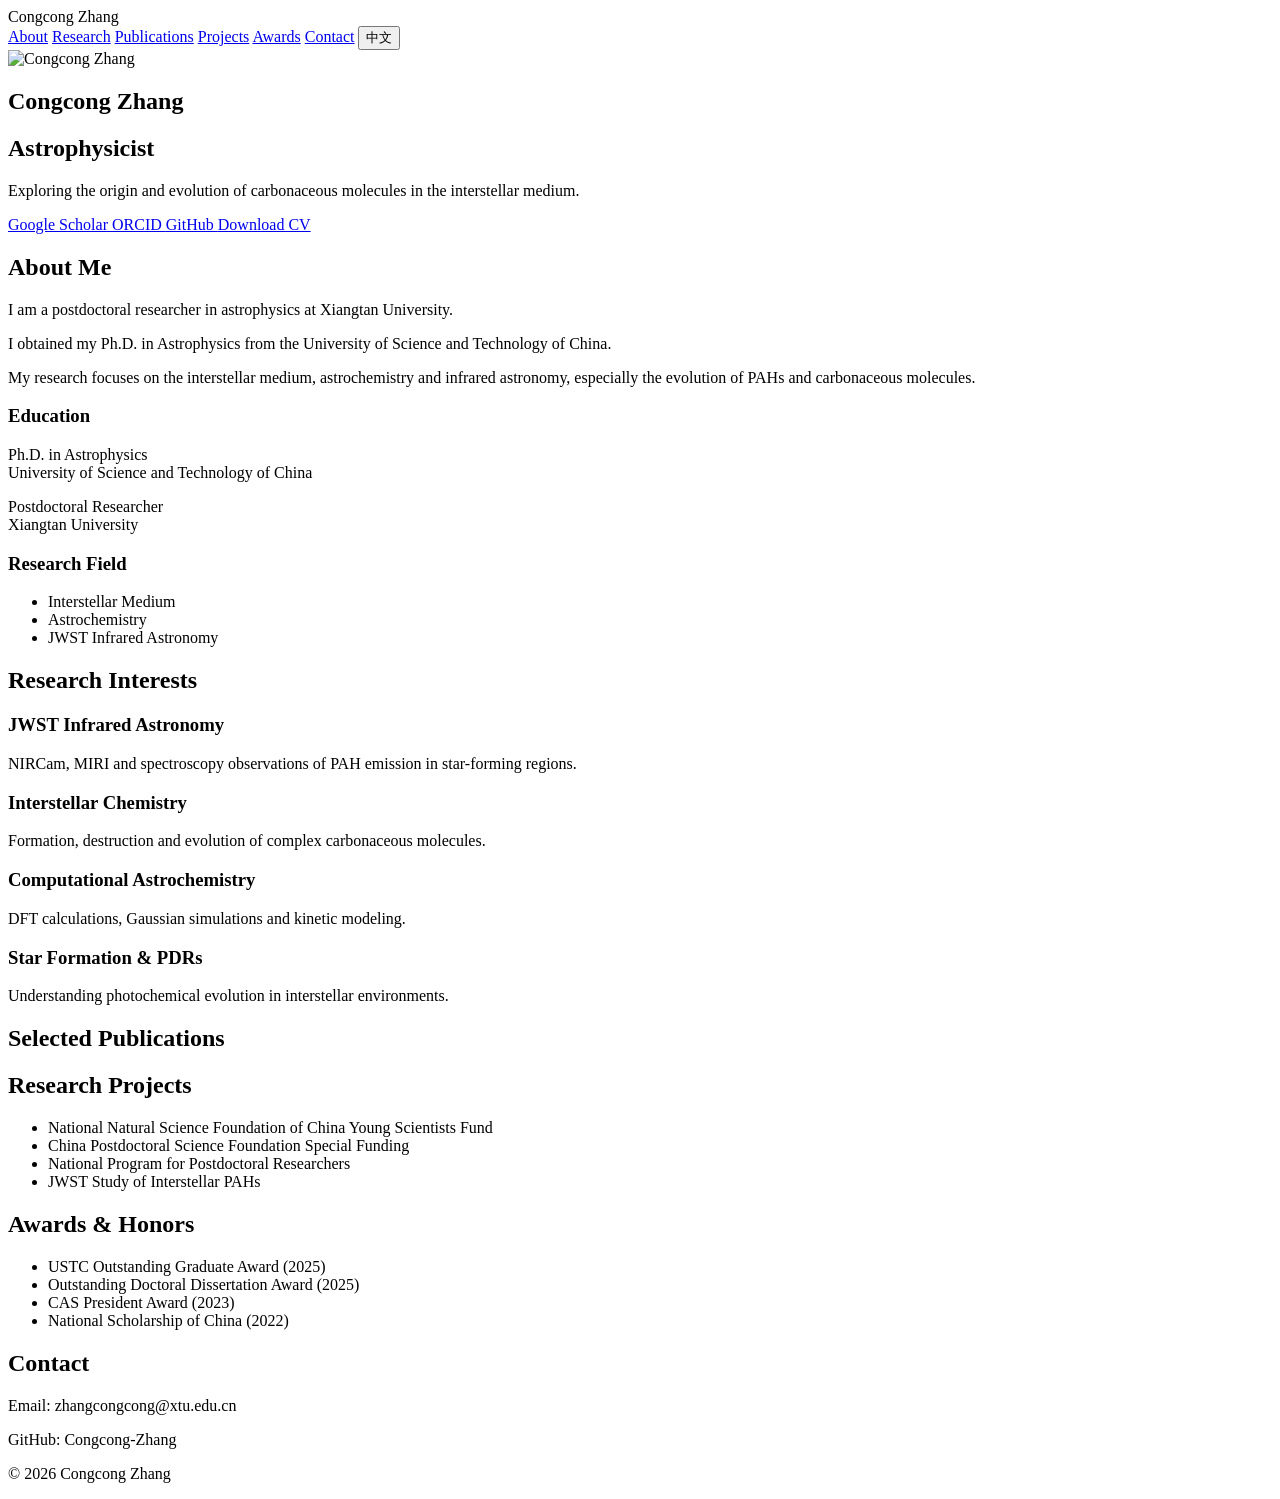
==== index.html @ 0e6c4ac2 "Fix index.html rendering" ====
<!DOCTYPE html>
<html lang="en">

<head>

<meta charset="UTF-8">

<meta name="viewport" content="width=device-width, initial-scale=1.0">

<title>Congcong Zhang | Astrophysicist</title>

<meta name="description"
content="Congcong Zhang - Astrophysicist studying the interstellar medium, astrochemistry and infrared astronomy.">

<link rel="stylesheet" href="style.css">

</head>


<body>


<header>

<nav class="navbar">

<div class="logo">
Congcong Zhang
</div>

<div class="nav-links">

<a href="#about">About</a>

<a href="#research">Research</a>

<a href="#publications">Publications</a>

<a href="#projects">Projects</a>

<a href="#awards">Awards</a>

<a href="#contact">Contact</a>

<button id="languageBtn">
中文
</button>

</div>

</nav>

</header>



<section class="hero">

<div class="hero-overlay"></div>

<div class="hero-content">

<img
src="assets/profile.jpg"
class="profile"
alt="Congcong Zhang">

<div class="intro">

<h1>
Congcong Zhang
</h1>

<h2>
Astrophysicist
</h2>

<p>
Exploring the origin and evolution of carbonaceous molecules in the interstellar medium.
</p>

<div class="links">

<a href="#">
Google Scholar
</a>

<a href="#">
ORCID
</a>

<a href="https://github.com/Congcong-Zhang">
GitHub
</a>

<a href="assets/Congcong_Zhang_CV.pdf">
Download CV
</a>

</div>

</div>

</div>

</section>



<section id="about" class="section">

<h2>
About Me
</h2>

<div class="about-grid">

<div>

<p>
I am a postdoctoral researcher in astrophysics at Xiangtan University.
</p>

<p>
I obtained my Ph.D. in Astrophysics from the University of Science and Technology of China.
</p>

<p>
My research focuses on the interstellar medium, astrochemistry and infrared astronomy, especially the evolution of PAHs and carbonaceous molecules.
</p>

</div>


<div class="info-card">

<h3>
Education
</h3>

<p>
Ph.D. in Astrophysics
<br>
University of Science and Technology of China
</p>

<p>
Postdoctoral Researcher
<br>
Xiangtan University
</p>

<h3>
Research Field
</h3>

<ul>

<li>Interstellar Medium</li>

<li>Astrochemistry</li>

<li>JWST Infrared Astronomy</li>

</ul>

</div>

</div>

</section>



<section id="research" class="section gray">

<h2>
Research Interests
</h2>

<div class="research-grid">


<div class="research-card">

<h3>
JWST Infrared Astronomy
</h3>

<p>
NIRCam, MIRI and spectroscopy observations of PAH emission in star-forming regions.
</p>

</div>


<div class="research-card">

<h3>
Interstellar Chemistry
</h3>

<p>
Formation, destruction and evolution of complex carbonaceous molecules.
</p>

</div>


<div class="research-card">

<h3>
Computational Astrochemistry
</h3>

<p>
DFT calculations, Gaussian simulations and kinetic modeling.
</p>

</div>


<div class="research-card">

<h3>
Star Formation &amp; PDRs
</h3>

<p>
Understanding photochemical evolution in interstellar environments.
</p>

</div>


</div>

</section>



<section id="publications" class="section">

<h2>
Selected Publications
</h2>

<div id="publication-container">

</div>

</section>



<section id="projects" class="section gray">

<h2>
Research Projects
</h2>

<ul class="timeline">

<li>
National Natural Science Foundation of China Young Scientists Fund
</li>

<li>
China Postdoctoral Science Foundation Special Funding
</li>

<li>
National Program for Postdoctoral Researchers
</li>

<li>
JWST Study of Interstellar PAHs
</li>

</ul>

</section>



<section id="awards" class="section">

<h2>
Awards &amp; Honors
</h2>

<ul>

<li>
USTC Outstanding Graduate Award (2025)
</li>

<li>
Outstanding Doctoral Dissertation Award (2025)
</li>

<li>
CAS President Award (2023)
</li>

<li>
National Scholarship of China (2022)
</li>

</ul>

</section>



<section id="contact" class="contact">

<h2>
Contact
</h2>

<p>
Email: zhangcongcong@xtu.edu.cn
</p>

<p>
GitHub: Congcong-Zhang
</p>

</section>



<footer>

<p>
© 2026 Congcong Zhang
</p>

</footer>



<script src="publications.js"></script>

<script src="script.js"></script>

</body>

</html>
---- style.css ----
{\rtf1\ansi\ansicpg936\cocoartf2870
\cocoatextscaling0\cocoaplatform0{\fonttbl\f0\fswiss\fcharset0 Helvetica;}
{\colortbl;\red255\green255\blue255;}
{\*\expandedcolortbl;;}
\paperw11900\paperh16840\margl1440\margr1440\vieww11520\viewh8400\viewkind0
\pard\tx720\tx1440\tx2160\tx2880\tx3600\tx4320\tx5040\tx5760\tx6480\tx7200\tx7920\tx8640\pardirnatural\partightenfactor0

\f0\fs24 \cf0 /* =====================================\
   Congcong Zhang Academic Homepage\
   Academic Minimal Space Theme\
===================================== */\
\
\
* \{\
\
    margin:0;\
    padding:0;\
    box-sizing:border-box;\
\
\}\
\
\
\
html \{\
\
    scroll-behavior:smooth;\
\
\}\
\
\
\
body \{\
\
    font-family:\
\
    "Inter",\
    "Helvetica Neue",\
    Arial,\
    sans-serif;\
\
    color:#1d2a3a;\
\
    background:#ffffff;\
\
    line-height:1.7;\
\
\}\
\
\
\
/* =========================\
 Navigation\
========================= */\
\
\
.navbar \{\
\
    position:fixed;\
\
    top:0;\
\
    width:100%;\
\
    height:70px;\
\
    display:flex;\
\
    justify-content:space-between;\
\
    align-items:center;\
\
    padding:0 8%;\
\
    background:\
\
    rgba(255,255,255,0.92);\
\
    backdrop-filter:blur(12px);\
\
    z-index:1000;\
\
    border-bottom:\
\
    1px solid #e8edf2;\
\
\}\
\
\
\
.logo \{\
\
    font-family:\
    Georgia,serif;\
\
    font-size:24px;\
\
    font-weight:bold;\
\
    color:#12304a;\
\
\}\
\
\
\
.nav-links \{\
\
    display:flex;\
\
    align-items:center;\
\
    gap:28px;\
\
\}\
\
\
\
.nav-links a \{\
\
    text-decoration:none;\
\
    color:#34495e;\
\
    font-size:15px;\
\
\}\
\
\
\
.nav-links a:hover \{\
\
    color:#0d5c8f;\
\
\}\
\
\
\
#languageBtn \{\
\
    border:1px solid #ccd6df;\
\
    background:white;\
\
    padding:6px 12px;\
\
    border-radius:20px;\
\
    cursor:pointer;\
\
\}\
\
\
\
/* =========================\
 Hero\
========================= */\
\
\
.hero \{\
\
\
    height:90vh;\
\
    min-height:650px;\
\
\
    background-image:\
\
    url("assets/nebula.jpg");\
\
\
    background-size:cover;\
\
    background-position:center;\
\
\
    position:relative;\
\
\
    display:flex;\
\
    align-items:center;\
\
\
    color:white;\
\
\}\
\
\
\
.hero-overlay \{\
\
\
    position:absolute;\
\
    inset:0;\
\
\
    background:\
\
    linear-gradient(\
\
    90deg,\
\
    rgba(3,20,38,.9),\
\
    rgba(5,25,45,.55),\
\
    rgba(5,20,35,.25)\
\
    );\
\
\
\}\
\
\
\
.hero-content \{\
\
\
    position:relative;\
\
    z-index:2;\
\
\
    width:84%;\
\
    margin:auto;\
\
\
    display:flex;\
\
    align-items:center;\
\
    gap:60px;\
\
\
\}\
\
\
\
.profile \{\
\
\
    width:210px;\
\
    height:210px;\
\
\
    border-radius:50%;\
\
\
    object-fit:cover;\
\
\
    border:\
\
    6px solid rgba(255,255,255,.3);\
\
\
\}\
\
\
\
.intro h1 \{\
\
\
    font-family:Georgia,serif;\
\
\
    font-size:64px;\
\
\
    margin-bottom:10px;\
\
\
\}\
\
\
\
.intro h2 \{\
\
\
    font-size:28px;\
\
    font-weight:400;\
\
\
\}\
\
\
\
.intro p \{\
\
\
    margin-top:20px;\
\
\
    max-width:600px;\
\
\
    font-size:20px;\
\
\
    font-style:italic;\
\
\
\}\
\
\
\
.links \{\
\
\
    margin-top:30px;\
\
\}\
\
\
\
.links a \{\
\
\
    display:inline-block;\
\
\
    padding:10px 22px;\
\
\
    margin-right:12px;\
\
\
    border-radius:25px;\
\
\
    background:white;\
\
\
    color:#10283d;\
\
\
    text-decoration:none;\
\
\
    font-size:14px;\
\
\
\}\
\
\
\
.links a:hover \{\
\
\
    transform:translateY(-3px);\
\
\
\}\
\
\
\
\
\
/* =========================\
 Section\
========================= */\
\
\
.section \{\
\
\
    padding:90px 10%;\
\
\
\}\
\
\
\
.section h2 \{\
\
\
    font-family:Georgia,serif;\
\
\
    font-size:40px;\
\
\
    margin-bottom:45px;\
\
\
    color:#10283d;\
\
\
\}\
\
\
\
.gray \{\
\
\
    background:#f6f8fa;\
\
\
\}\
\
\
\
\
\
/* =========================\
 About\
========================= */\
\
\
.about-grid \{\
\
\
    display:grid;\
\
\
    grid-template-columns:\
\
    2fr 1fr;\
\
\
    gap:60px;\
\
\
\}\
\
\
\
.about-grid p \{\
\
\
    font-size:18px;\
\
    margin-bottom:20px;\
\
\
\}\
\
\
\
.info-card \{\
\
\
    background:white;\
\
\
    padding:30px;\
\
\
    border-radius:15px;\
\
\
    box-shadow:\
\
    0 10px 30px rgba(0,0,0,.08);\
\
\
\}\
\
\
\
.info-card h3 \{\
\
\
    color:#12304a;\
\
\
    margin-bottom:10px;\
\
\
\}\
\
\
\
\
\
/* =========================\
 Research Cards\
========================= */\
\
\
.research-grid \{\
\
\
    display:grid;\
\
\
    grid-template-columns:\
\
    repeat(4,1fr);\
\
\
    gap:25px;\
\
\
\}\
\
\
\
.research-card \{\
\
\
    background:white;\
\
\
    padding:30px;\
\
\
    border-radius:15px;\
\
\
    border:\
\
    1px solid #e5ebf0;\
\
\
    transition:.3s;\
\
\
\}\
\
\
\
.research-card:hover \{\
\
\
    transform:translateY(-8px);\
\
\
    box-shadow:\
\
    0 15px 35px rgba(0,0,0,.1);\
\
\
\}\
\
\
\
.research-card h3 \{\
\
\
    font-family:Georgia,serif;\
\
\
    color:#173b58;\
\
\
    margin-bottom:15px;\
\
\
\}\
\
\
\
\
\
/* =========================\
 Publications\
========================= */\
\
\
.paper \{\
\
\
    padding:25px 0;\
\
\
    border-bottom:\
\
    1px solid #e5e5e5;\
\
\
\}\
\
\
\
.paper h3 \{\
\
\
    font-size:18px;\
\
\
    color:#173b58;\
\
\
\}\
\
\
\
.paper span \{\
\
\
    color:#777;\
\
\
\}\
\
\
\
\
\
\
/* =========================\
 Projects\
========================= */\
\
\
.timeline \{\
\
\
    list-style:none;\
\
\
\}\
\
\
\
.timeline li \{\
\
\
    background:white;\
\
\
    margin-bottom:15px;\
\
\
    padding:20px;\
\
\
    border-left:\
\
    4px solid #174b73;\
\
\
\}\
\
\
\
\
\
/* =========================\
 Contact\
========================= */\
\
\
.contact \{\
\
\
    padding:80px 10%;\
\
\
    background:#10283d;\
\
\
    color:white;\
\
\
\}\
\
\
\
.contact h2 \{\
\
\
    font-family:Georgia,serif;\
\
\
    font-size:40px;\
\
\
\}\
\
\
\
\
\
footer \{\
\
\
    text-align:center;\
\
\
    padding:25px;\
\
\
    background:#081b2b;\
\
\
    color:white;\
\
\
\}\
\
\
\
\
\
/* =========================\
 Mobile\
========================= */\
\
\
@media(max-width:900px)\{\
\
\
.nav-links a \{\
\
    display:none;\
\
\}\
\
\
.hero-content \{\
\
\
    flex-direction:column;\
\
    text-align:center;\
\
\}\
\
\
\
.intro h1 \{\
\
\
    font-size:42px;\
\
\
\}\
\
\
\
.profile \{\
\
\
    width:150px;\
\
    height:150px;\
\
\
\}\
\
\
\
.about-grid \{\
\
\
    grid-template-columns:1fr;\
\
\
\}\
\
\
\
.research-grid \{\
\
\
    grid-template-columns:1fr;\
\
\
\}\
\
\
\
.section h2 \{\
\
\
    font-size:32px;\
\
\
\}\
\
\
\
\}}
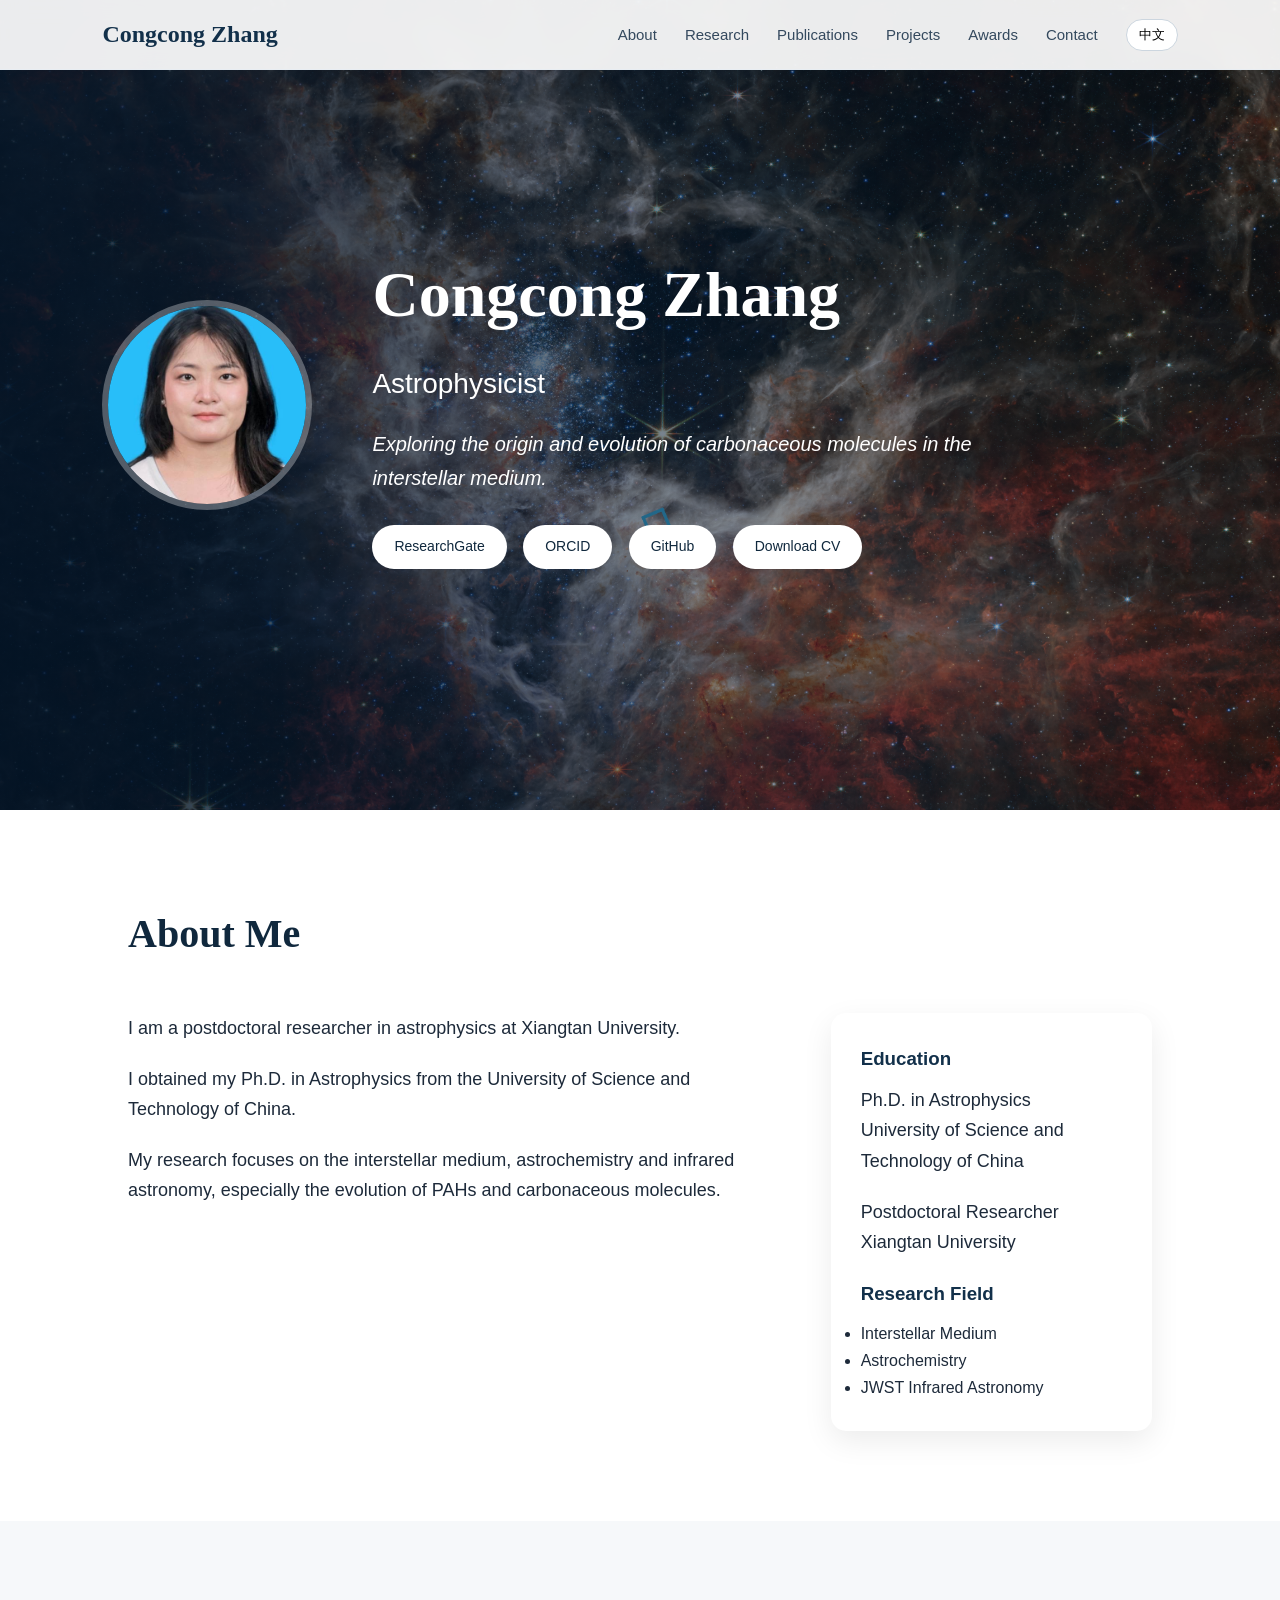
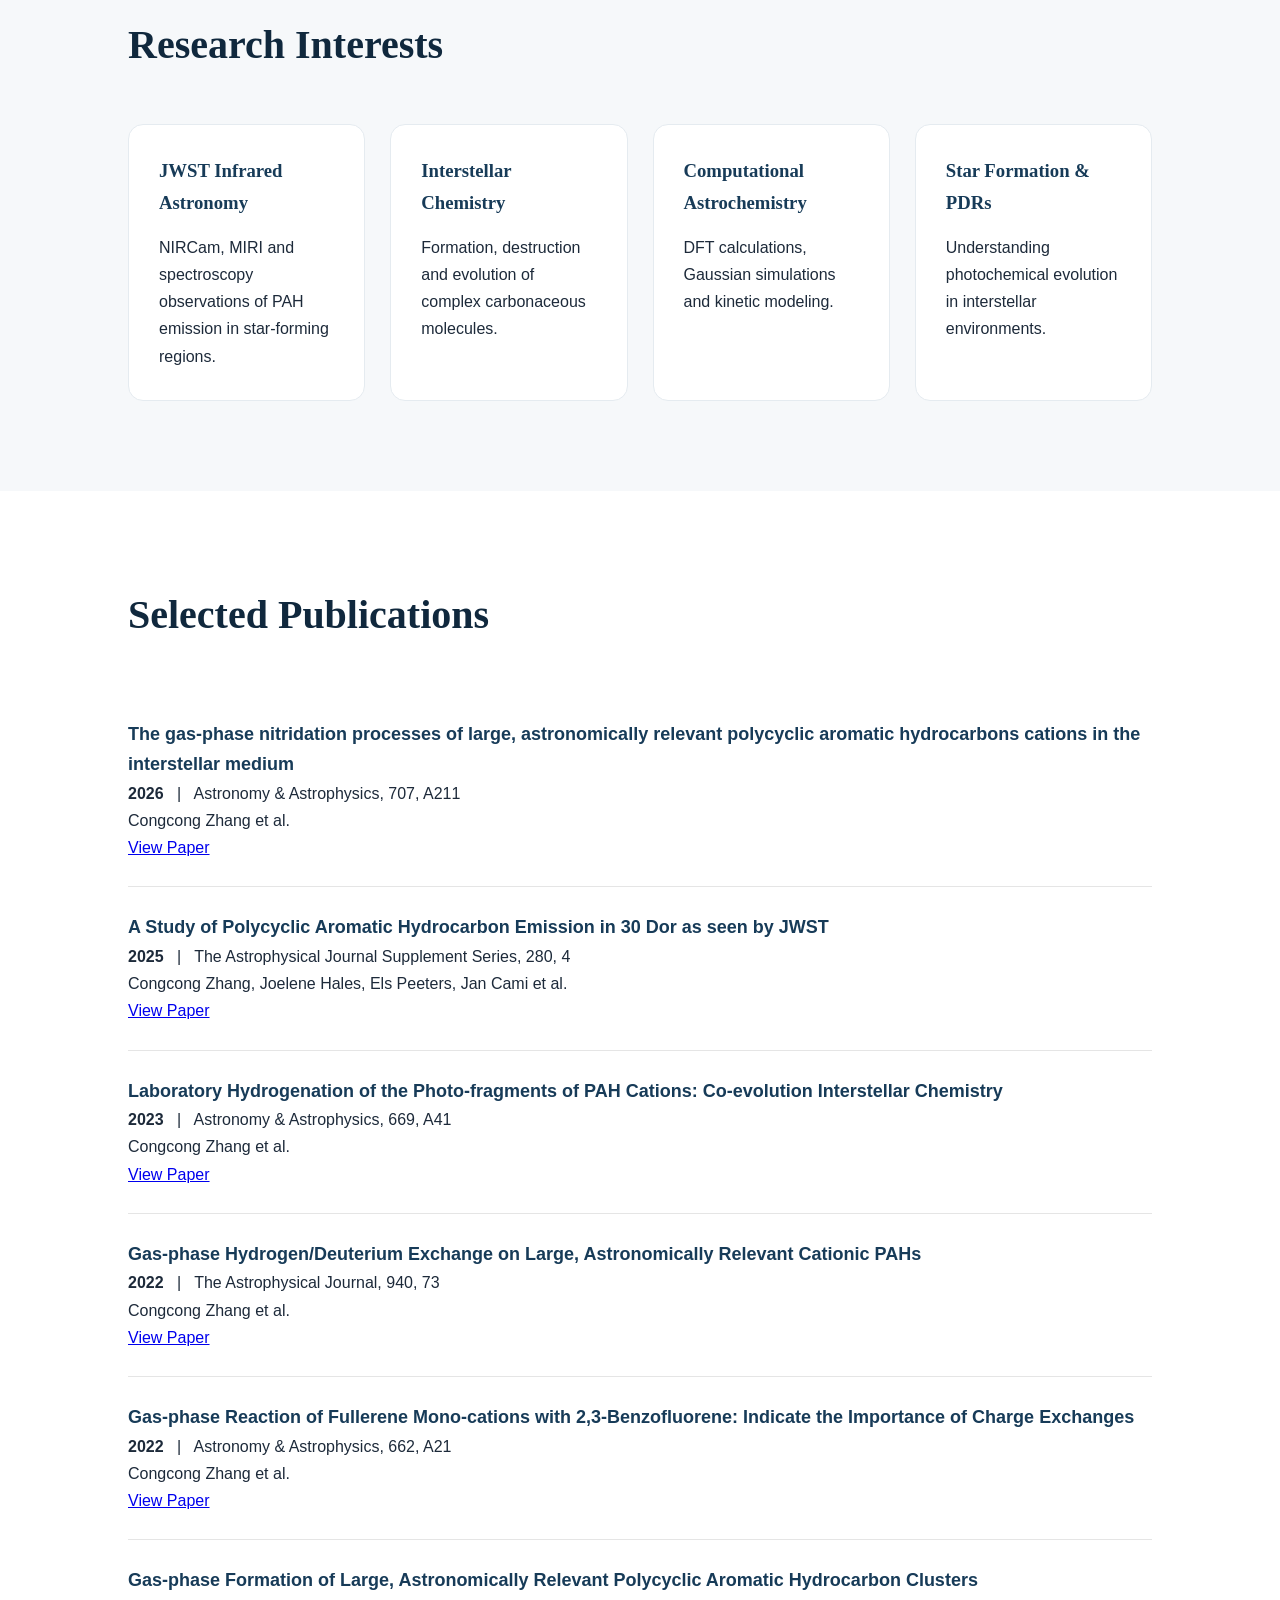
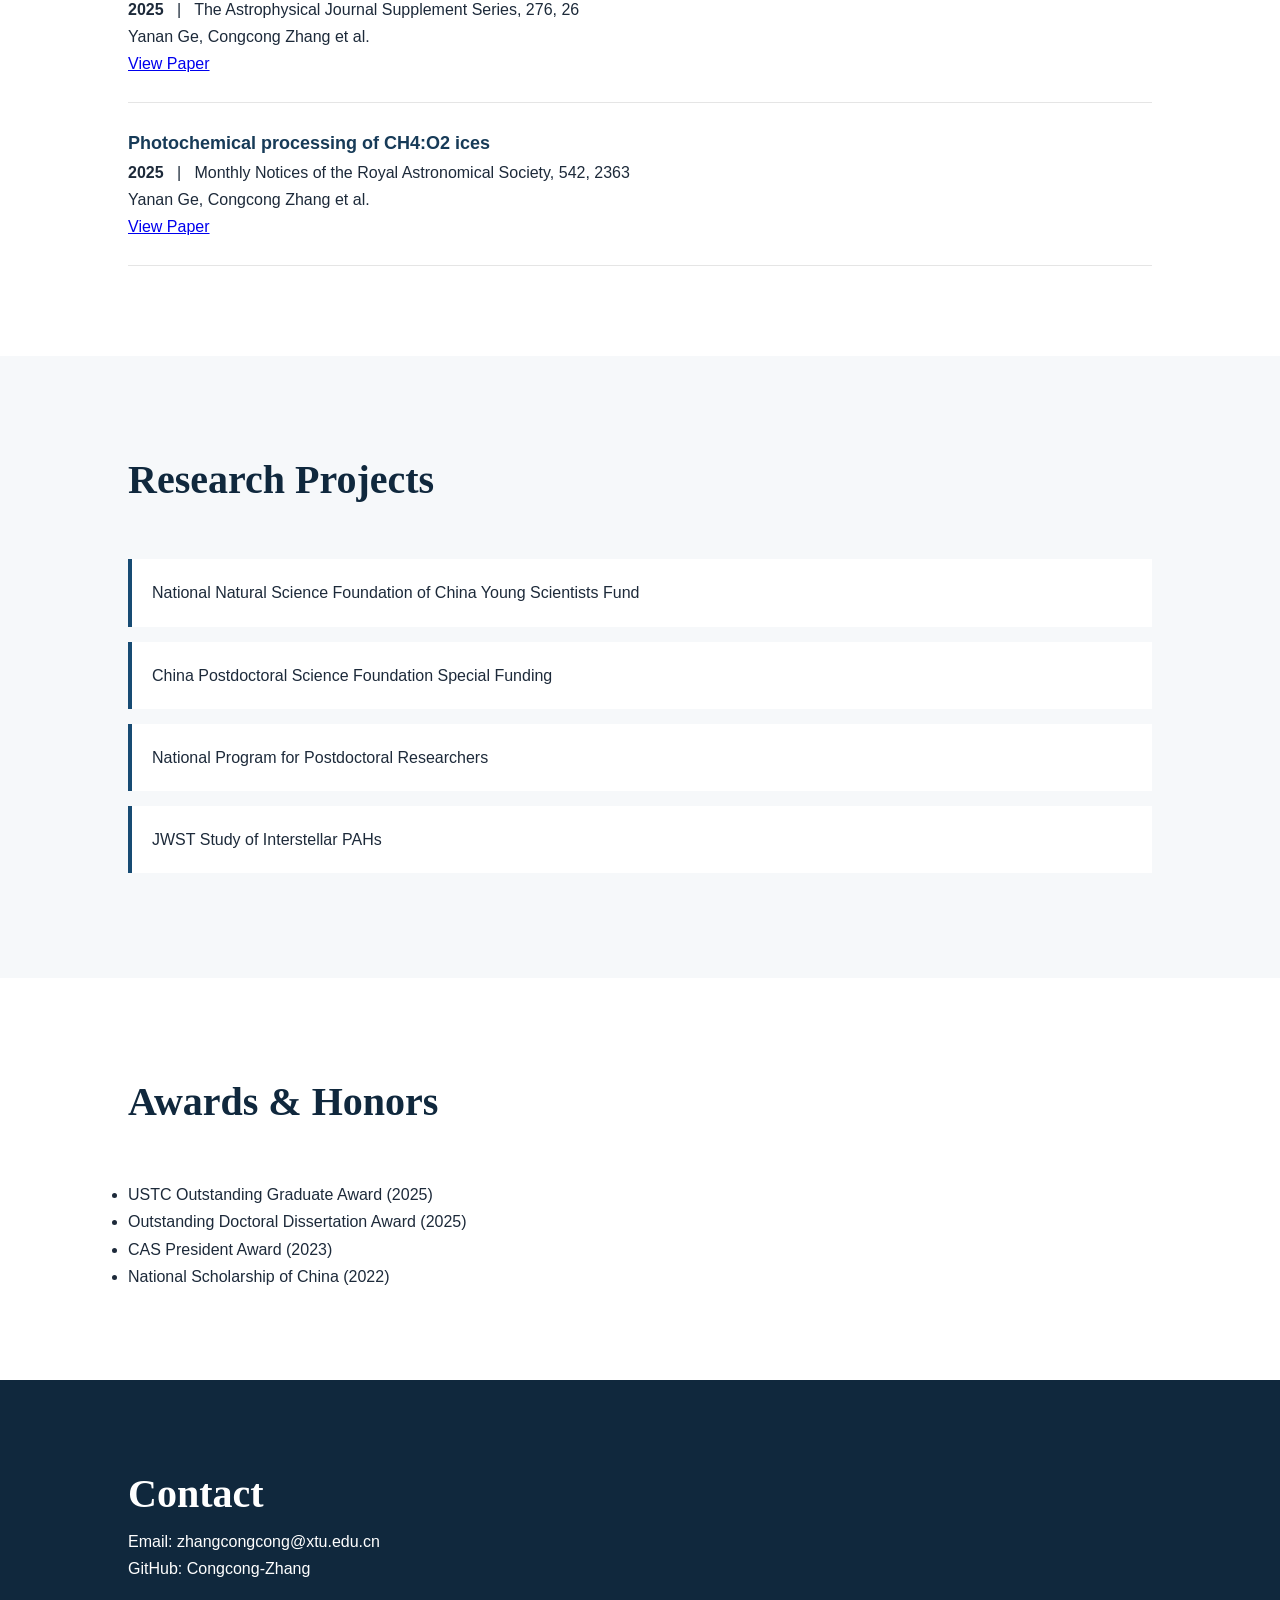
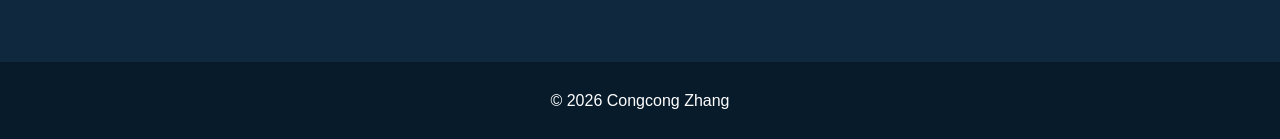
==== commit c41d114d: "Enhance links with target and rel attributes Updated links in the HTML to include target and rel att" ====
--- a/index.html
+++ b/index.html
@@ -81,19 +81,26 @@
 
 <div class="links">
 
-<a href="#">
-Google Scholar
+<a href="https://www.researchgate.net/profile/Zhang-Congcong-10"
+   target="_blank"
+   rel="noopener noreferrer">
+ResearchGate
 </a>
 
-<a href="#">
+<a href="https://orcid.org/0009-0008-6754-8712"
+   target="_blank"
+   rel="noopener noreferrer">
 ORCID
 </a>
 
-<a href="https://github.com/Congcong-Zhang">
+<a href="https://github.com/Congcong-Zhang"
+   target="_blank"
+   rel="noopener noreferrer">
 GitHub
 </a>
 
-<a href="assets/Congcong_Zhang_CV.pdf">
+<a href="assets/Congcong_Zhang_CV.pdf"
+   target="_blank">
 Download CV
 </a>
 
--- a/style.css
+++ b/style.css
@@ -1,779 +1,772 @@
-{\rtf1\ansi\ansicpg936\cocoartf2870
-\cocoatextscaling0\cocoaplatform0{\fonttbl\f0\fswiss\fcharset0 Helvetica;}
-{\colortbl;\red255\green255\blue255;}
-{\*\expandedcolortbl;;}
-\paperw11900\paperh16840\margl1440\margr1440\vieww11520\viewh8400\viewkind0
-\pard\tx720\tx1440\tx2160\tx2880\tx3600\tx4320\tx5040\tx5760\tx6480\tx7200\tx7920\tx8640\pardirnatural\partightenfactor0
-
-\f0\fs24 \cf0 /* =====================================\
-   Congcong Zhang Academic Homepage\
-   Academic Minimal Space Theme\
-===================================== */\
-\
-\
-* \{\
-\
-    margin:0;\
-    padding:0;\
-    box-sizing:border-box;\
-\
-\}\
-\
-\
-\
-html \{\
-\
-    scroll-behavior:smooth;\
-\
-\}\
-\
-\
-\
-body \{\
-\
-    font-family:\
-\
-    "Inter",\
-    "Helvetica Neue",\
-    Arial,\
-    sans-serif;\
-\
-    color:#1d2a3a;\
-\
-    background:#ffffff;\
-\
-    line-height:1.7;\
-\
-\}\
-\
-\
-\
-/* =========================\
- Navigation\
-========================= */\
-\
-\
-.navbar \{\
-\
-    position:fixed;\
-\
-    top:0;\
-\
-    width:100%;\
-\
-    height:70px;\
-\
-    display:flex;\
-\
-    justify-content:space-between;\
-\
-    align-items:center;\
-\
-    padding:0 8%;\
-\
-    background:\
-\
-    rgba(255,255,255,0.92);\
-\
-    backdrop-filter:blur(12px);\
-\
-    z-index:1000;\
-\
-    border-bottom:\
-\
-    1px solid #e8edf2;\
-\
-\}\
-\
-\
-\
-.logo \{\
-\
-    font-family:\
-    Georgia,serif;\
-\
-    font-size:24px;\
-\
-    font-weight:bold;\
-\
-    color:#12304a;\
-\
-\}\
-\
-\
-\
-.nav-links \{\
-\
-    display:flex;\
-\
-    align-items:center;\
-\
-    gap:28px;\
-\
-\}\
-\
-\
-\
-.nav-links a \{\
-\
-    text-decoration:none;\
-\
-    color:#34495e;\
-\
-    font-size:15px;\
-\
-\}\
-\
-\
-\
-.nav-links a:hover \{\
-\
-    color:#0d5c8f;\
-\
-\}\
-\
-\
-\
-#languageBtn \{\
-\
-    border:1px solid #ccd6df;\
-\
-    background:white;\
-\
-    padding:6px 12px;\
-\
-    border-radius:20px;\
-\
-    cursor:pointer;\
-\
-\}\
-\
-\
-\
-/* =========================\
- Hero\
-========================= */\
-\
-\
-.hero \{\
-\
-\
-    height:90vh;\
-\
-    min-height:650px;\
-\
-\
-    background-image:\
-\
-    url("assets/nebula.jpg");\
-\
-\
-    background-size:cover;\
-\
-    background-position:center;\
-\
-\
-    position:relative;\
-\
-\
-    display:flex;\
-\
-    align-items:center;\
-\
-\
-    color:white;\
-\
-\}\
-\
-\
-\
-.hero-overlay \{\
-\
-\
-    position:absolute;\
-\
-    inset:0;\
-\
-\
-    background:\
-\
-    linear-gradient(\
-\
-    90deg,\
-\
-    rgba(3,20,38,.9),\
-\
-    rgba(5,25,45,.55),\
-\
-    rgba(5,20,35,.25)\
-\
-    );\
-\
-\
-\}\
-\
-\
-\
-.hero-content \{\
-\
-\
-    position:relative;\
-\
-    z-index:2;\
-\
-\
-    width:84%;\
-\
-    margin:auto;\
-\
-\
-    display:flex;\
-\
-    align-items:center;\
-\
-    gap:60px;\
-\
-\
-\}\
-\
-\
-\
-.profile \{\
-\
-\
-    width:210px;\
-\
-    height:210px;\
-\
-\
-    border-radius:50%;\
-\
-\
-    object-fit:cover;\
-\
-\
-    border:\
-\
-    6px solid rgba(255,255,255,.3);\
-\
-\
-\}\
-\
-\
-\
-.intro h1 \{\
-\
-\
-    font-family:Georgia,serif;\
-\
-\
-    font-size:64px;\
-\
-\
-    margin-bottom:10px;\
-\
-\
-\}\
-\
-\
-\
-.intro h2 \{\
-\
-\
-    font-size:28px;\
-\
-    font-weight:400;\
-\
-\
-\}\
-\
-\
-\
-.intro p \{\
-\
-\
-    margin-top:20px;\
-\
-\
-    max-width:600px;\
-\
-\
-    font-size:20px;\
-\
-\
-    font-style:italic;\
-\
-\
-\}\
-\
-\
-\
-.links \{\
-\
-\
-    margin-top:30px;\
-\
-\}\
-\
-\
-\
-.links a \{\
-\
-\
-    display:inline-block;\
-\
-\
-    padding:10px 22px;\
-\
-\
-    margin-right:12px;\
-\
-\
-    border-radius:25px;\
-\
-\
-    background:white;\
-\
-\
-    color:#10283d;\
-\
-\
-    text-decoration:none;\
-\
-\
-    font-size:14px;\
-\
-\
-\}\
-\
-\
-\
-.links a:hover \{\
-\
-\
-    transform:translateY(-3px);\
-\
-\
-\}\
-\
-\
-\
-\
-\
-/* =========================\
- Section\
-========================= */\
-\
-\
-.section \{\
-\
-\
-    padding:90px 10%;\
-\
-\
-\}\
-\
-\
-\
-.section h2 \{\
-\
-\
-    font-family:Georgia,serif;\
-\
-\
-    font-size:40px;\
-\
-\
-    margin-bottom:45px;\
-\
-\
-    color:#10283d;\
-\
-\
-\}\
-\
-\
-\
-.gray \{\
-\
-\
-    background:#f6f8fa;\
-\
-\
-\}\
-\
-\
-\
-\
-\
-/* =========================\
- About\
-========================= */\
-\
-\
-.about-grid \{\
-\
-\
-    display:grid;\
-\
-\
-    grid-template-columns:\
-\
-    2fr 1fr;\
-\
-\
-    gap:60px;\
-\
-\
-\}\
-\
-\
-\
-.about-grid p \{\
-\
-\
-    font-size:18px;\
-\
-    margin-bottom:20px;\
-\
-\
-\}\
-\
-\
-\
-.info-card \{\
-\
-\
-    background:white;\
-\
-\
-    padding:30px;\
-\
-\
-    border-radius:15px;\
-\
-\
-    box-shadow:\
-\
-    0 10px 30px rgba(0,0,0,.08);\
-\
-\
-\}\
-\
-\
-\
-.info-card h3 \{\
-\
-\
-    color:#12304a;\
-\
-\
-    margin-bottom:10px;\
-\
-\
-\}\
-\
-\
-\
-\
-\
-/* =========================\
- Research Cards\
-========================= */\
-\
-\
-.research-grid \{\
-\
-\
-    display:grid;\
-\
-\
-    grid-template-columns:\
-\
-    repeat(4,1fr);\
-\
-\
-    gap:25px;\
-\
-\
-\}\
-\
-\
-\
-.research-card \{\
-\
-\
-    background:white;\
-\
-\
-    padding:30px;\
-\
-\
-    border-radius:15px;\
-\
-\
-    border:\
-\
-    1px solid #e5ebf0;\
-\
-\
-    transition:.3s;\
-\
-\
-\}\
-\
-\
-\
-.research-card:hover \{\
-\
-\
-    transform:translateY(-8px);\
-\
-\
-    box-shadow:\
-\
-    0 15px 35px rgba(0,0,0,.1);\
-\
-\
-\}\
-\
-\
-\
-.research-card h3 \{\
-\
-\
-    font-family:Georgia,serif;\
-\
-\
-    color:#173b58;\
-\
-\
-    margin-bottom:15px;\
-\
-\
-\}\
-\
-\
-\
-\
-\
-/* =========================\
- Publications\
-========================= */\
-\
-\
-.paper \{\
-\
-\
-    padding:25px 0;\
-\
-\
-    border-bottom:\
-\
-    1px solid #e5e5e5;\
-\
-\
-\}\
-\
-\
-\
-.paper h3 \{\
-\
-\
-    font-size:18px;\
-\
-\
-    color:#173b58;\
-\
-\
-\}\
-\
-\
-\
-.paper span \{\
-\
-\
-    color:#777;\
-\
-\
-\}\
-\
-\
-\
-\
-\
-\
-/* =========================\
- Projects\
-========================= */\
-\
-\
-.timeline \{\
-\
-\
-    list-style:none;\
-\
-\
-\}\
-\
-\
-\
-.timeline li \{\
-\
-\
-    background:white;\
-\
-\
-    margin-bottom:15px;\
-\
-\
-    padding:20px;\
-\
-\
-    border-left:\
-\
-    4px solid #174b73;\
-\
-\
-\}\
-\
-\
-\
-\
-\
-/* =========================\
- Contact\
-========================= */\
-\
-\
-.contact \{\
-\
-\
-    padding:80px 10%;\
-\
-\
-    background:#10283d;\
-\
-\
-    color:white;\
-\
-\
-\}\
-\
-\
-\
-.contact h2 \{\
-\
-\
-    font-family:Georgia,serif;\
-\
-\
-    font-size:40px;\
-\
-\
-\}\
-\
-\
-\
-\
-\
-footer \{\
-\
-\
-    text-align:center;\
-\
-\
-    padding:25px;\
-\
-\
-    background:#081b2b;\
-\
-\
-    color:white;\
-\
-\
-\}\
-\
-\
-\
-\
-\
-/* =========================\
- Mobile\
-========================= */\
-\
-\
-@media(max-width:900px)\{\
-\
-\
-.nav-links a \{\
-\
-    display:none;\
-\
-\}\
-\
-\
-.hero-content \{\
-\
-\
-    flex-direction:column;\
-\
-    text-align:center;\
-\
-\}\
-\
-\
-\
-.intro h1 \{\
-\
-\
-    font-size:42px;\
-\
-\
-\}\
-\
-\
-\
-.profile \{\
-\
-\
-    width:150px;\
-\
-    height:150px;\
-\
-\
-\}\
-\
-\
-\
-.about-grid \{\
-\
-\
-    grid-template-columns:1fr;\
-\
-\
-\}\
-\
-\
-\
-.research-grid \{\
-\
-\
-    grid-template-columns:1fr;\
-\
-\
-\}\
-\
-\
-\
-.section h2 \{\
-\
-\
-    font-size:32px;\
-\
-\
-\}\
-\
-\
-\
-\}}+/* =====================================
+   Congcong Zhang Academic Homepage
+   Academic Minimal Space Theme
+===================================== */
+
+
+* {
+
+    margin:0;
+    padding:0;
+    box-sizing:border-box;
+
+}
+
+
+
+html {
+
+    scroll-behavior:smooth;
+
+}
+
+
+
+body {
+
+    font-family:
+
+    "Inter",
+    "Helvetica Neue",
+    Arial,
+    sans-serif;
+
+    color:#1d2a3a;
+
+    background:#ffffff;
+
+    line-height:1.7;
+
+}
+
+
+
+/* =========================
+ Navigation
+========================= */
+
+
+.navbar {
+
+    position:fixed;
+
+    top:0;
+
+    width:100%;
+
+    height:70px;
+
+    display:flex;
+
+    justify-content:space-between;
+
+    align-items:center;
+
+    padding:0 8%;
+
+    background:
+
+    rgba(255,255,255,0.92);
+
+    backdrop-filter:blur(12px);
+
+    z-index:1000;
+
+    border-bottom:
+
+    1px solid #e8edf2;
+
+}
+
+
+
+.logo {
+
+    font-family:
+    Georgia,serif;
+
+    font-size:24px;
+
+    font-weight:bold;
+
+    color:#12304a;
+
+}
+
+
+
+.nav-links {
+
+    display:flex;
+
+    align-items:center;
+
+    gap:28px;
+
+}
+
+
+
+.nav-links a {
+
+    text-decoration:none;
+
+    color:#34495e;
+
+    font-size:15px;
+
+}
+
+
+
+.nav-links a:hover {
+
+    color:#0d5c8f;
+
+}
+
+
+
+#languageBtn {
+
+    border:1px solid #ccd6df;
+
+    background:white;
+
+    padding:6px 12px;
+
+    border-radius:20px;
+
+    cursor:pointer;
+
+}
+
+
+
+/* =========================
+ Hero
+========================= */
+
+
+.hero {
+
+
+    height:90vh;
+
+    min-height:650px;
+
+
+    background-image:
+
+    url("assets/nebula.jpg");
+
+
+    background-size:cover;
+
+    background-position:center;
+
+
+    position:relative;
+
+
+    display:flex;
+
+    align-items:center;
+
+
+    color:white;
+
+}
+
+
+
+.hero-overlay {
+
+
+    position:absolute;
+
+    inset:0;
+
+
+    background:
+
+    linear-gradient(
+
+    90deg,
+
+    rgba(3,20,38,.9),
+
+    rgba(5,25,45,.55),
+
+    rgba(5,20,35,.25)
+
+    );
+
+
+}
+
+
+
+.hero-content {
+
+
+    position:relative;
+
+    z-index:2;
+
+
+    width:84%;
+
+    margin:auto;
+
+
+    display:flex;
+
+    align-items:center;
+
+    gap:60px;
+
+
+}
+
+
+
+.profile {
+
+
+    width:210px;
+
+    height:210px;
+
+
+    border-radius:50%;
+
+
+    object-fit:cover;
+
+
+    border:
+
+    6px solid rgba(255,255,255,.3);
+
+
+}
+
+
+
+.intro h1 {
+
+
+    font-family:Georgia,serif;
+
+
+    font-size:64px;
+
+
+    margin-bottom:10px;
+
+
+}
+
+
+
+.intro h2 {
+
+
+    font-size:28px;
+
+    font-weight:400;
+
+
+}
+
+
+
+.intro p {
+
+
+    margin-top:20px;
+
+
+    max-width:600px;
+
+
+    font-size:20px;
+
+
+    font-style:italic;
+
+
+}
+
+
+
+.links {
+
+
+    margin-top:30px;
+
+}
+
+
+
+.links a {
+
+
+    display:inline-block;
+
+
+    padding:10px 22px;
+
+
+    margin-right:12px;
+
+
+    border-radius:25px;
+
+
+    background:white;
+
+
+    color:#10283d;
+
+
+    text-decoration:none;
+
+
+    font-size:14px;
+
+
+}
+
+
+
+.links a:hover {
+
+
+    transform:translateY(-3px);
+
+
+}
+
+
+
+
+
+/* =========================
+ Section
+========================= */
+
+
+.section {
+
+
+    padding:90px 10%;
+
+
+}
+
+
+
+.section h2 {
+
+
+    font-family:Georgia,serif;
+
+
+    font-size:40px;
+
+
+    margin-bottom:45px;
+
+
+    color:#10283d;
+
+
+}
+
+
+
+.gray {
+
+
+    background:#f6f8fa;
+
+
+}
+
+
+
+
+
+/* =========================
+ About
+========================= */
+
+
+.about-grid {
+
+
+    display:grid;
+
+
+    grid-template-columns:
+
+    2fr 1fr;
+
+
+    gap:60px;
+
+
+}
+
+
+
+.about-grid p {
+
+
+    font-size:18px;
+
+    margin-bottom:20px;
+
+
+}
+
+
+
+.info-card {
+
+
+    background:white;
+
+
+    padding:30px;
+
+
+    border-radius:15px;
+
+
+    box-shadow:
+
+    0 10px 30px rgba(0,0,0,.08);
+
+
+}
+
+
+
+.info-card h3 {
+
+
+    color:#12304a;
+
+
+    margin-bottom:10px;
+
+
+}
+
+
+
+
+
+/* =========================
+ Research Cards
+========================= */
+
+
+.research-grid {
+
+
+    display:grid;
+
+
+    grid-template-columns:
+
+    repeat(4,1fr);
+
+
+    gap:25px;
+
+
+}
+
+
+
+.research-card {
+
+
+    background:white;
+
+
+    padding:30px;
+
+
+    border-radius:15px;
+
+
+    border:
+
+    1px solid #e5ebf0;
+
+
+    transition:.3s;
+
+
+}
+
+
+
+.research-card:hover {
+
+
+    transform:translateY(-8px);
+
+
+    box-shadow:
+
+    0 15px 35px rgba(0,0,0,.1);
+
+
+}
+
+
+
+.research-card h3 {
+
+
+    font-family:Georgia,serif;
+
+
+    color:#173b58;
+
+
+    margin-bottom:15px;
+
+
+}
+
+
+
+
+
+/* =========================
+ Publications
+========================= */
+
+
+.paper {
+
+
+    padding:25px 0;
+
+
+    border-bottom:
+
+    1px solid #e5e5e5;
+
+
+}
+
+
+
+.paper h3 {
+
+
+    font-size:18px;
+
+
+    color:#173b58;
+
+
+}
+
+
+
+.paper span {
+
+
+    color:#777;
+
+
+}
+
+
+
+
+
+
+/* =========================
+ Projects
+========================= */
+
+
+.timeline {
+
+
+    list-style:none;
+
+
+}
+
+
+
+.timeline li {
+
+
+    background:white;
+
+
+    margin-bottom:15px;
+
+
+    padding:20px;
+
+
+    border-left:
+
+    4px solid #174b73;
+
+
+}
+
+
+
+
+
+/* =========================
+ Contact
+========================= */
+
+
+.contact {
+
+
+    padding:80px 10%;
+
+
+    background:#10283d;
+
+
+    color:white;
+
+
+}
+
+
+
+.contact h2 {
+
+
+    font-family:Georgia,serif;
+
+
+    font-size:40px;
+
+
+}
+
+
+
+
+
+footer {
+
+
+    text-align:center;
+
+
+    padding:25px;
+
+
+    background:#081b2b;
+
+
+    color:white;
+
+
+}
+
+
+
+
+
+/* =========================
+ Mobile
+========================= */
+
+
+@media(max-width:900px){
+
+
+.nav-links a {
+
+    display:none;
+
+}
+
+
+.hero-content {
+
+
+    flex-direction:column;
+
+    text-align:center;
+
+}
+
+
+
+.intro h1 {
+
+
+    font-size:42px;
+
+
+}
+
+
+
+.profile {
+
+
+    width:150px;
+
+    height:150px;
+
+
+}
+
+
+
+.about-grid {
+
+
+    grid-template-columns:1fr;
+
+
+}
+
+
+
+.research-grid {
+
+
+    grid-template-columns:1fr;
+
+
+}
+
+
+
+.section h2 {
+
+
+    font-size:32px;
+
+
+}
+
+
+
+}
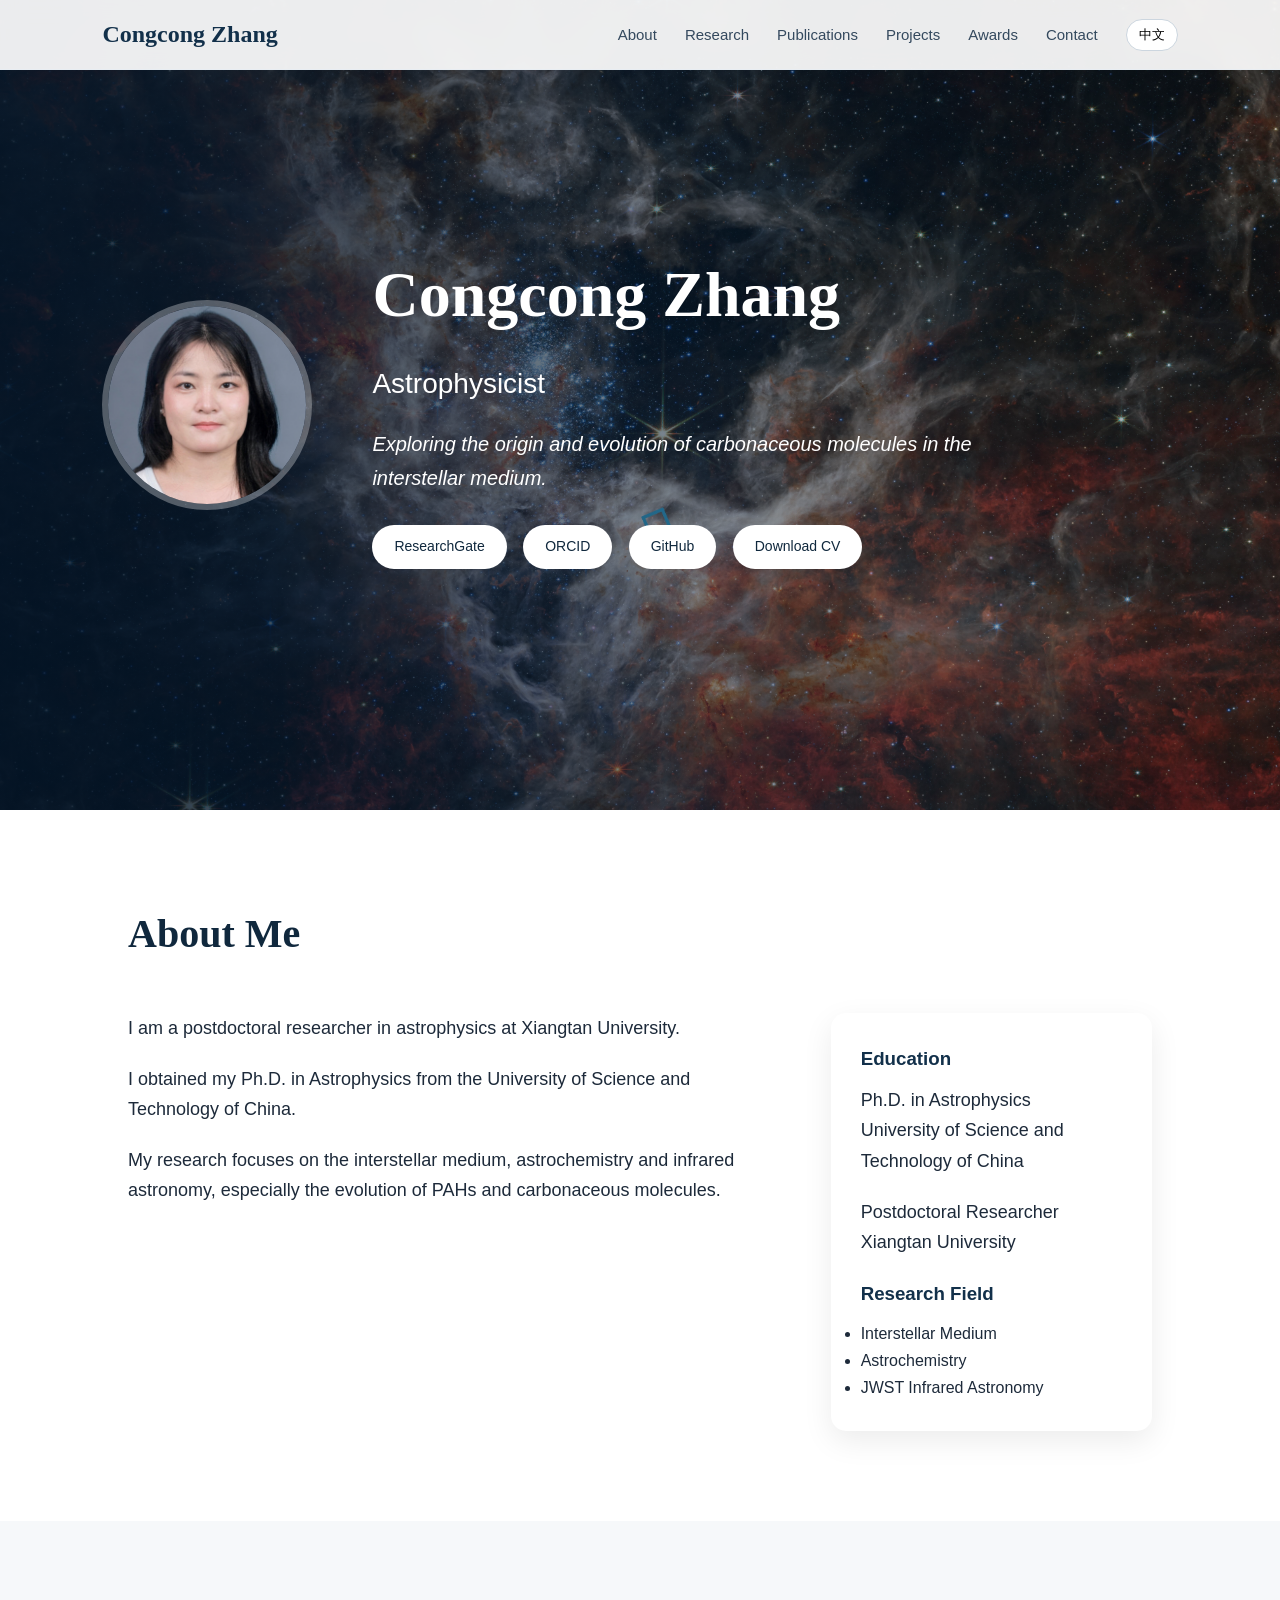
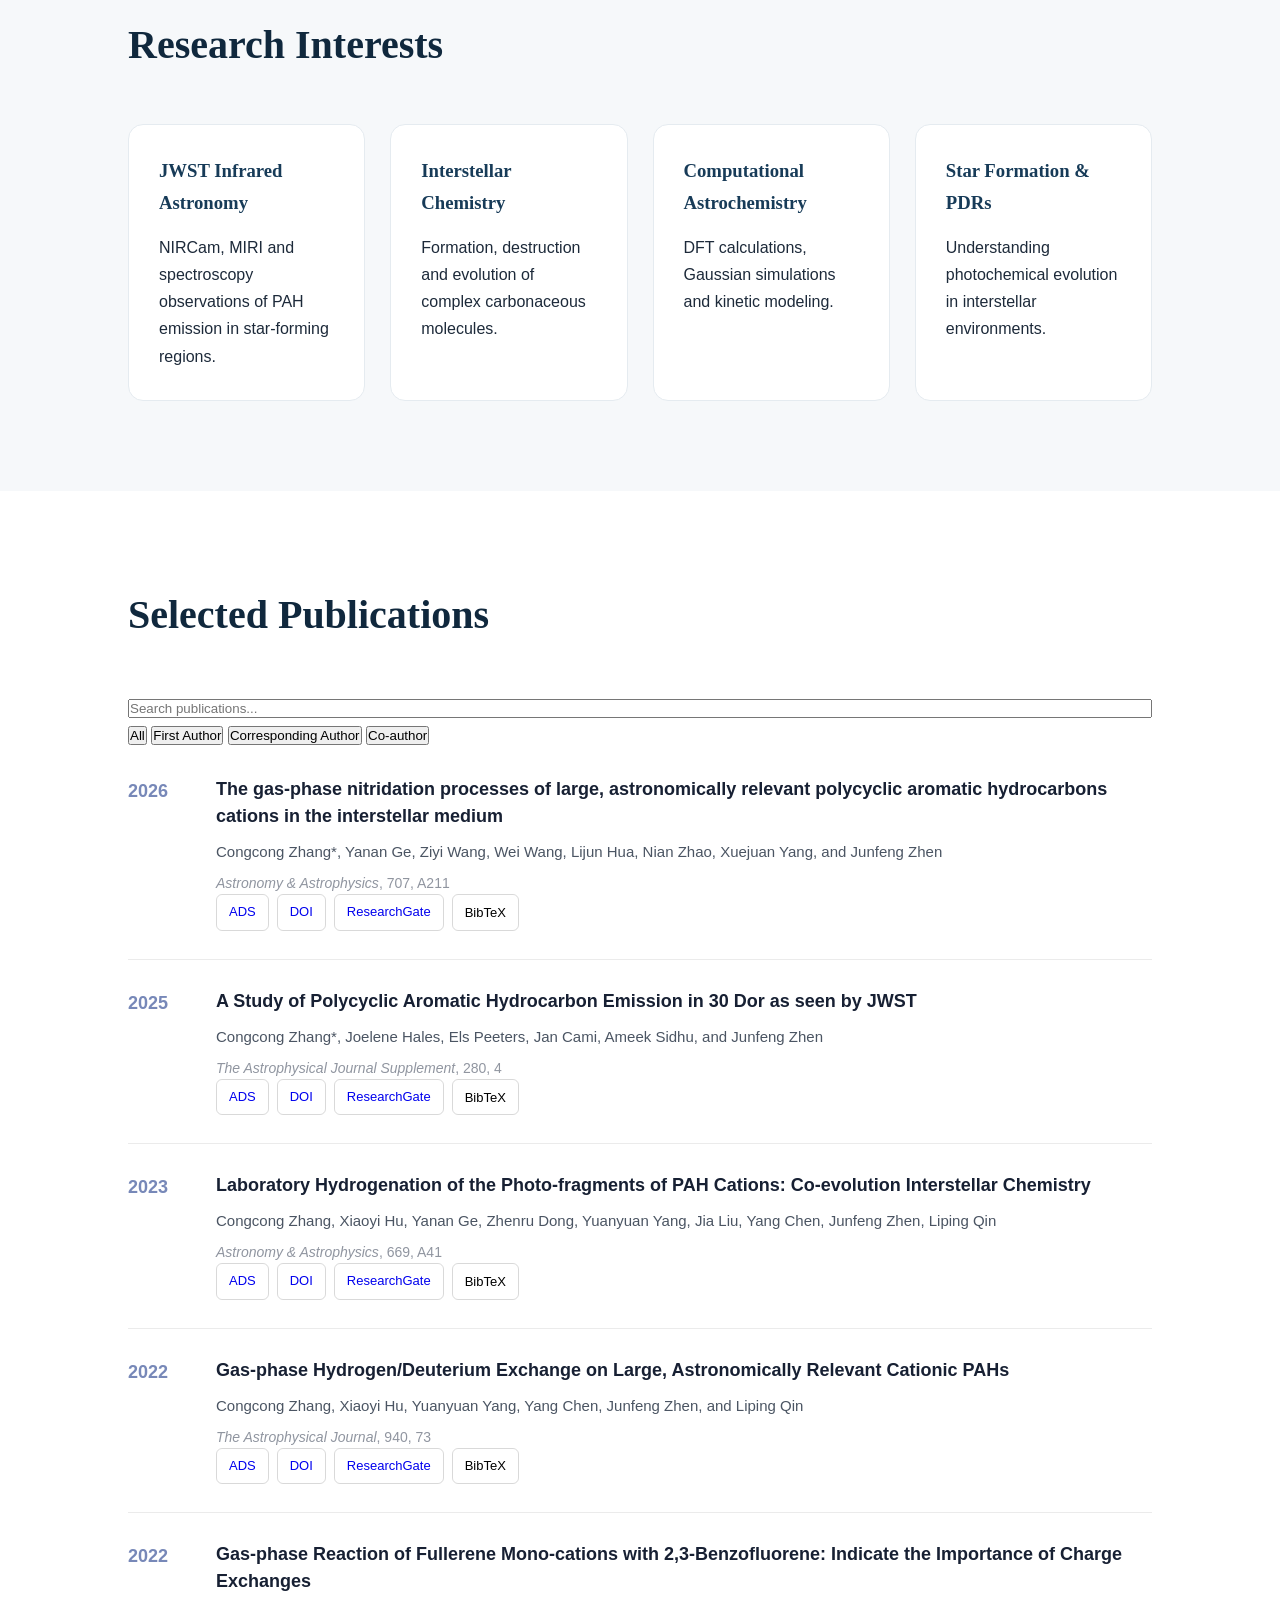
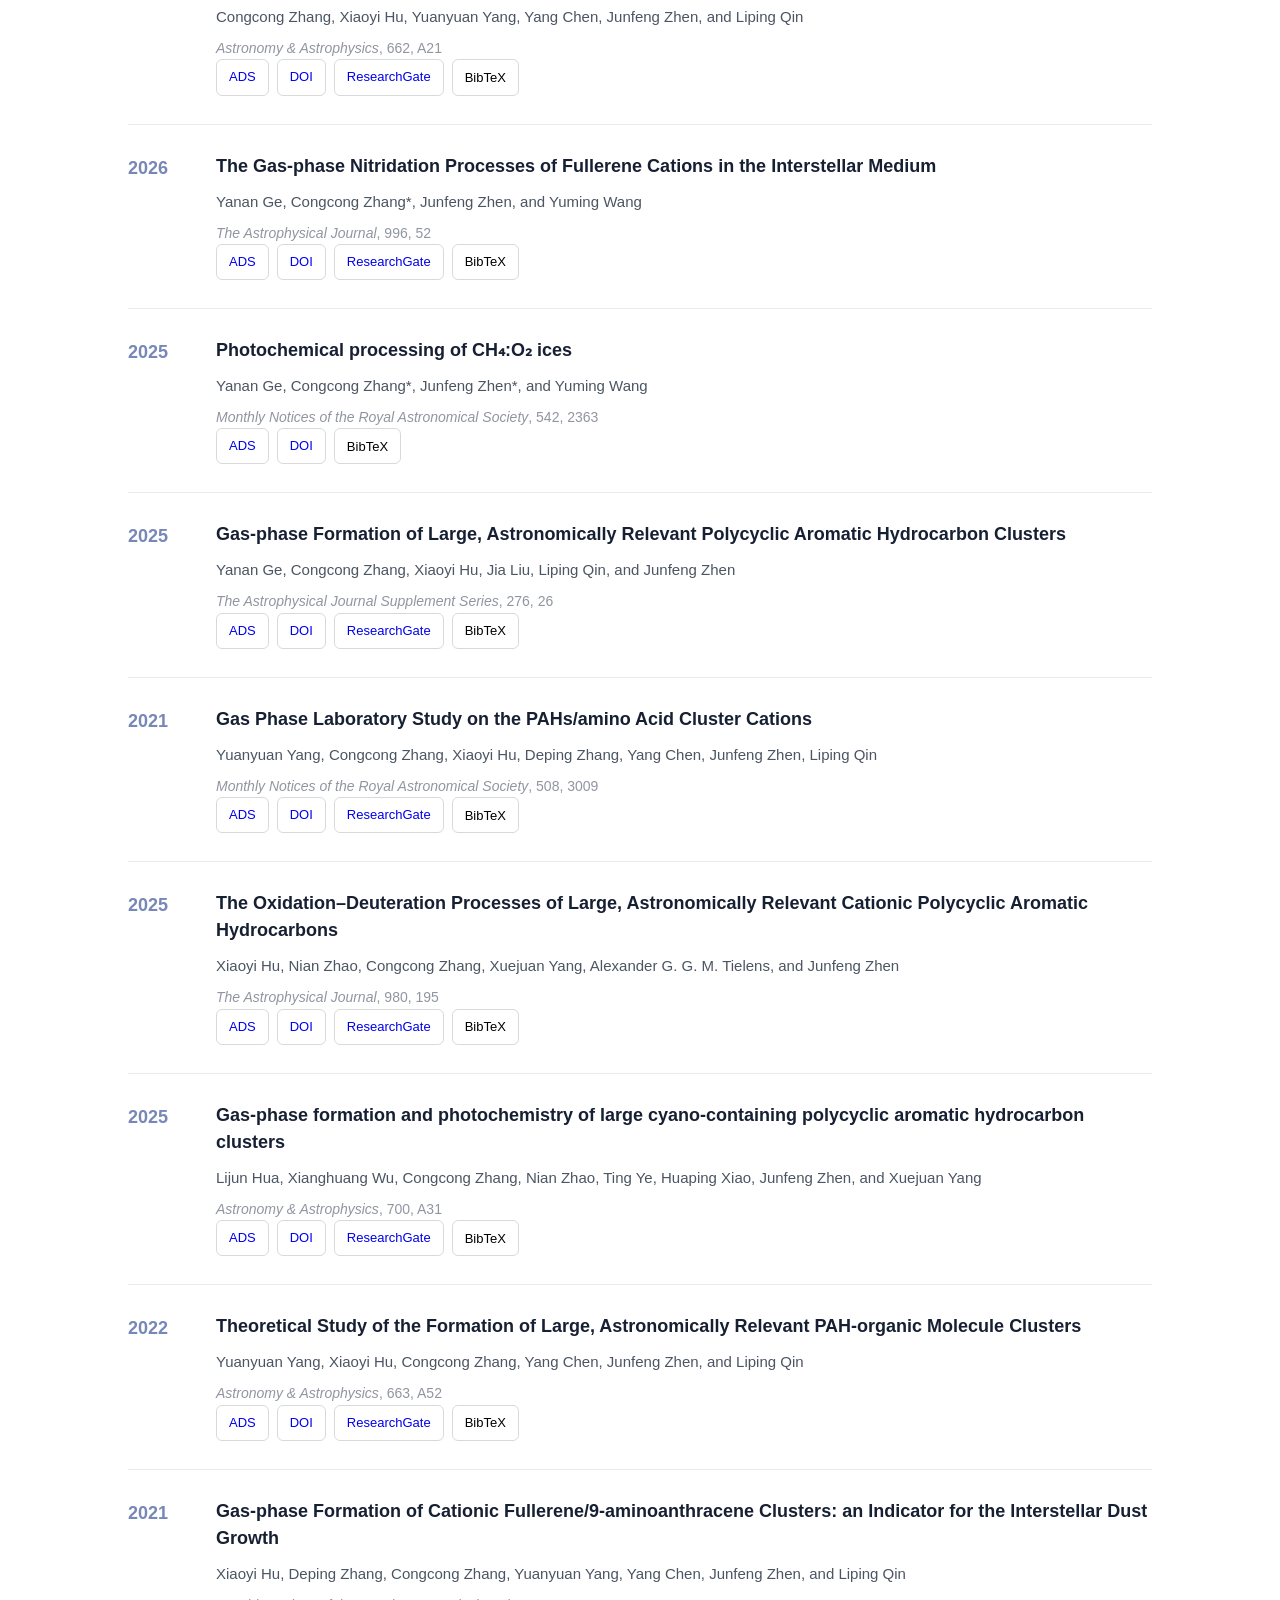
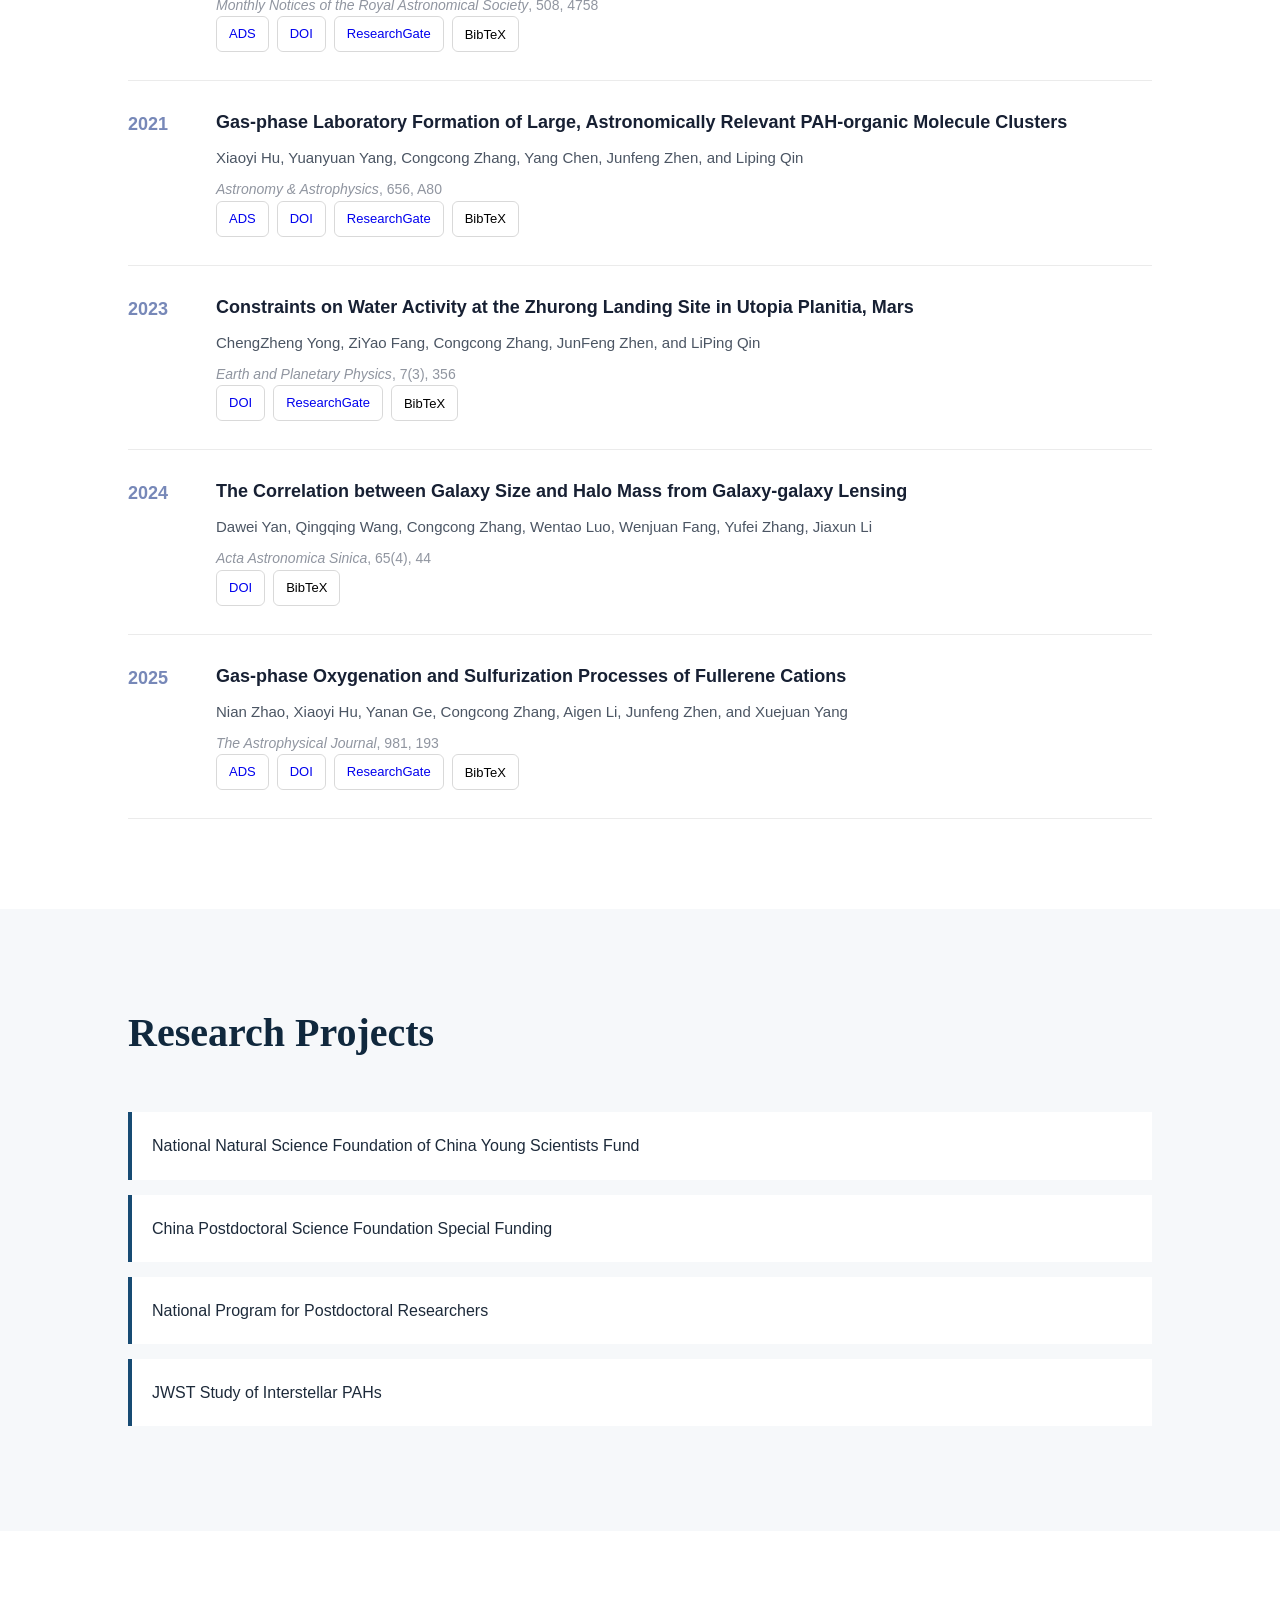
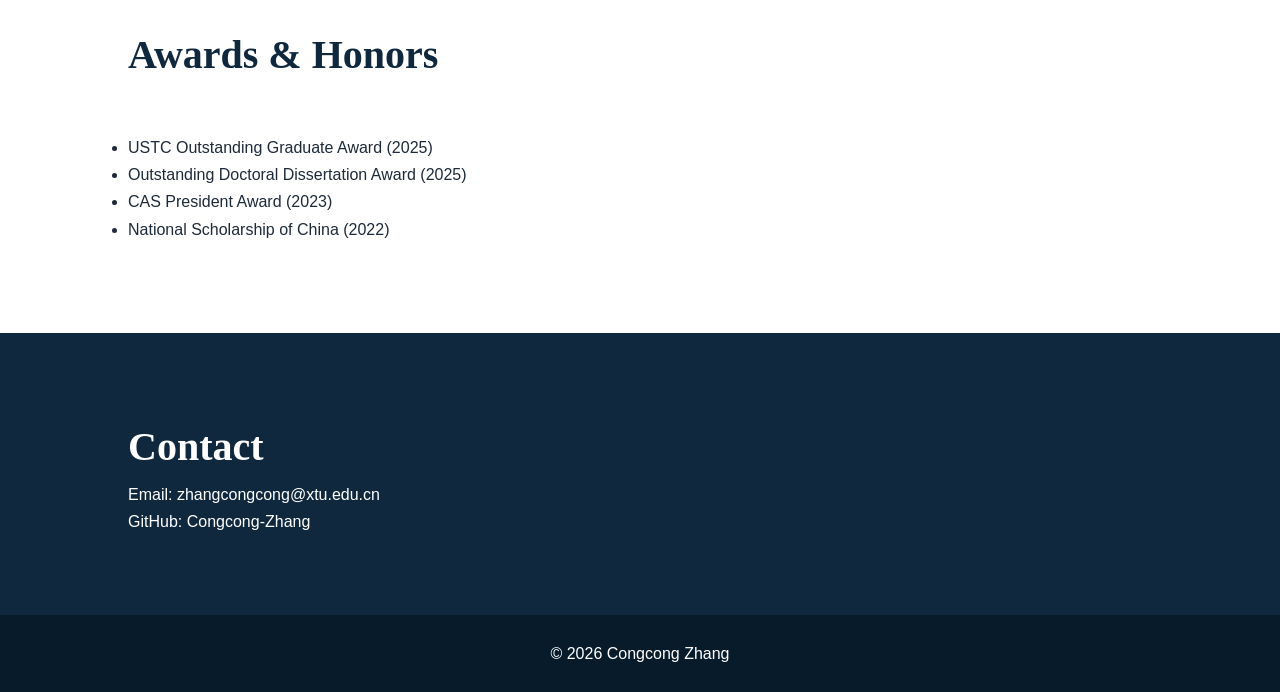
==== commit 4a911c84: "Update index.html" ====
--- a/index.html
+++ b/index.html
@@ -248,14 +248,82 @@
 
 <section id="publications" class="section">
 
+
 <h2>
 Selected Publications
 </h2>
 
+
+<!-- Publication Statistics -->
+
+<div id="publication-stats"
+class="publication-stats">
+
+</div>
+
+
+
+<!-- Search -->
+
+<input 
+id="publication-search"
+class="publication-search"
+placeholder="Search publications...">
+
+
+
+<!-- Filter -->
+
+<div class="publication-filter">
+
+
+<button 
+class="filter-btn active"
+data-filter="All">
+
+All
+
+</button>
+
+
+<button 
+class="filter-btn"
+data-filter="First Author">
+
+First Author
+
+</button>
+
+
+
+<button 
+class="filter-btn"
+data-filter="Corresponding Author">
+
+Corresponding Author
+
+</button>
+
+
+
+<button 
+class="filter-btn"
+data-filter="Co-author">
+
+Co-author
+
+</button>
+
+
+</div>
+
+
+
 <div id="publication-container">
 
 </div>
 
+
 </section>
 
 
--- a/style.css
+++ b/style.css
@@ -39,6 +39,193 @@
 
 }
 
+/* ================================
+   Publication System
+================================ */
+
+.publication-card {
+    display: flex;
+    gap: 28px;
+    padding: 28px 0;
+    border-bottom: 1px solid rgba(0, 0, 0, 0.08);
+}
+
+.publication-year {
+    min-width: 60px;
+    font-size: 15px;
+    font-weight: 600;
+    opacity: 0.6;
+}
+
+.publication-content {
+    flex: 1;
+}
+
+.publication-content h3 {
+    margin-top: 0;
+    margin-bottom: 10px;
+    font-size: 19px;
+    line-height: 1.5;
+}
+
+.publication-authors {
+    margin-bottom: 8px;
+    line-height: 1.6;
+}
+
+.publication-journal {
+    margin-bottom: 15px;
+    opacity: 0.75;
+}
+
+.publication-buttons {
+    display: flex;
+    flex-wrap: wrap;
+    gap: 8px;
+}
+
+.pub-button {
+    display: inline-block;
+    padding: 6px 12px;
+
+    border: 1px solid rgba(0, 0, 0, 0.15);
+
+    border-radius: 6px;
+
+    font-size: 13px;
+
+    text-decoration: none;
+
+    background: transparent;
+
+    cursor: pointer;
+
+    transition:
+        background 0.2s ease,
+        transform 0.2s ease;
+}
+
+.pub-button:hover {
+    background: rgba(0, 0, 0, 0.06);
+    transform: translateY(-1px);
+}
+
+
+/* BibTeX Popup */
+
+.bibtex-overlay {
+    position: fixed;
+
+    inset: 0;
+
+    background: rgba(0, 0, 0, 0.55);
+
+    display: flex;
+
+    align-items: center;
+
+    justify-content: center;
+
+    z-index: 9999;
+
+    padding: 20px;
+}
+
+.bibtex-modal {
+    position: relative;
+
+    width: min(700px, 100%);
+
+    background: white;
+
+    border-radius: 12px;
+
+    padding: 28px;
+
+    box-shadow:
+        0 20px 60px rgba(0, 0, 0, 0.25);
+}
+
+.bibtex-modal h3 {
+    margin-top: 0;
+}
+
+.bibtex-modal textarea {
+    width: 100%;
+
+    height: 260px;
+
+    box-sizing: border-box;
+
+    margin: 15px 0;
+
+    padding: 15px;
+
+    border: 1px solid #ddd;
+
+    border-radius: 8px;
+
+    font-family:
+        "SFMono-Regular",
+        Consolas,
+        monospace;
+
+    font-size: 13px;
+
+    line-height: 1.6;
+
+    resize: vertical;
+}
+
+.bibtex-close {
+    position: absolute;
+
+    top: 12px;
+
+    right: 15px;
+
+    border: none;
+
+    background: none;
+
+    font-size: 28px;
+
+    cursor: pointer;
+}
+
+.copy-bibtex {
+    border: none;
+
+    border-radius: 6px;
+
+    padding: 9px 16px;
+
+    cursor: pointer;
+
+    font-size: 14px;
+}
+
+
+/* Mobile */
+
+@media (max-width: 700px) {
+
+    .publication-card {
+        flex-direction: column;
+
+        gap: 8px;
+    }
+
+    .publication-year {
+        min-width: auto;
+    }
+
+    .publication-content h3 {
+        font-size: 17px;
+    }
+
+}
+
 
 
 /* =========================
@@ -770,3 +957,273 @@
 
 
 }
+
+
+
+/* ==========================================
+   V2 Publication System
+   ========================================== */
+
+
+/* Publication controls */
+
+.publication-controls {
+    margin: 30px 0 35px 0;
+}
+
+
+/* Year filter buttons */
+
+.publication-filters {
+    display: flex;
+    flex-wrap: wrap;
+    gap: 10px;
+    margin-bottom: 20px;
+}
+
+
+.year-filter {
+    border: 1px solid #d8dee8;
+    background: #ffffff;
+    color: #334155;
+
+    padding: 8px 16px;
+
+    border-radius: 20px;
+
+    cursor: pointer;
+
+    font-size: 14px;
+
+    transition:
+        background 0.2s ease,
+        color 0.2s ease,
+        border-color 0.2s ease;
+}
+
+
+.year-filter:hover {
+    border-color: #2563eb;
+    color: #2563eb;
+}
+
+
+.year-filter.active {
+    background: #1e3a8a;
+    color: #ffffff;
+    border-color: #1e3a8a;
+}
+
+
+/* Search */
+
+.publication-search {
+    width: 100%;
+}
+
+
+#publication-search-input {
+    width: 100%;
+
+    box-sizing: border-box;
+
+    padding: 13px 16px;
+
+    border: 1px solid #d8dee8;
+
+    border-radius: 8px;
+
+    font-size: 15px;
+
+    outline: none;
+
+    background: #ffffff;
+
+    transition:
+        border-color 0.2s ease,
+        box-shadow 0.2s ease;
+}
+
+
+#publication-search-input:focus {
+    border-color: #2563eb;
+
+    box-shadow:
+        0 0 0 3px rgba(37, 99, 235, 0.1);
+}
+
+
+/* Publication item */
+
+.publication-item {
+    display: grid;
+
+    grid-template-columns: 80px 1fr;
+
+    gap: 25px;
+
+    padding: 28px 0;
+
+    border-bottom: 1px solid #e5e7eb;
+}
+
+
+.publication-item:first-child {
+    border-top: 1px solid #e5e7eb;
+}
+
+
+/* Year */
+
+.publication-year {
+    font-size: 18px;
+
+    font-weight: 700;
+
+    color: #1e3a8a;
+}
+
+
+/* Publication content */
+
+.publication-content h3 {
+    margin: 0 0 10px 0;
+
+    font-size: 18px;
+
+    line-height: 1.5;
+
+    color: #172033;
+}
+
+
+.publication-authors {
+    margin: 0 0 8px 0;
+
+    font-size: 15px;
+
+    line-height: 1.6;
+
+    color: #4b5563;
+}
+
+
+.publication-authors strong {
+    color: #111827;
+
+    font-weight: 700;
+}
+
+
+.publication-journal {
+    margin: 0;
+
+    font-size: 14px;
+
+    line-height: 1.6;
+
+    color: #6b7280;
+}
+
+
+/* Publication links */
+
+.publication-links {
+    display: flex;
+
+    flex-wrap: wrap;
+
+    gap: 8px;
+
+    margin-top: 14px;
+}
+
+
+.publication-links a {
+    display: inline-block;
+
+    padding: 5px 11px;
+
+    border: 1px solid #d8dee8;
+
+    border-radius: 5px;
+
+    color: #1e3a8a;
+
+    text-decoration: none;
+
+    font-size: 12px;
+
+    font-weight: 600;
+
+    transition:
+        background 0.2s ease,
+        color 0.2s ease;
+}
+
+
+.publication-links a:hover {
+    background: #1e3a8a;
+
+    color: #ffffff;
+}
+
+
+/* No results */
+
+.no-publications {
+    padding: 40px 20px;
+
+    text-align: center;
+
+    color: #6b7280;
+
+    border: 1px solid #e5e7eb;
+
+    border-radius: 8px;
+}
+
+
+/* Mobile */
+
+@media (max-width: 700px) {
+
+    .publication-item {
+
+        grid-template-columns: 1fr;
+
+        gap: 8px;
+
+    }
+
+
+    .publication-year {
+
+        font-size: 15px;
+
+    }
+
+
+    .publication-content h3 {
+
+        font-size: 16px;
+
+    }
+
+
+    .publication-filters {
+
+        gap: 7px;
+
+    }
+
+
+    .year-filter {
+
+        padding: 7px 12px;
+
+        font-size: 13px;
+
+    }
+
+}
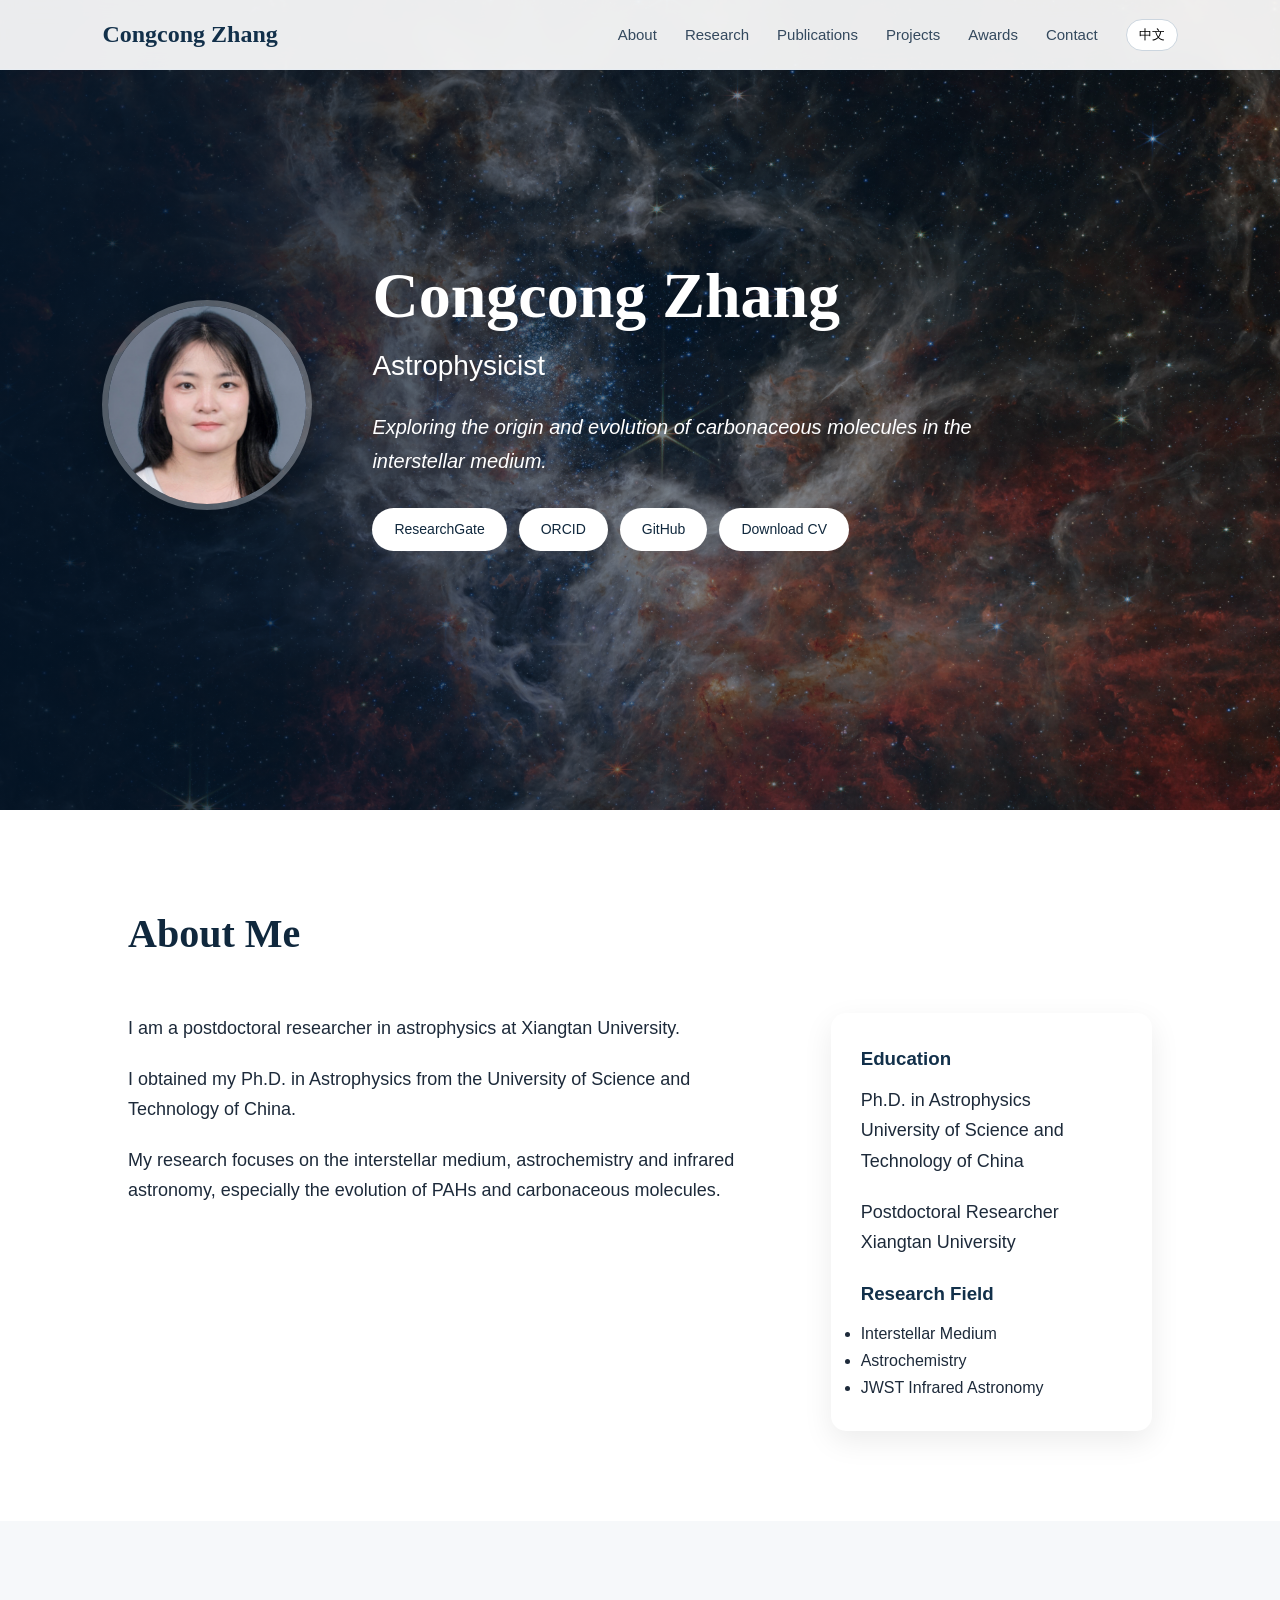
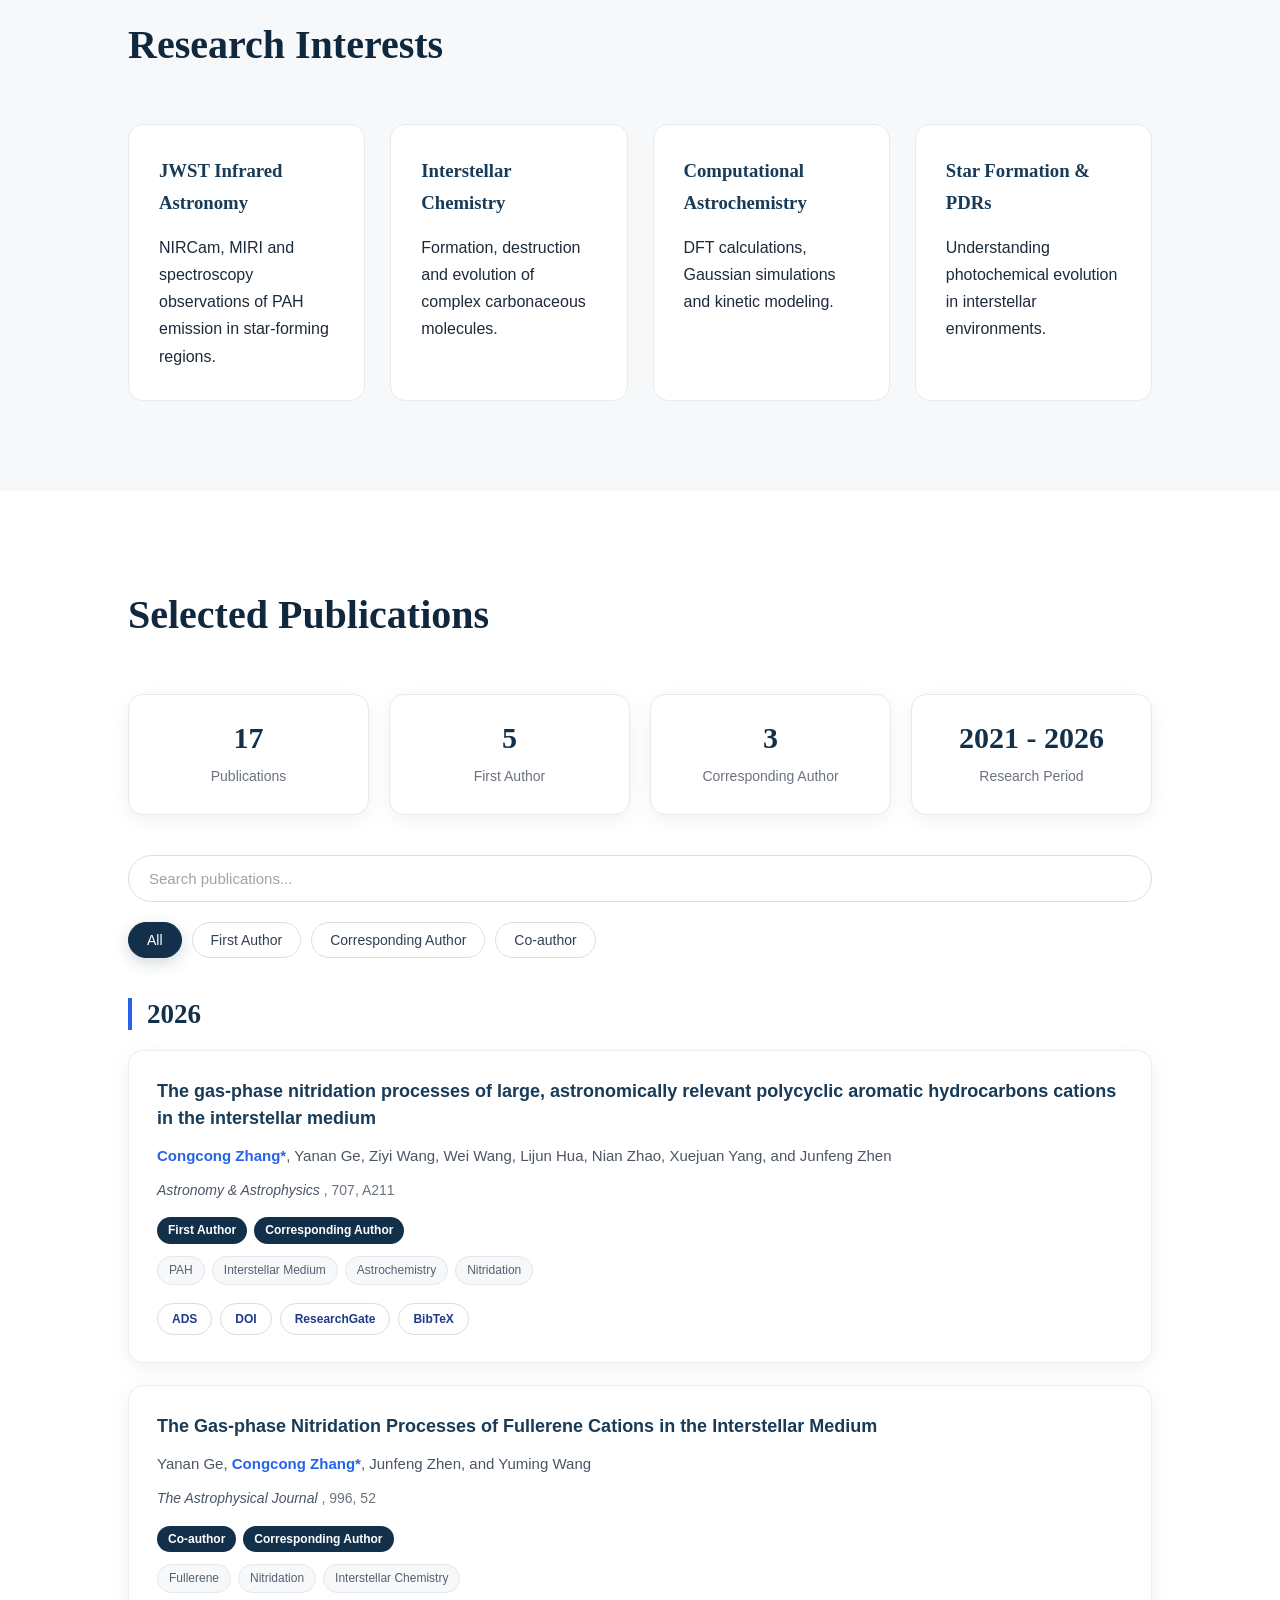
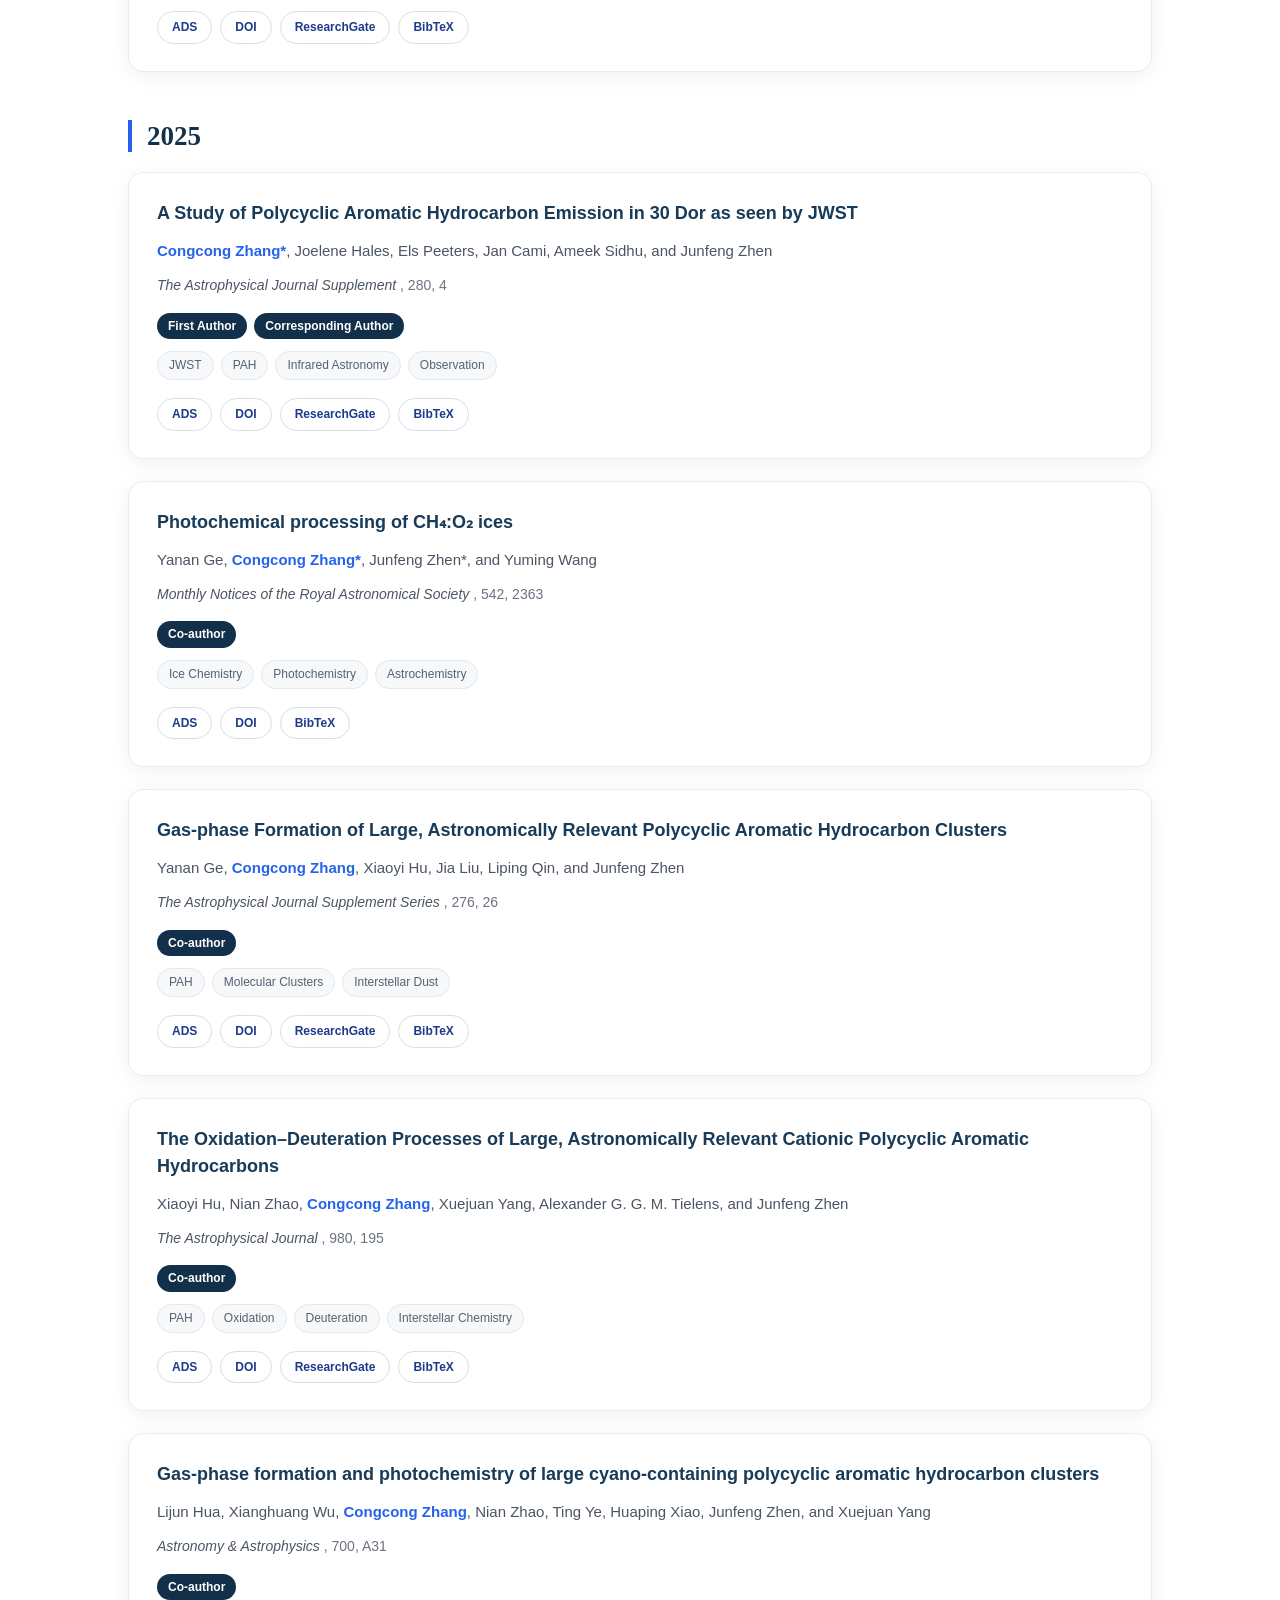
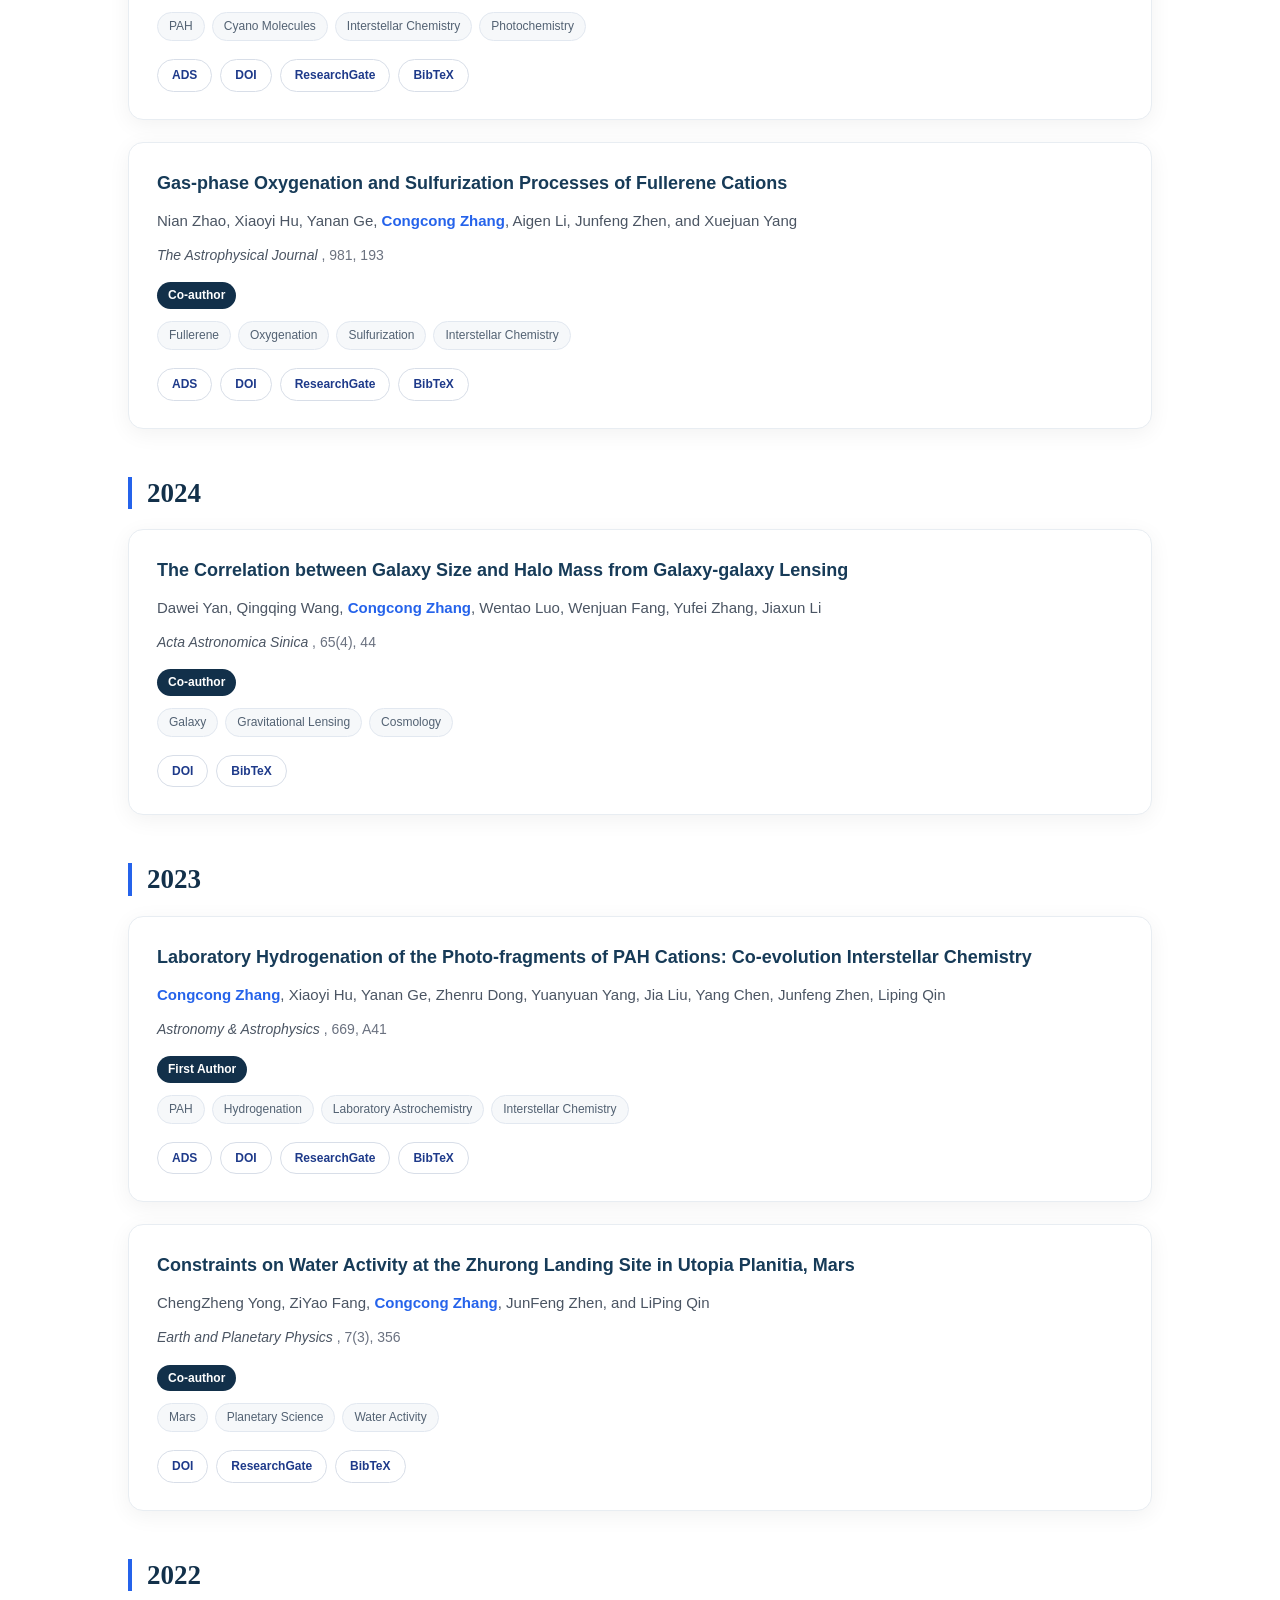
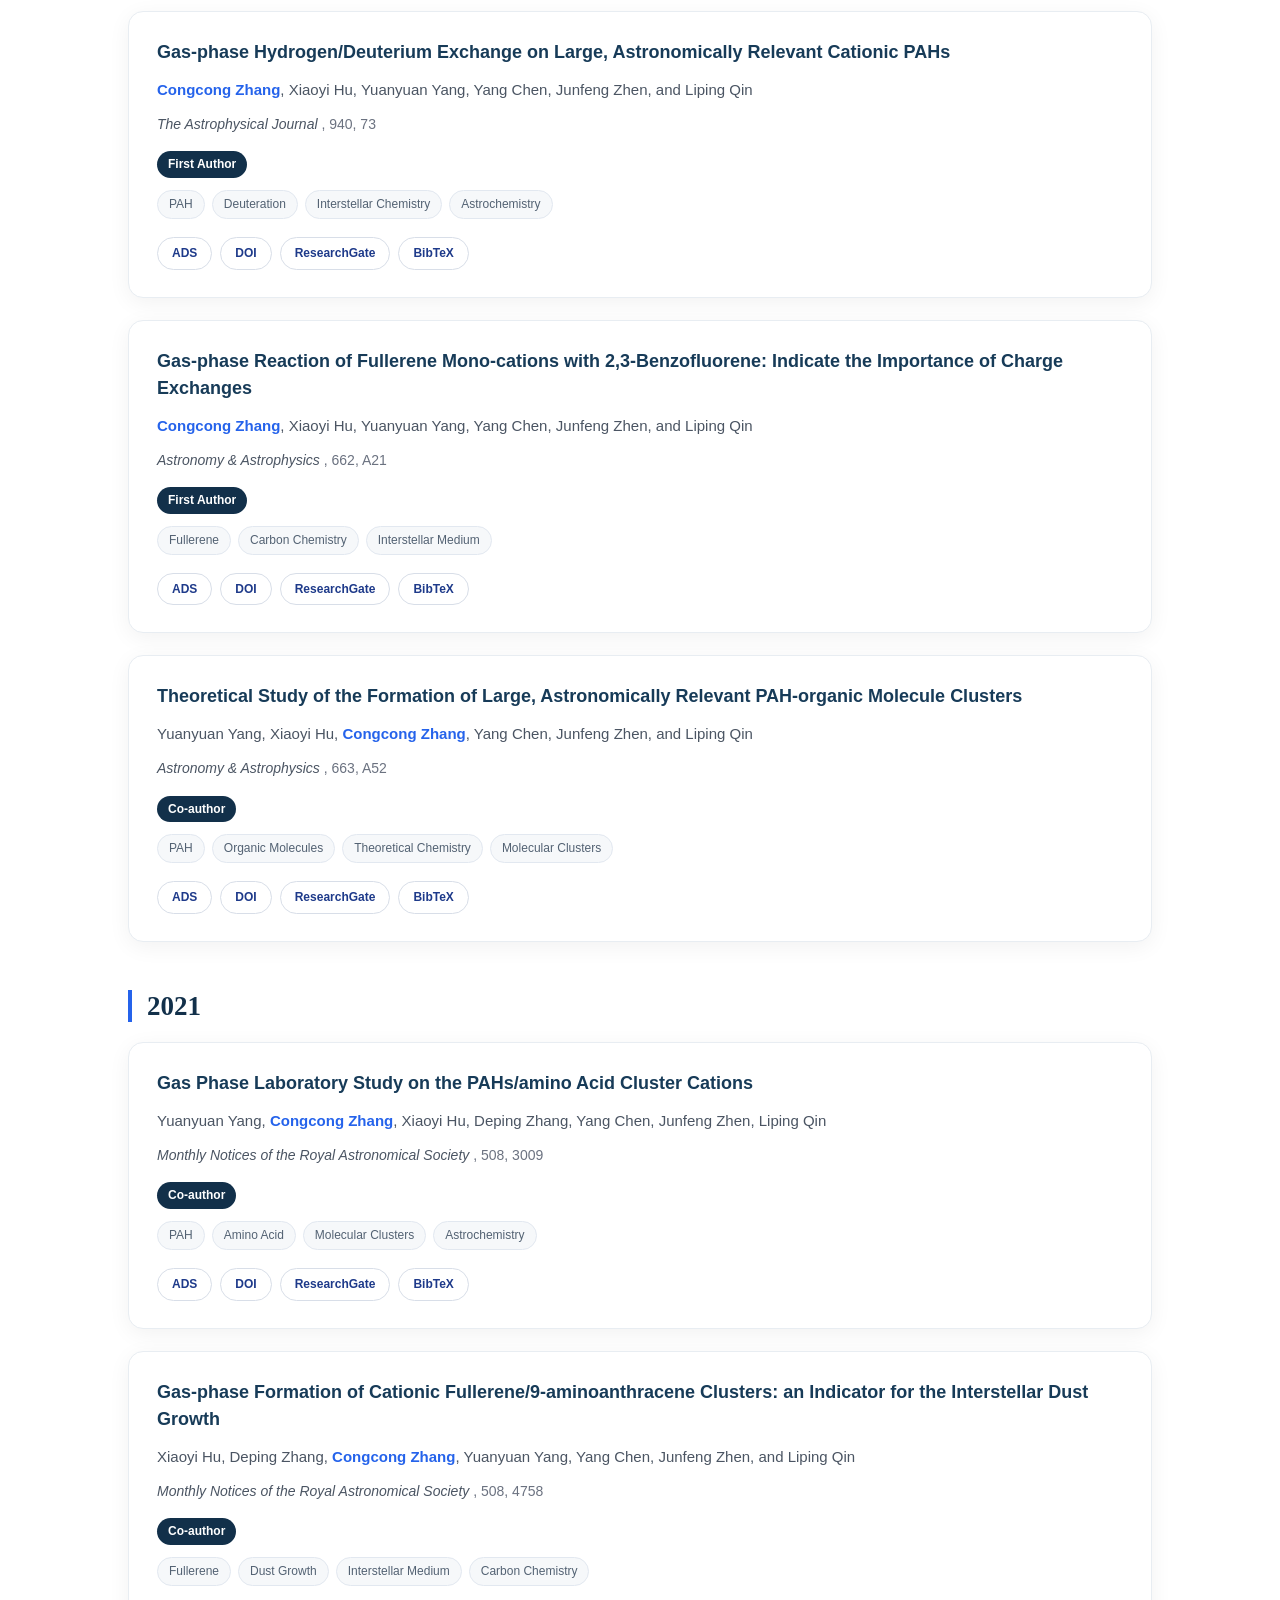
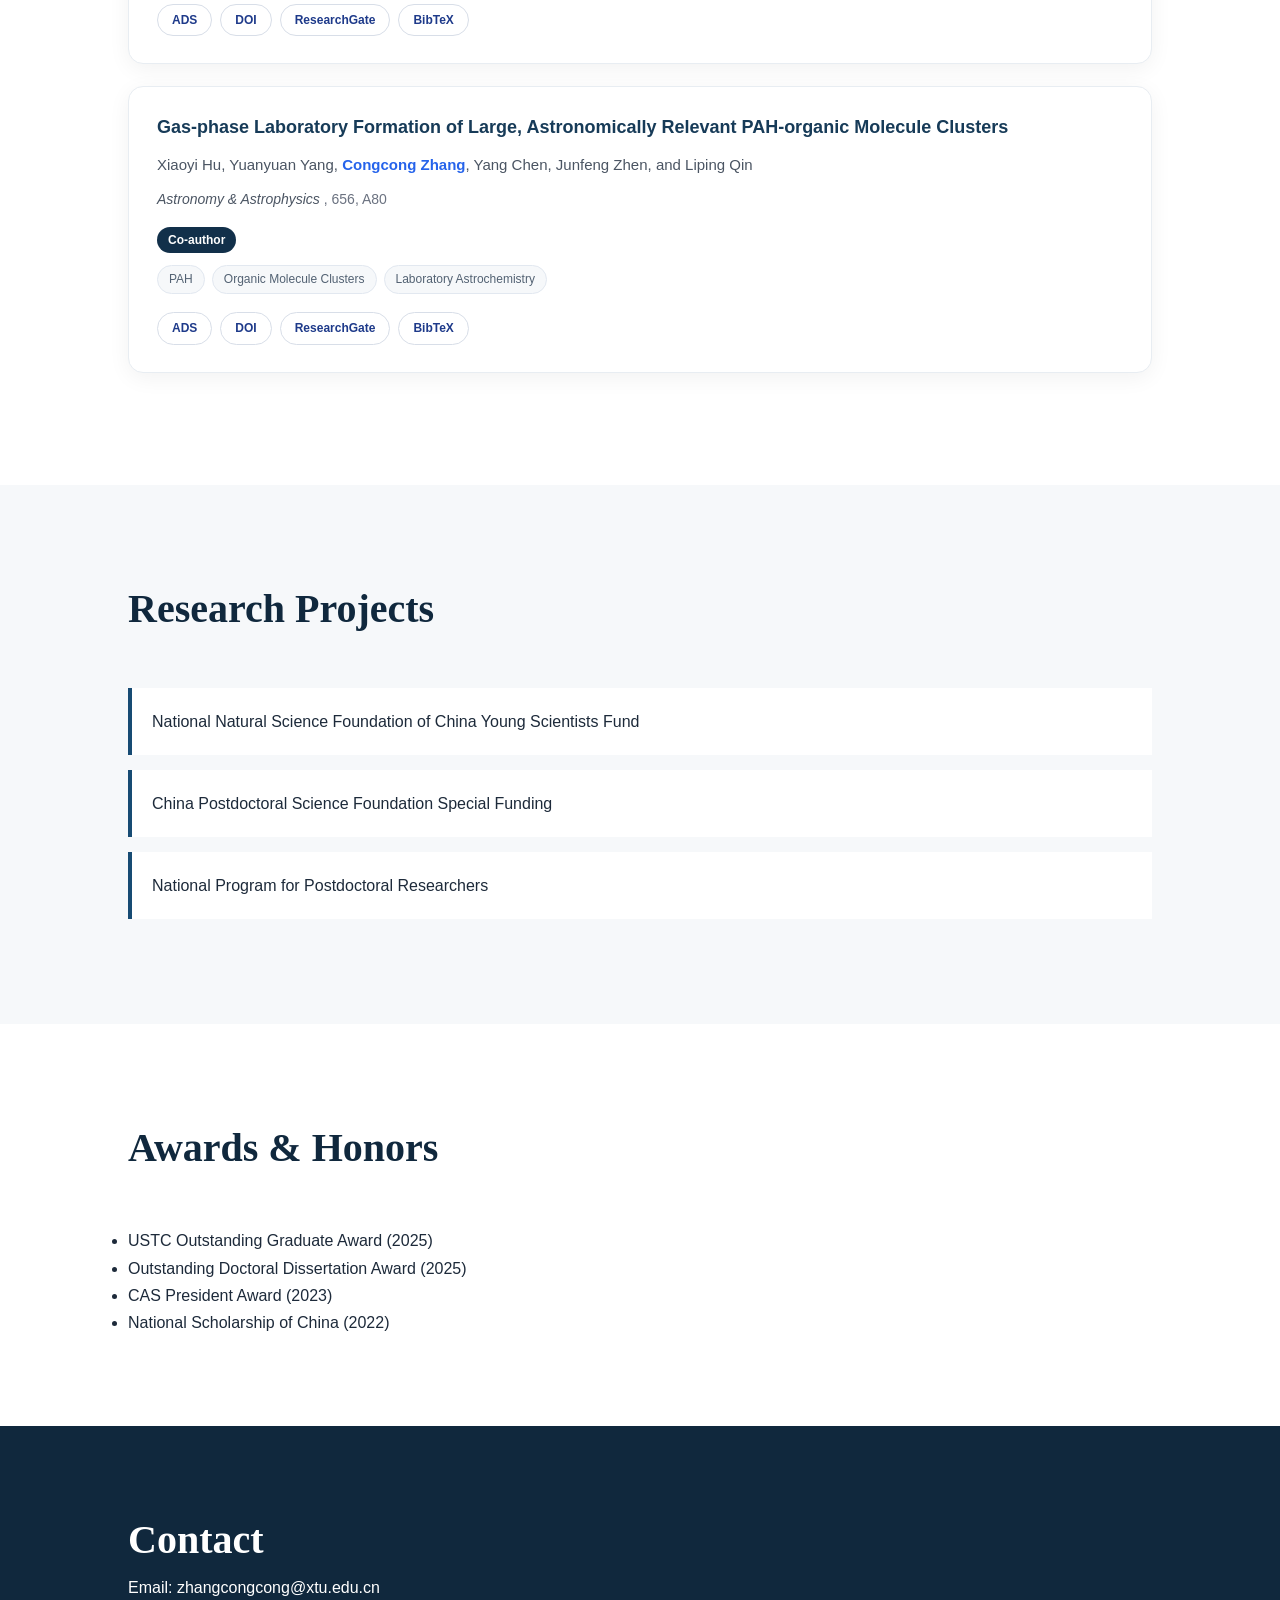
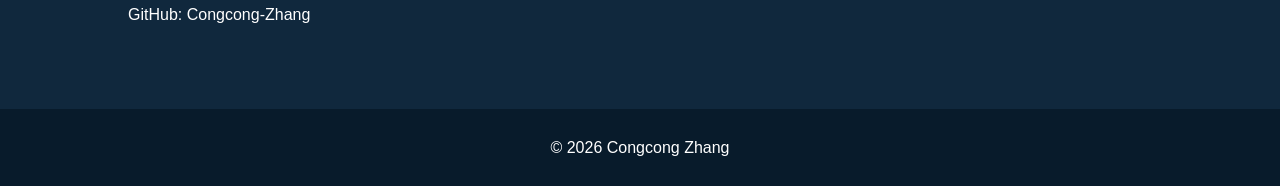
==== commit 4fc5f19c: "Add bilingual text attributes" ====
--- a/index.html
+++ b/index.html
@@ -9,8 +9,10 @@
 
 <title>Congcong Zhang | Astrophysicist</title>
 
-<meta name="description"
-content="Congcong Zhang - Astrophysicist studying the interstellar medium, astrochemistry and infrared astronomy.">
+<meta
+name="description"
+content="Congcong Zhang - Astrophysicist studying the interstellar medium, astrochemistry and infrared astronomy."
+>
 
 <link rel="stylesheet" href="style.css">
 
@@ -30,17 +32,53 @@
 
 <div class="nav-links">
 
-<a href="#about">About</a>
-
-<a href="#research">Research</a>
-
-<a href="#publications">Publications</a>
-
-<a href="#projects">Projects</a>
-
-<a href="#awards">Awards</a>
-
-<a href="#contact">Contact</a>
+<a
+href="#about"
+data-en="About"
+data-zh="关于我"
+>
+About
+</a>
+
+<a
+href="#research"
+data-en="Research"
+data-zh="研究方向"
+>
+Research
+</a>
+
+<a
+href="#publications"
+data-en="Publications"
+data-zh="论文发表"
+>
+Publications
+</a>
+
+<a
+href="#projects"
+data-en="Projects"
+data-zh="科研项目"
+>
+Projects
+</a>
+
+<a
+href="#awards"
+data-en="Awards"
+data-zh="荣誉奖励"
+>
+Awards
+</a>
+
+<a
+href="#contact"
+data-en="Contact"
+data-zh="联系方式"
+>
+Contact
+</a>
 
 <button id="languageBtn">
 中文
@@ -63,7 +101,8 @@
 <img
 src="assets/profile.jpg"
 class="profile"
-alt="Congcong Zhang">
+alt="Congcong Zhang"
+>
 
 <div class="intro">
 
@@ -71,36 +110,52 @@
 Congcong Zhang
 </h1>
 
-<h2>
+<h2
+data-en="Astrophysicist"
+data-zh="天体物理研究者"
+>
 Astrophysicist
 </h2>
 
-<p>
+<p
+data-en="Exploring the origin and evolution of carbonaceous molecules in the interstellar medium."
+data-zh="探索星际介质中含碳分子的起源与演化。"
+>
 Exploring the origin and evolution of carbonaceous molecules in the interstellar medium.
 </p>
 
 <div class="links">
 
-<a href="https://www.researchgate.net/profile/Zhang-Congcong-10"
-   target="_blank"
-   rel="noopener noreferrer">
+<a
+href="https://www.researchgate.net/profile/Zhang-Congcong-10"
+target="_blank"
+rel="noopener noreferrer"
+>
 ResearchGate
 </a>
 
-<a href="https://orcid.org/0009-0008-6754-8712"
-   target="_blank"
-   rel="noopener noreferrer">
+<a
+href="https://orcid.org/0009-0008-6754-8712"
+target="_blank"
+rel="noopener noreferrer"
+>
 ORCID
 </a>
 
-<a href="https://github.com/Congcong-Zhang"
-   target="_blank"
-   rel="noopener noreferrer">
+<a
+href="https://github.com/Congcong-Zhang"
+target="_blank"
+rel="noopener noreferrer"
+>
 GitHub
 </a>
 
-<a href="assets/Congcong_Zhang_CV.pdf"
-   target="_blank">
+<a
+href="assets/Congcong_Zhang_CV.pdf"
+target="_blank"
+data-en="Download CV"
+data-zh="下载简历"
+>
 Download CV
 </a>
 
@@ -116,7 +171,10 @@
 
 <section id="about" class="section">
 
-<h2>
+<h2
+data-en="About Me"
+data-zh="关于我"
+>
 About Me
 </h2>
 
@@ -124,15 +182,24 @@
 
 <div>
 
-<p>
+<p
+data-en="I am a postdoctoral researcher in astrophysics at Xiangtan University."
+data-zh="我目前在湘潭大学从事天体物理方向的博士后研究。"
+>
 I am a postdoctoral researcher in astrophysics at Xiangtan University.
 </p>
 
-<p>
+<p
+data-en="I obtained my Ph.D. in Astrophysics from the University of Science and Technology of China."
+data-zh="我在中国科学技术大学获得天体物理学博士学位。"
+>
 I obtained my Ph.D. in Astrophysics from the University of Science and Technology of China.
 </p>
 
-<p>
+<p
+data-en="My research focuses on the interstellar medium, astrochemistry and infrared astronomy, especially the evolution of PAHs and carbonaceous molecules."
+data-zh="我的研究主要聚焦星际介质、天体化学和红外天文学，尤其关注多环芳香烃（PAHs）及其他含碳分子的演化。"
+>
 My research focuses on the interstellar medium, astrochemistry and infrared astronomy, especially the evolution of PAHs and carbonaceous molecules.
 </p>
 
@@ -141,33 +208,60 @@
 
 <div class="info-card">
 
-<h3>
+<h3
+data-en="Education"
+data-zh="教育经历"
+>
 Education
 </h3>
 
-<p>
+<p
+data-en="Ph.D. in Astrophysics&lt;br&gt;University of Science and Technology of China"
+data-zh="天体物理学博士&lt;br&gt;中国科学技术大学"
+>
 Ph.D. in Astrophysics
 <br>
 University of Science and Technology of China
 </p>
 
-<p>
+<p
+data-en="Postdoctoral Researcher&lt;br&gt;Xiangtan University"
+data-zh="博士后研究人员&lt;br&gt;湘潭大学"
+>
 Postdoctoral Researcher
 <br>
 Xiangtan University
 </p>
 
-<h3>
+<h3
+data-en="Research Field"
+data-zh="研究领域"
+>
 Research Field
 </h3>
 
 <ul>
 
-<li>Interstellar Medium</li>
-
-<li>Astrochemistry</li>
-
-<li>JWST Infrared Astronomy</li>
+<li
+data-en="Interstellar Medium"
+data-zh="星际介质"
+>
+Interstellar Medium
+</li>
+
+<li
+data-en="Astrochemistry"
+data-zh="天体化学"
+>
+Astrochemistry
+</li>
+
+<li
+data-en="JWST Infrared Astronomy"
+data-zh="JWST 红外天文学"
+>
+JWST Infrared Astronomy
+</li>
 
 </ul>
 
@@ -181,7 +275,10 @@
 
 <section id="research" class="section gray">
 
-<h2>
+<h2
+data-en="Research Interests"
+data-zh="研究方向"
+>
 Research Interests
 </h2>
 
@@ -190,11 +287,17 @@
 
 <div class="research-card">
 
-<h3>
+<h3
+data-en="JWST Infrared Astronomy"
+data-zh="JWST 红外天文学"
+>
 JWST Infrared Astronomy
 </h3>
 
-<p>
+<p
+data-en="NIRCam, MIRI and spectroscopy observations of PAH emission in star-forming regions."
+data-zh="利用 NIRCam、MIRI 及光谱观测研究恒星形成区中的 PAH 辐射。"
+>
 NIRCam, MIRI and spectroscopy observations of PAH emission in star-forming regions.
 </p>
 
@@ -203,11 +306,17 @@
 
 <div class="research-card">
 
-<h3>
+<h3
+data-en="Interstellar Chemistry"
+data-zh="星际化学"
+>
 Interstellar Chemistry
 </h3>
 
-<p>
+<p
+data-en="Formation, destruction and evolution of complex carbonaceous molecules."
+data-zh="研究复杂含碳分子的形成、破坏与演化过程。"
+>
 Formation, destruction and evolution of complex carbonaceous molecules.
 </p>
 
@@ -216,11 +325,17 @@
 
 <div class="research-card">
 
-<h3>
+<h3
+data-en="Computational Astrochemistry"
+data-zh="计算天体化学"
+>
 Computational Astrochemistry
 </h3>
 
-<p>
+<p
+data-en="DFT calculations, Gaussian simulations and kinetic modeling."
+data-zh="开展 DFT 计算、Gaussian 模拟与动力学建模。"
+>
 DFT calculations, Gaussian simulations and kinetic modeling.
 </p>
 
@@ -229,11 +344,17 @@
 
 <div class="research-card">
 
-<h3>
+<h3
+data-en="Star Formation &amp; PDRs"
+data-zh="恒星形成与 PDR"
+>
 Star Formation &amp; PDRs
 </h3>
 
-<p>
+<p
+data-en="Understanding photochemical evolution in interstellar environments."
+data-zh="研究星际环境中的光化学演化过程。"
+>
 Understanding photochemical evolution in interstellar environments.
 </p>
 
@@ -248,81 +369,76 @@
 
 <section id="publications" class="section">
 
-
-<h2>
+<h2
+data-en="Selected Publications"
+data-zh="代表性论文"
+>
 Selected Publications
 </h2>
 
 
-<!-- Publication Statistics -->
-
-<div id="publication-stats"
-class="publication-stats">
-
-</div>
-
-
-
-<!-- Search -->
-
-<input 
+<div
+id="publication-stats"
+class="publication-stats"
+>
+</div>
+
+
+<input
 id="publication-search"
 class="publication-search"
-placeholder="Search publications...">
-
-
-
-<!-- Filter -->
+placeholder="Search publications..."
+data-placeholder-en="Search publications..."
+data-placeholder-zh="搜索论文..."
+>
+
 
 <div class="publication-filter">
 
-
-<button 
+<button
 class="filter-btn active"
-data-filter="All">
-
+data-filter="All"
+data-en="All"
+data-zh="全部"
+>
 All
-
 </button>
 
 
-<button 
+<button
 class="filter-btn"
-data-filter="First Author">
-
+data-filter="First Author"
+data-en="First Author"
+data-zh="第一作者"
+>
 First Author
-
 </button>
 
 
-
-<button 
+<button
 class="filter-btn"
-data-filter="Corresponding Author">
-
+data-filter="Corresponding Author"
+data-en="Corresponding Author"
+data-zh="通讯作者"
+>
 Corresponding Author
-
 </button>
 
 
-
-<button 
+<button
 class="filter-btn"
-data-filter="Co-author">
-
+data-filter="Co-author"
+data-en="Co-author"
+data-zh="合作者"
+>
 Co-author
-
 </button>
 
-
-</div>
-
+</div>
 
 
 <div id="publication-container">
-
-</div>
-
+</div>
 
 </section>
 
@@ -330,27 +446,36 @@
 
 <section id="projects" class="section gray">
 
-<h2>
+<h2
+data-en="Research Projects"
+data-zh="科研项目"
+>
 Research Projects
 </h2>
 
 <ul class="timeline">
 
-<li>
+<li
+data-en="National Natural Science Foundation of China Young Scientists Fund (C)"
+data-zh="国家自然科学基金青年科学基金项目(C)"
+>
 National Natural Science Foundation of China Young Scientists Fund
 </li>
 
-<li>
+<li
+data-en="China Postdoctoral Science Foundation Special Funding"
+data-zh="中国博士后科学基金特别资助"
+>
 China Postdoctoral Science Foundation Special Funding
 </li>
 
-<li>
+<li
+data-en="National Program (B) for Postdoctoral Researchers"
+data-zh="博士后国家资助计划B档"
+>
 National Program for Postdoctoral Researchers
 </li>
 
-<li>
-JWST Study of Interstellar PAHs
-</li>
 
 </ul>
 
@@ -360,25 +485,40 @@
 
 <section id="awards" class="section">
 
-<h2>
+<h2
+data-en="Awards &amp; Honors"
+data-zh="荣誉与奖励"
+>
 Awards &amp; Honors
 </h2>
 
 <ul>
 
-<li>
+<li
+data-en="USTC Outstanding Graduate Award (2025)"
+data-zh="中国科学技术大学优秀毕业生（2025）"
+>
 USTC Outstanding Graduate Award (2025)
 </li>
 
-<li>
+<li
+data-en="Outstanding Doctoral Dissertation Award (2025)"
+data-zh="优秀博士学位论文奖（2025）"
+>
 Outstanding Doctoral Dissertation Award (2025)
 </li>
 
-<li>
+<li
+data-en="CAS President Award (2023)"
+data-zh="中国科学院院长奖（2023）"
+>
 CAS President Award (2023)
 </li>
 
-<li>
+<li
+data-en="National Scholarship of China (2022)"
+data-zh="国家奖学金（2022）"
+>
 National Scholarship of China (2022)
 </li>
 
@@ -390,15 +530,24 @@
 
 <section id="contact" class="contact">
 
-<h2>
+<h2
+data-en="Contact"
+data-zh="联系方式"
+>
 Contact
 </h2>
 
-<p>
+<p
+data-en="Email: zhangcongcong@xtu.edu.cn"
+data-zh="邮箱：zhangcongcong@xtu.edu.cn"
+>
 Email: zhangcongcong@xtu.edu.cn
 </p>
 
-<p>
+<p
+data-en="GitHub: Congcong-Zhang"
+data-zh="GitHub：Congcong-Zhang"
+>
 GitHub: Congcong-Zhang
 </p>
 
--- a/style.css
+++ b/style.css
@@ -4,121 +4,915 @@
 ===================================== */
 
 
+/* =====================================
+   Global
+===================================== */
+
 * {
-
-    margin:0;
-    padding:0;
-    box-sizing:border-box;
-
-}
-
+    margin: 0;
+    padding: 0;
+    box-sizing: border-box;
+}
 
 
 html {
-
-    scroll-behavior:smooth;
-
-}
-
+    scroll-behavior: smooth;
+}
 
 
 body {
-
     font-family:
-
-    "Inter",
-    "Helvetica Neue",
-    Arial,
-    sans-serif;
-
-    color:#1d2a3a;
-
-    background:#ffffff;
-
-    line-height:1.7;
-
-}
-
-/* ================================
-   Publication System
-================================ */
+        "Inter",
+        "Helvetica Neue",
+        Arial,
+        sans-serif;
+
+    color: #1d2a3a;
+
+    background: #ffffff;
+
+    line-height: 1.7;
+}
+
+
+
+/* =====================================
+   Navigation
+===================================== */
+
+.navbar {
+    position: fixed;
+
+    top: 0;
+    left: 0;
+
+    width: 100%;
+    height: 70px;
+
+    display: flex;
+
+    justify-content: space-between;
+    align-items: center;
+
+    padding: 0 8%;
+
+    background: rgba(255, 255, 255, 0.92);
+
+    backdrop-filter: blur(12px);
+    -webkit-backdrop-filter: blur(12px);
+
+    z-index: 1000;
+
+    border-bottom: 1px solid #e8edf2;
+}
+
+
+.logo {
+    font-family: Georgia, serif;
+
+    font-size: 24px;
+
+    font-weight: bold;
+
+    color: #12304a;
+}
+
+
+.nav-links {
+    display: flex;
+
+    align-items: center;
+
+    gap: 28px;
+}
+
+
+.nav-links a {
+    text-decoration: none;
+
+    color: #34495e;
+
+    font-size: 15px;
+
+    transition: color 0.2s ease;
+}
+
+
+.nav-links a:hover {
+    color: #0d5c8f;
+}
+
+
+#languageBtn {
+    border: 1px solid #ccd6df;
+
+    background: white;
+
+    padding: 6px 12px;
+
+    border-radius: 20px;
+
+    cursor: pointer;
+
+    transition:
+        color 0.2s ease,
+        border-color 0.2s ease,
+        background 0.2s ease;
+}
+
+
+#languageBtn:hover {
+    color: #0d5c8f;
+
+    border-color: #0d5c8f;
+
+    background: #f8fafc;
+}
+
+
+
+/* =====================================
+   Hero
+===================================== */
+
+.hero {
+    height: 90vh;
+
+    min-height: 650px;
+
+    background-image:
+        url("assets/nebula.jpg");
+
+    background-size: cover;
+
+    background-position: center;
+
+    position: relative;
+
+    display: flex;
+
+    align-items: center;
+
+    color: white;
+}
+
+
+.hero-overlay {
+    position: absolute;
+
+    inset: 0;
+
+    background:
+        linear-gradient(
+            90deg,
+            rgba(3, 20, 38, 0.90),
+            rgba(5, 25, 45, 0.55),
+            rgba(5, 20, 35, 0.25)
+        );
+}
+
+
+.hero-content {
+    position: relative;
+
+    z-index: 2;
+
+    width: 84%;
+
+    margin: auto;
+
+    display: flex;
+
+    align-items: center;
+
+    gap: 60px;
+}
+
+
+/* Profile photo */
+
+.profile {
+    width: 210px;
+
+    height: 210px;
+
+    flex-shrink: 0;
+
+    border-radius: 50%;
+
+    object-fit: cover;
+
+    border: 6px solid rgba(255, 255, 255, 0.30);
+
+    box-shadow:
+        0 12px 35px rgba(0, 0, 0, 0.25);
+}
+
+
+.intro h1 {
+    font-family: Georgia, serif;
+
+    font-size: 64px;
+
+    line-height: 1.15;
+
+    margin-bottom: 10px;
+}
+
+
+.intro h2 {
+    font-size: 28px;
+
+    font-weight: 400;
+}
+
+
+.intro p {
+    margin-top: 20px;
+
+    max-width: 600px;
+
+    font-size: 20px;
+
+    font-style: italic;
+}
+
+
+.links {
+    margin-top: 30px;
+
+    display: flex;
+
+    flex-wrap: wrap;
+
+    gap: 12px;
+}
+
+
+.links a {
+    display: inline-block;
+
+    padding: 10px 22px;
+
+    border-radius: 25px;
+
+    background: white;
+
+    color: #10283d;
+
+    text-decoration: none;
+
+    font-size: 14px;
+
+    transition:
+        transform 0.2s ease,
+        box-shadow 0.2s ease;
+}
+
+
+.links a:hover {
+    transform: translateY(-3px);
+
+    box-shadow:
+        0 8px 20px rgba(0, 0, 0, 0.18);
+}
+
+
+
+/* =====================================
+   General Sections
+===================================== */
+
+.section {
+    padding: 90px 10%;
+}
+
+
+.section h2 {
+    font-family: Georgia, serif;
+
+    font-size: 40px;
+
+    margin-bottom: 45px;
+
+    color: #10283d;
+}
+
+
+.gray {
+    background: #f6f8fa;
+}
+
+
+
+/* =====================================
+   About
+===================================== */
+
+.about-grid {
+    display: grid;
+
+    grid-template-columns:
+        2fr 1fr;
+
+    gap: 60px;
+}
+
+
+.about-grid p {
+    font-size: 18px;
+
+    margin-bottom: 20px;
+}
+
+
+.info-card {
+    background: white;
+
+    padding: 30px;
+
+    border-radius: 15px;
+
+    box-shadow:
+        0 10px 30px rgba(0, 0, 0, 0.08);
+}
+
+
+.info-card h3 {
+    color: #12304a;
+
+    margin-bottom: 10px;
+}
+
+
+
+/* =====================================
+   Research Cards
+===================================== */
+
+.research-grid {
+    display: grid;
+
+    grid-template-columns:
+        repeat(4, 1fr);
+
+    gap: 25px;
+}
+
+
+.research-card {
+    background: white;
+
+    padding: 30px;
+
+    border-radius: 15px;
+
+    border: 1px solid #e5ebf0;
+
+    transition:
+        transform 0.3s ease,
+        box-shadow 0.3s ease;
+}
+
+
+.research-card:hover {
+    transform: translateY(-8px);
+
+    box-shadow:
+        0 15px 35px rgba(0, 0, 0, 0.10);
+}
+
+
+.research-card h3 {
+    font-family: Georgia, serif;
+
+    color: #173b58;
+
+    margin-bottom: 15px;
+}
+
+
+
+/* =========================================================
+   PUBLICATION DASHBOARD
+========================================================= */
+
+
+/* =====================================
+   Statistics
+===================================== */
+
+.publication-stats {
+    display: grid;
+
+    grid-template-columns:
+        repeat(4, 1fr);
+
+    gap: 20px;
+
+    margin: 0 0 30px 0;
+}
+
+
+.stat-card {
+    background: #ffffff;
+
+    padding: 25px 18px;
+
+    border: 1px solid #e5ebf0;
+
+    border-radius: 15px;
+
+    text-align: center;
+
+    box-shadow:
+        0 5px 20px rgba(0, 0, 0, 0.06);
+
+    transition:
+        transform 0.25s ease,
+        box-shadow 0.25s ease;
+}
+
+
+.stat-card:hover {
+    transform: translateY(-3px);
+
+    box-shadow:
+        0 10px 28px rgba(0, 0, 0, 0.09);
+}
+
+
+.stat-card h3 {
+    margin: 0;
+
+    font-family: Georgia, serif;
+
+    font-size: 30px;
+
+    line-height: 1.2;
+
+    color: #12304a;
+
+    font-weight: 700;
+}
+
+
+.stat-card p {
+    margin-top: 9px;
+
+    color: #6b7280;
+
+    font-size: 14px;
+}
+
+
+
+/* =====================================
+   Publication Search
+===================================== */
+
+.publication-search {
+    width: 100%;
+
+    box-sizing: border-box;
+
+    padding: 14px 20px;
+
+    margin: 10px 0 20px 0;
+
+    border: 1px solid #d8dee8;
+
+    border-radius: 25px;
+
+    outline: none;
+
+    background: #ffffff;
+
+    color: #1d2a3a;
+
+    font-family: inherit;
+
+    font-size: 15px;
+
+    transition:
+        border-color 0.2s ease,
+        box-shadow 0.2s ease;
+}
+
+
+.publication-search::placeholder {
+    color: #9ca3af;
+}
+
+
+.publication-search:focus {
+    border-color: #2563eb;
+
+    box-shadow:
+        0 0 0 3px rgba(37, 99, 235, 0.10);
+}
+
+
+
+/* =====================================
+   Publication Filters
+===================================== */
+
+.publication-filter {
+    display: flex;
+
+    flex-wrap: wrap;
+
+    gap: 10px;
+
+    margin-bottom: 40px;
+}
+
+
+.filter-btn {
+    padding: 9px 18px;
+
+    border: 1px solid #d8dee8;
+
+    border-radius: 22px;
+
+    background: #ffffff;
+
+    color: #334155;
+
+    font-family: inherit;
+
+    font-size: 14px;
+
+    cursor: pointer;
+
+    transition:
+        transform 0.2s ease,
+        background 0.2s ease,
+        color 0.2s ease,
+        border-color 0.2s ease,
+        box-shadow 0.2s ease;
+}
+
+
+.filter-btn:hover {
+    transform: translateY(-2px);
+
+    color: #1e3a8a;
+
+    border-color: #2563eb;
+}
+
+
+.filter-btn.active {
+    background: #12304a;
+
+    color: #ffffff;
+
+    border-color: #12304a;
+
+    box-shadow:
+        0 5px 15px rgba(18, 48, 74, 0.18);
+}
+
+
+
+/* =====================================
+   Publication Year Heading
+===================================== */
+
+.publication-year {
+    margin-top: 48px;
+
+    margin-bottom: 20px;
+
+    padding-left: 15px;
+
+    border-left: 4px solid #2563eb;
+
+    font-family: Georgia, serif;
+
+    font-size: 27px;
+
+    line-height: 1.2;
+
+    color: #12304a;
+}
+
+
+#publication-container > .publication-year:first-child {
+    margin-top: 10px;
+}
+
+
+
+/* =====================================
+   Publication Card
+===================================== */
 
 .publication-card {
+    position: relative;
+
+    background: #ffffff;
+
+    padding: 27px 28px;
+
+    margin-bottom: 22px;
+
+    border: 1px solid #e8edf2;
+
+    border-radius: 15px;
+
+    box-shadow:
+        0 5px 22px rgba(0, 0, 0, 0.055);
+
+    transition:
+        transform 0.25s ease,
+        box-shadow 0.25s ease,
+        border-color 0.25s ease;
+}
+
+
+.publication-card:hover {
+    transform: translateY(-4px);
+
+    border-color: #d7e0e8;
+
+    box-shadow:
+        0 12px 32px rgba(0, 0, 0, 0.09);
+}
+
+
+.publication-card h3,
+.publication-title {
+    margin-top: 0;
+
+    margin-bottom: 12px;
+
+    font-size: 18px;
+
+    line-height: 1.5;
+
+    color: #173b58;
+}
+
+
+
+/* =====================================
+   Publication Authors
+===================================== */
+
+.authors {
+    margin: 0 0 8px 0;
+
+    color: #4b5563;
+
+    font-size: 15px;
+
+    line-height: 1.65;
+}
+
+
+/* Highlight Congcong Zhang */
+
+.my-name {
+    color: #2563eb;
+
+    font-weight: 700;
+
+    transition: color 0.2s ease;
+}
+
+
+.my-name:hover {
+    color: #1e40af;
+}
+
+
+
+/* =====================================
+   Journal
+===================================== */
+
+.journal {
+    margin: 10px 0 0 0;
+
+    color: #6b7280;
+
+    font-size: 14px;
+
+    line-height: 1.6;
+}
+
+
+.journal em {
+    color: #4b5563;
+}
+
+
+
+/* =====================================
+   Author Type Tags
+===================================== */
+
+.tags {
     display: flex;
-    gap: 28px;
-    padding: 28px 0;
-    border-bottom: 1px solid rgba(0, 0, 0, 0.08);
-}
-
-.publication-year {
-    min-width: 60px;
-    font-size: 15px;
+
+    flex-wrap: wrap;
+
+    gap: 7px;
+
+    margin-top: 16px;
+}
+
+
+.type-tag {
+    display: inline-flex;
+
+    align-items: center;
+
+    padding: 5px 11px;
+
+    border-radius: 20px;
+
+    background: #12304a;
+
+    color: #ffffff;
+
+    font-size: 12px;
+
     font-weight: 600;
-    opacity: 0.6;
-}
-
-.publication-content {
-    flex: 1;
-}
-
-.publication-content h3 {
-    margin-top: 0;
-    margin-bottom: 10px;
-    font-size: 19px;
-    line-height: 1.5;
-}
-
-.publication-authors {
-    margin-bottom: 8px;
-    line-height: 1.6;
-}
-
-.publication-journal {
-    margin-bottom: 15px;
-    opacity: 0.75;
-}
-
-.publication-buttons {
+
+    line-height: 1.4;
+}
+
+
+
+/* =====================================
+   Research Topic Tags
+===================================== */
+
+.keywords {
     display: flex;
+
     flex-wrap: wrap;
-    gap: 8px;
-}
-
-.pub-button {
-    display: inline-block;
-    padding: 6px 12px;
-
-    border: 1px solid rgba(0, 0, 0, 0.15);
-
-    border-radius: 6px;
-
-    font-size: 13px;
-
-    text-decoration: none;
-
-    background: transparent;
+
+    gap: 7px;
+
+    margin-top: 12px;
+}
+
+
+.keyword-tag {
+    display: inline-flex;
+
+    align-items: center;
+
+    padding: 5px 11px;
+
+    margin: 0;
+
+    border: 1px solid #e2e8f0;
+
+    border-radius: 20px;
+
+    background: #f6f8fa;
+
+    color: #536273;
+
+    font-family: inherit;
+
+    font-size: 12px;
+
+    line-height: 1.4;
 
     cursor: pointer;
 
     transition:
         background 0.2s ease,
+        color 0.2s ease,
+        border-color 0.2s ease,
         transform 0.2s ease;
 }
 
+
+.keyword-tag:hover {
+    background: #edf4ff;
+
+    color: #1d4ed8;
+
+    border-color: #bfdbfe;
+
+    transform: translateY(-1px);
+}
+
+
+
+/* =====================================
+   Publication Buttons
+===================================== */
+
+.pub-buttons {
+    display: flex;
+
+    flex-wrap: wrap;
+
+    gap: 8px;
+
+    margin-top: 18px;
+}
+
+
+.pub-button {
+    display: inline-flex;
+
+    align-items: center;
+
+    justify-content: center;
+
+    padding: 7px 14px;
+
+    border: 1px solid #d8dee8;
+
+    border-radius: 20px;
+
+    background: #ffffff;
+
+    color: #1e3a8a;
+
+    font-family: inherit;
+
+    font-size: 12px;
+
+    font-weight: 600;
+
+    line-height: 1.4;
+
+    text-decoration: none;
+
+    cursor: pointer;
+
+    transition:
+        transform 0.2s ease,
+        background 0.2s ease,
+        color 0.2s ease,
+        border-color 0.2s ease,
+        box-shadow 0.2s ease;
+}
+
+
 .pub-button:hover {
-    background: rgba(0, 0, 0, 0.06);
     transform: translateY(-1px);
-}
-
-
-/* BibTeX Popup */
+
+    background: #12304a;
+
+    color: #ffffff;
+
+    border-color: #12304a;
+
+    box-shadow:
+        0 5px 12px rgba(18, 48, 74, 0.15);
+}
+
+
+
+/* =====================================
+   Empty Search Result
+===================================== */
+
+.publication-empty {
+    padding: 50px 20px;
+
+    border: 1px solid #e5ebf0;
+
+    border-radius: 15px;
+
+    background: #ffffff;
+
+    text-align: center;
+
+    color: #6b7280;
+}
+
+
+.publication-empty h3 {
+    margin-bottom: 8px;
+
+    color: #173b58;
+}
+
+
+
+/* =========================================================
+   BibTeX Modal
+========================================================= */
 
 .bibtex-overlay {
     position: fixed;
 
     inset: 0;
 
-    background: rgba(0, 0, 0, 0.55);
+    z-index: 9999;
 
     display: flex;
 
@@ -126,48 +920,86 @@
 
     justify-content: center;
 
-    z-index: 9999;
-
     padding: 20px;
-}
+
+    background:
+        rgba(3, 20, 38, 0.68);
+
+    backdrop-filter: blur(4px);
+
+    -webkit-backdrop-filter: blur(4px);
+}
+
 
 .bibtex-modal {
     position: relative;
 
-    width: min(700px, 100%);
-
-    background: white;
-
-    border-radius: 12px;
-
-    padding: 28px;
+    width: min(720px, 100%);
+
+    max-height: 85vh;
+
+    overflow-y: auto;
+
+    box-sizing: border-box;
+
+    padding: 30px;
+
+    border-radius: 16px;
+
+    background: #ffffff;
 
     box-shadow:
-        0 20px 60px rgba(0, 0, 0, 0.25);
-}
+        0 24px 70px rgba(0, 0, 0, 0.28);
+}
+
 
 .bibtex-modal h3 {
     margin-top: 0;
-}
+
+    margin-bottom: 10px;
+
+    font-family: Georgia, serif;
+
+    font-size: 24px;
+
+    color: #12304a;
+}
+
+
+.bibtex-paper-title {
+    margin-bottom: 18px;
+
+    color: #667085;
+
+    font-size: 14px;
+
+    line-height: 1.5;
+}
+
 
 .bibtex-modal textarea {
     width: 100%;
 
-    height: 260px;
+    height: 280px;
 
     box-sizing: border-box;
 
-    margin: 15px 0;
-
-    padding: 15px;
-
-    border: 1px solid #ddd;
-
-    border-radius: 8px;
+    padding: 16px;
+
+    border: 1px solid #d8dee8;
+
+    border-radius: 10px;
+
+    outline: none;
+
+    background: #f8fafc;
+
+    color: #1f2937;
 
     font-family:
         "SFMono-Regular",
         Consolas,
+        "Liberation Mono",
         monospace;
 
     font-size: 13px;
@@ -176,1054 +1008,301 @@
 
     resize: vertical;
 }
+
+
+.bibtex-modal textarea:focus {
+    border-color: #2563eb;
+
+    box-shadow:
+        0 0 0 3px rgba(37, 99, 235, 0.08);
+}
+
 
 .bibtex-close {
     position: absolute;
 
     top: 12px;
 
-    right: 15px;
-
-    border: none;
-
-    background: none;
-
-    font-size: 28px;
+    right: 16px;
+
+    padding: 4px 8px;
+
+    border: 0;
+
+    background: transparent;
+
+    color: #667085;
+
+    font-size: 30px;
+
+    line-height: 1;
 
     cursor: pointer;
 }
 
+
+.bibtex-close:hover {
+    color: #12304a;
+}
+
+
 .copy-bibtex {
-    border: none;
-
-    border-radius: 6px;
-
-    padding: 9px 16px;
+    margin-top: 15px;
+
+    padding: 10px 18px;
+
+    border: 0;
+
+    border-radius: 8px;
+
+    background: #12304a;
+
+    color: #ffffff;
+
+    font-family: inherit;
+
+    font-size: 14px;
 
     cursor: pointer;
 
-    font-size: 14px;
-}
-
-
-/* Mobile */
-
-@media (max-width: 700px) {
+    transition:
+        transform 0.2s ease,
+        background 0.2s ease;
+}
+
+
+.copy-bibtex:hover {
+    background: #174b73;
+
+    transform: translateY(-1px);
+}
+
+
+
+/* =====================================
+   Projects
+===================================== */
+
+.timeline {
+    list-style: none;
+}
+
+
+.timeline li {
+    background: white;
+
+    margin-bottom: 15px;
+
+    padding: 20px;
+
+    border-left: 4px solid #174b73;
+}
+
+
+
+/* =====================================
+   Contact
+===================================== */
+
+.contact {
+    padding: 80px 10%;
+
+    background: #10283d;
+
+    color: white;
+}
+
+
+.contact h2 {
+    font-family: Georgia, serif;
+
+    font-size: 40px;
+}
+
+
+
+/* =====================================
+   Footer
+===================================== */
+
+footer {
+    text-align: center;
+
+    padding: 25px;
+
+    background: #081b2b;
+
+    color: white;
+}
+
+
+
+/* =========================================================
+   Tablet
+========================================================= */
+
+@media (max-width: 1000px) {
+
+    .research-grid {
+        grid-template-columns:
+            repeat(2, 1fr);
+    }
+
+
+    .publication-stats {
+        grid-template-columns:
+            repeat(2, 1fr);
+    }
+
+}
+
+
+
+/* =========================================================
+   Mobile
+========================================================= */
+
+@media (max-width: 900px) {
+
+    .nav-links a {
+        display: none;
+    }
+
+
+    .hero {
+        height: auto;
+
+        min-height: 720px;
+
+        padding-top: 110px;
+
+        padding-bottom: 70px;
+    }
+
+
+    .hero-content {
+        flex-direction: column;
+
+        text-align: center;
+
+        gap: 30px;
+    }
+
+
+    .intro h1 {
+        font-size: 42px;
+    }
+
+
+    .intro h2 {
+        font-size: 23px;
+    }
+
+
+    .intro p {
+        font-size: 17px;
+    }
+
+
+    .profile {
+        width: 150px;
+
+        height: 150px;
+    }
+
+
+    .links {
+        justify-content: center;
+    }
+
+
+    .about-grid {
+        grid-template-columns: 1fr;
+    }
+
+
+    .research-grid {
+        grid-template-columns: 1fr;
+    }
+
+
+    .section h2 {
+        font-size: 32px;
+    }
+
+}
+
+
+
+@media (max-width: 600px) {
+
+    .navbar {
+        padding: 0 5%;
+    }
+
+
+    .logo {
+        font-size: 20px;
+    }
+
+
+    .section {
+        padding: 70px 6%;
+    }
+
+
+    .publication-stats {
+        grid-template-columns: 1fr;
+
+        gap: 12px;
+    }
+
+
+    .stat-card {
+        padding: 20px;
+    }
+
+
+    .publication-filter {
+        gap: 8px;
+    }
+
+
+    .filter-btn {
+        padding: 8px 13px;
+
+        font-size: 12px;
+    }
+
 
     .publication-card {
-        flex-direction: column;
-
-        gap: 8px;
-    }
+        padding: 20px 18px;
+    }
+
+
+    .publication-card h3,
+    .publication-title {
+        font-size: 16px;
+    }
+
 
     .publication-year {
-        min-width: auto;
-    }
-
-    .publication-content h3 {
-        font-size: 17px;
-    }
-
-}
-
-
-
-/* =========================
- Navigation
-========================= */
-
-
-.navbar {
-
-    position:fixed;
-
-    top:0;
-
-    width:100%;
-
-    height:70px;
-
-    display:flex;
-
-    justify-content:space-between;
-
-    align-items:center;
-
-    padding:0 8%;
-
-    background:
-
-    rgba(255,255,255,0.92);
-
-    backdrop-filter:blur(12px);
-
-    z-index:1000;
-
-    border-bottom:
-
-    1px solid #e8edf2;
-
-}
-
-
-
-.logo {
-
-    font-family:
-    Georgia,serif;
-
-    font-size:24px;
-
-    font-weight:bold;
-
-    color:#12304a;
-
-}
-
-
-
-.nav-links {
-
-    display:flex;
-
-    align-items:center;
-
-    gap:28px;
-
-}
-
-
-
-.nav-links a {
-
-    text-decoration:none;
-
-    color:#34495e;
-
-    font-size:15px;
-
-}
-
-
-
-.nav-links a:hover {
-
-    color:#0d5c8f;
-
-}
-
-
-
-#languageBtn {
-
-    border:1px solid #ccd6df;
-
-    background:white;
-
-    padding:6px 12px;
-
-    border-radius:20px;
-
-    cursor:pointer;
-
-}
-
-
-
-/* =========================
- Hero
-========================= */
-
-
-.hero {
-
-
-    height:90vh;
-
-    min-height:650px;
-
-
-    background-image:
-
-    url("assets/nebula.jpg");
-
-
-    background-size:cover;
-
-    background-position:center;
-
-
-    position:relative;
-
-
-    display:flex;
-
-    align-items:center;
-
-
-    color:white;
-
-}
-
-
-
-.hero-overlay {
-
-
-    position:absolute;
-
-    inset:0;
-
-
-    background:
-
-    linear-gradient(
-
-    90deg,
-
-    rgba(3,20,38,.9),
-
-    rgba(5,25,45,.55),
-
-    rgba(5,20,35,.25)
-
-    );
-
-
-}
-
-
-
-.hero-content {
-
-
-    position:relative;
-
-    z-index:2;
-
-
-    width:84%;
-
-    margin:auto;
-
-
-    display:flex;
-
-    align-items:center;
-
-    gap:60px;
-
-
-}
-
-
-
-.profile {
-
-
-    width:210px;
-
-    height:210px;
-
-
-    border-radius:50%;
-
-
-    object-fit:cover;
-
-
-    border:
-
-    6px solid rgba(255,255,255,.3);
-
-
-}
-
-
-
-.intro h1 {
-
-
-    font-family:Georgia,serif;
-
-
-    font-size:64px;
-
-
-    margin-bottom:10px;
-
-
-}
-
-
-
-.intro h2 {
-
-
-    font-size:28px;
-
-    font-weight:400;
-
-
-}
-
-
-
-.intro p {
-
-
-    margin-top:20px;
-
-
-    max-width:600px;
-
-
-    font-size:20px;
-
-
-    font-style:italic;
-
-
-}
-
-
-
-.links {
-
-
-    margin-top:30px;
-
-}
-
-
-
-.links a {
-
-
-    display:inline-block;
-
-
-    padding:10px 22px;
-
-
-    margin-right:12px;
-
-
-    border-radius:25px;
-
-
-    background:white;
-
-
-    color:#10283d;
-
-
-    text-decoration:none;
-
-
-    font-size:14px;
-
-
-}
-
-
-
-.links a:hover {
-
-
-    transform:translateY(-3px);
-
-
-}
-
-
-
-
-
-/* =========================
- Section
-========================= */
-
-
-.section {
-
-
-    padding:90px 10%;
-
-
-}
-
-
-
-.section h2 {
-
-
-    font-family:Georgia,serif;
-
-
-    font-size:40px;
-
-
-    margin-bottom:45px;
-
-
-    color:#10283d;
-
-
-}
-
-
-
-.gray {
-
-
-    background:#f6f8fa;
-
-
-}
-
-
-
-
-
-/* =========================
- About
-========================= */
-
-
-.about-grid {
-
-
-    display:grid;
-
-
-    grid-template-columns:
-
-    2fr 1fr;
-
-
-    gap:60px;
-
-
-}
-
-
-
-.about-grid p {
-
-
-    font-size:18px;
-
-    margin-bottom:20px;
-
-
-}
-
-
-
-.info-card {
-
-
-    background:white;
-
-
-    padding:30px;
-
-
-    border-radius:15px;
-
-
-    box-shadow:
-
-    0 10px 30px rgba(0,0,0,.08);
-
-
-}
-
-
-
-.info-card h3 {
-
-
-    color:#12304a;
-
-
-    margin-bottom:10px;
-
-
-}
-
-
-
-
-
-/* =========================
- Research Cards
-========================= */
-
-
-.research-grid {
-
-
-    display:grid;
-
-
-    grid-template-columns:
-
-    repeat(4,1fr);
-
-
-    gap:25px;
-
-
-}
-
-
-
-.research-card {
-
-
-    background:white;
-
-
-    padding:30px;
-
-
-    border-radius:15px;
-
-
-    border:
-
-    1px solid #e5ebf0;
-
-
-    transition:.3s;
-
-
-}
-
-
-
-.research-card:hover {
-
-
-    transform:translateY(-8px);
-
-
-    box-shadow:
-
-    0 15px 35px rgba(0,0,0,.1);
-
-
-}
-
-
-
-.research-card h3 {
-
-
-    font-family:Georgia,serif;
-
-
-    color:#173b58;
-
-
-    margin-bottom:15px;
-
-
-}
-
-
-
-
-
-/* =========================
- Publications
-========================= */
-
-
-.paper {
-
-
-    padding:25px 0;
-
-
-    border-bottom:
-
-    1px solid #e5e5e5;
-
-
-}
-
-
-
-.paper h3 {
-
-
-    font-size:18px;
-
-
-    color:#173b58;
-
-
-}
-
-
-
-.paper span {
-
-
-    color:#777;
-
-
-}
-
-
-
-
-
-
-/* =========================
- Projects
-========================= */
-
-
-.timeline {
-
-
-    list-style:none;
-
-
-}
-
-
-
-.timeline li {
-
-
-    background:white;
-
-
-    margin-bottom:15px;
-
-
-    padding:20px;
-
-
-    border-left:
-
-    4px solid #174b73;
-
-
-}
-
-
-
-
-
-/* =========================
- Contact
-========================= */
-
-
-.contact {
-
-
-    padding:80px 10%;
-
-
-    background:#10283d;
-
-
-    color:white;
-
-
-}
-
-
-
-.contact h2 {
-
-
-    font-family:Georgia,serif;
-
-
-    font-size:40px;
-
-
-}
-
-
-
-
-
-footer {
-
-
-    text-align:center;
-
-
-    padding:25px;
-
-
-    background:#081b2b;
-
-
-    color:white;
-
-
-}
-
-
-
-
-
-/* =========================
- Mobile
-========================= */
-
-
-@media(max-width:900px){
-
-
-.nav-links a {
-
-    display:none;
-
-}
-
-
-.hero-content {
-
-
-    flex-direction:column;
-
-    text-align:center;
-
-}
-
-
-
-.intro h1 {
-
-
-    font-size:42px;
-
-
-}
-
-
-
-.profile {
-
-
-    width:150px;
-
-    height:150px;
-
-
-}
-
-
-
-.about-grid {
-
-
-    grid-template-columns:1fr;
-
-
-}
-
-
-
-.research-grid {
-
-
-    grid-template-columns:1fr;
-
-
-}
-
-
-
-.section h2 {
-
-
-    font-size:32px;
-
-
-}
-
-
-
-}
-
-
-
-/* ==========================================
-   V2 Publication System
-   ========================================== */
-
-
-/* Publication controls */
-
-.publication-controls {
-    margin: 30px 0 35px 0;
-}
-
-
-/* Year filter buttons */
-
-.publication-filters {
-    display: flex;
-    flex-wrap: wrap;
-    gap: 10px;
-    margin-bottom: 20px;
-}
-
-
-.year-filter {
-    border: 1px solid #d8dee8;
-    background: #ffffff;
-    color: #334155;
-
-    padding: 8px 16px;
-
-    border-radius: 20px;
-
-    cursor: pointer;
-
-    font-size: 14px;
-
-    transition:
-        background 0.2s ease,
-        color 0.2s ease,
-        border-color 0.2s ease;
-}
-
-
-.year-filter:hover {
-    border-color: #2563eb;
-    color: #2563eb;
-}
-
-
-.year-filter.active {
-    background: #1e3a8a;
-    color: #ffffff;
-    border-color: #1e3a8a;
-}
-
-
-/* Search */
-
-.publication-search {
-    width: 100%;
-}
-
-
-#publication-search-input {
-    width: 100%;
-
-    box-sizing: border-box;
-
-    padding: 13px 16px;
-
-    border: 1px solid #d8dee8;
-
-    border-radius: 8px;
-
-    font-size: 15px;
-
-    outline: none;
-
-    background: #ffffff;
-
-    transition:
-        border-color 0.2s ease,
-        box-shadow 0.2s ease;
-}
-
-
-#publication-search-input:focus {
-    border-color: #2563eb;
-
-    box-shadow:
-        0 0 0 3px rgba(37, 99, 235, 0.1);
-}
-
-
-/* Publication item */
-
-.publication-item {
-    display: grid;
-
-    grid-template-columns: 80px 1fr;
-
-    gap: 25px;
-
-    padding: 28px 0;
-
-    border-bottom: 1px solid #e5e7eb;
-}
-
-
-.publication-item:first-child {
-    border-top: 1px solid #e5e7eb;
-}
-
-
-/* Year */
-
-.publication-year {
-    font-size: 18px;
-
-    font-weight: 700;
-
-    color: #1e3a8a;
-}
-
-
-/* Publication content */
-
-.publication-content h3 {
-    margin: 0 0 10px 0;
-
-    font-size: 18px;
-
-    line-height: 1.5;
-
-    color: #172033;
-}
-
-
-.publication-authors {
-    margin: 0 0 8px 0;
-
-    font-size: 15px;
-
-    line-height: 1.6;
-
-    color: #4b5563;
-}
-
-
-.publication-authors strong {
-    color: #111827;
-
-    font-weight: 700;
-}
-
-
-.publication-journal {
-    margin: 0;
-
-    font-size: 14px;
-
-    line-height: 1.6;
-
-    color: #6b7280;
-}
-
-
-/* Publication links */
-
-.publication-links {
-    display: flex;
-
-    flex-wrap: wrap;
-
-    gap: 8px;
-
-    margin-top: 14px;
-}
-
-
-.publication-links a {
-    display: inline-block;
-
-    padding: 5px 11px;
-
-    border: 1px solid #d8dee8;
-
-    border-radius: 5px;
-
-    color: #1e3a8a;
-
-    text-decoration: none;
-
-    font-size: 12px;
-
-    font-weight: 600;
-
-    transition:
-        background 0.2s ease,
-        color 0.2s ease;
-}
-
-
-.publication-links a:hover {
-    background: #1e3a8a;
-
-    color: #ffffff;
-}
-
-
-/* No results */
-
-.no-publications {
-    padding: 40px 20px;
-
-    text-align: center;
-
-    color: #6b7280;
-
-    border: 1px solid #e5e7eb;
-
-    border-radius: 8px;
-}
-
-
-/* Mobile */
-
-@media (max-width: 700px) {
-
-    .publication-item {
-
-        grid-template-columns: 1fr;
-
-        gap: 8px;
-
-    }
-
-
-    .publication-year {
-
-        font-size: 15px;
-
-    }
-
-
-    .publication-content h3 {
-
-        font-size: 16px;
-
-    }
-
-
-    .publication-filters {
-
-        gap: 7px;
-
-    }
-
-
-    .year-filter {
-
-        padding: 7px 12px;
-
-        font-size: 13px;
-
-    }
-
-}
+        font-size: 23px;
+    }
+
+
+    .bibtex-modal {
+        padding: 24px 18px;
+    }
+
+
+    .bibtex-modal textarea {
+        height: 230px;
+    }
+
+
+    .contact {
+        padding: 70px 6%;
+    }
+
+}
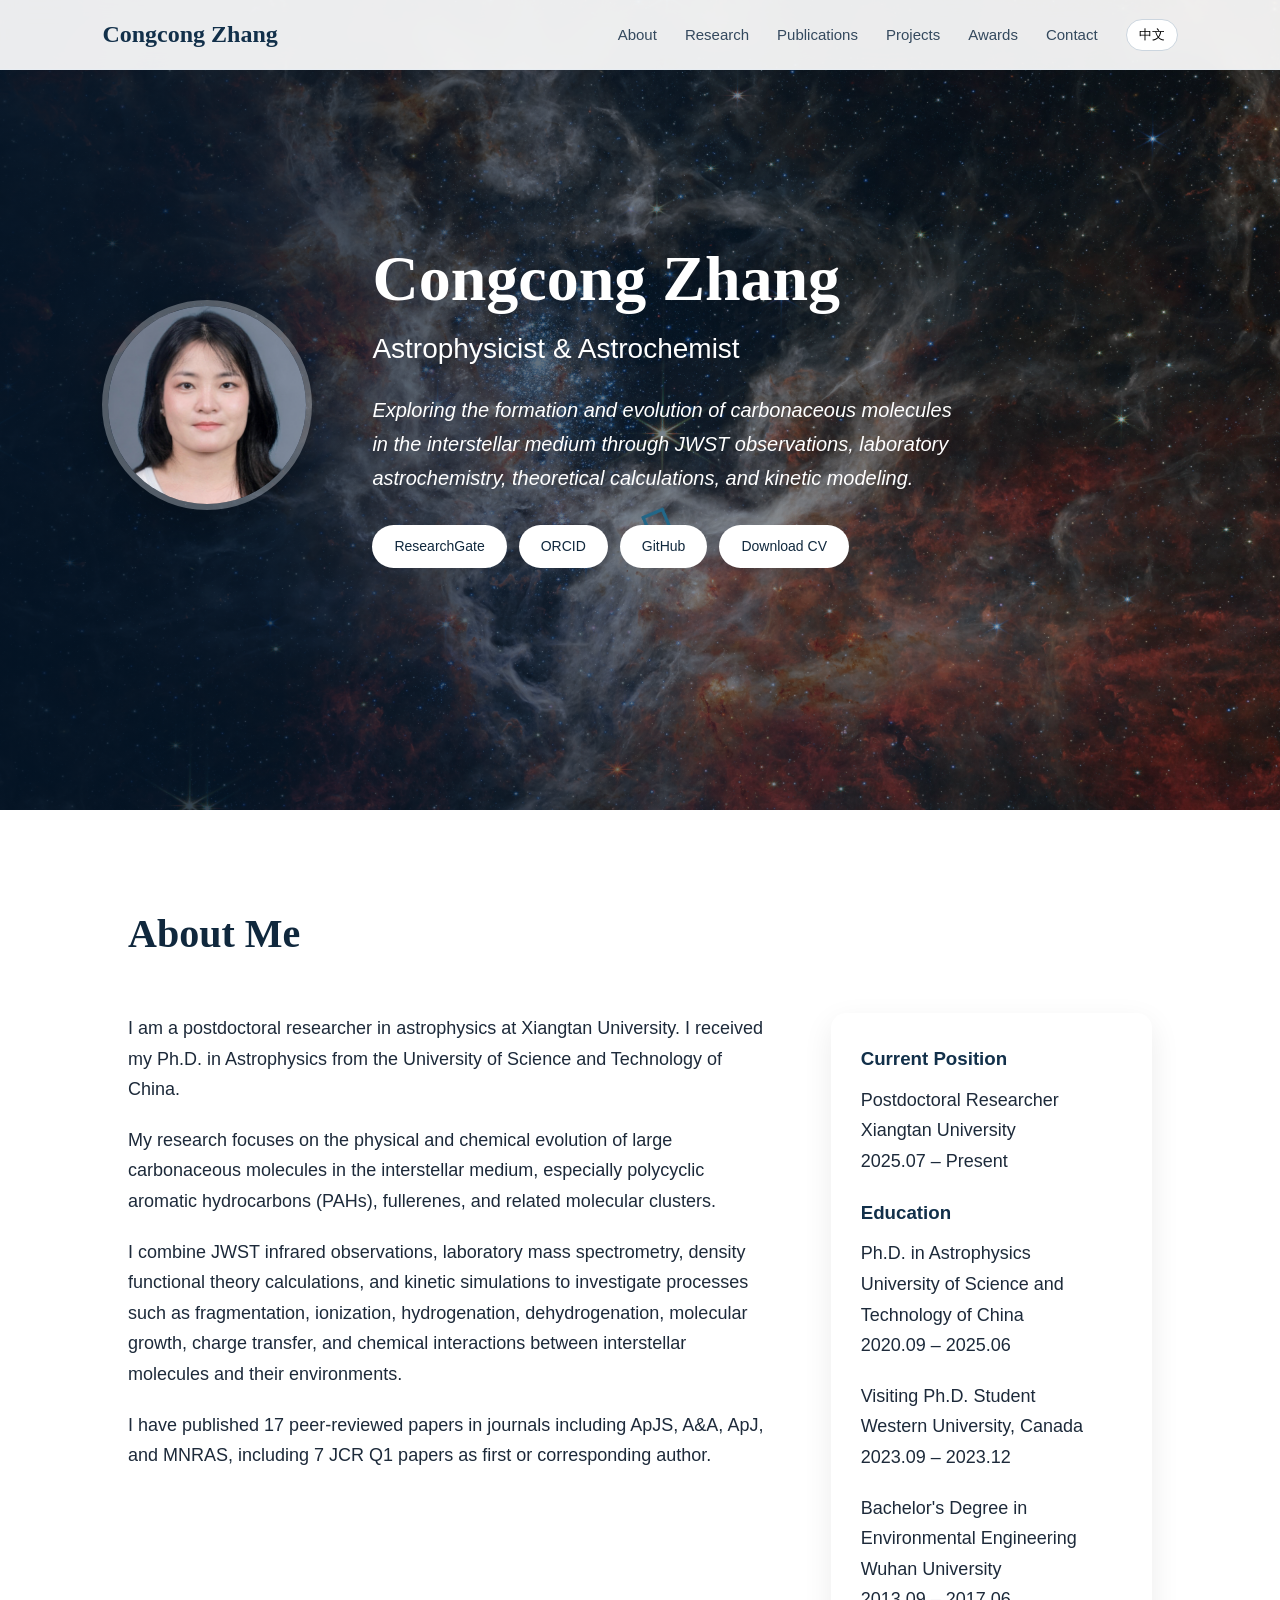
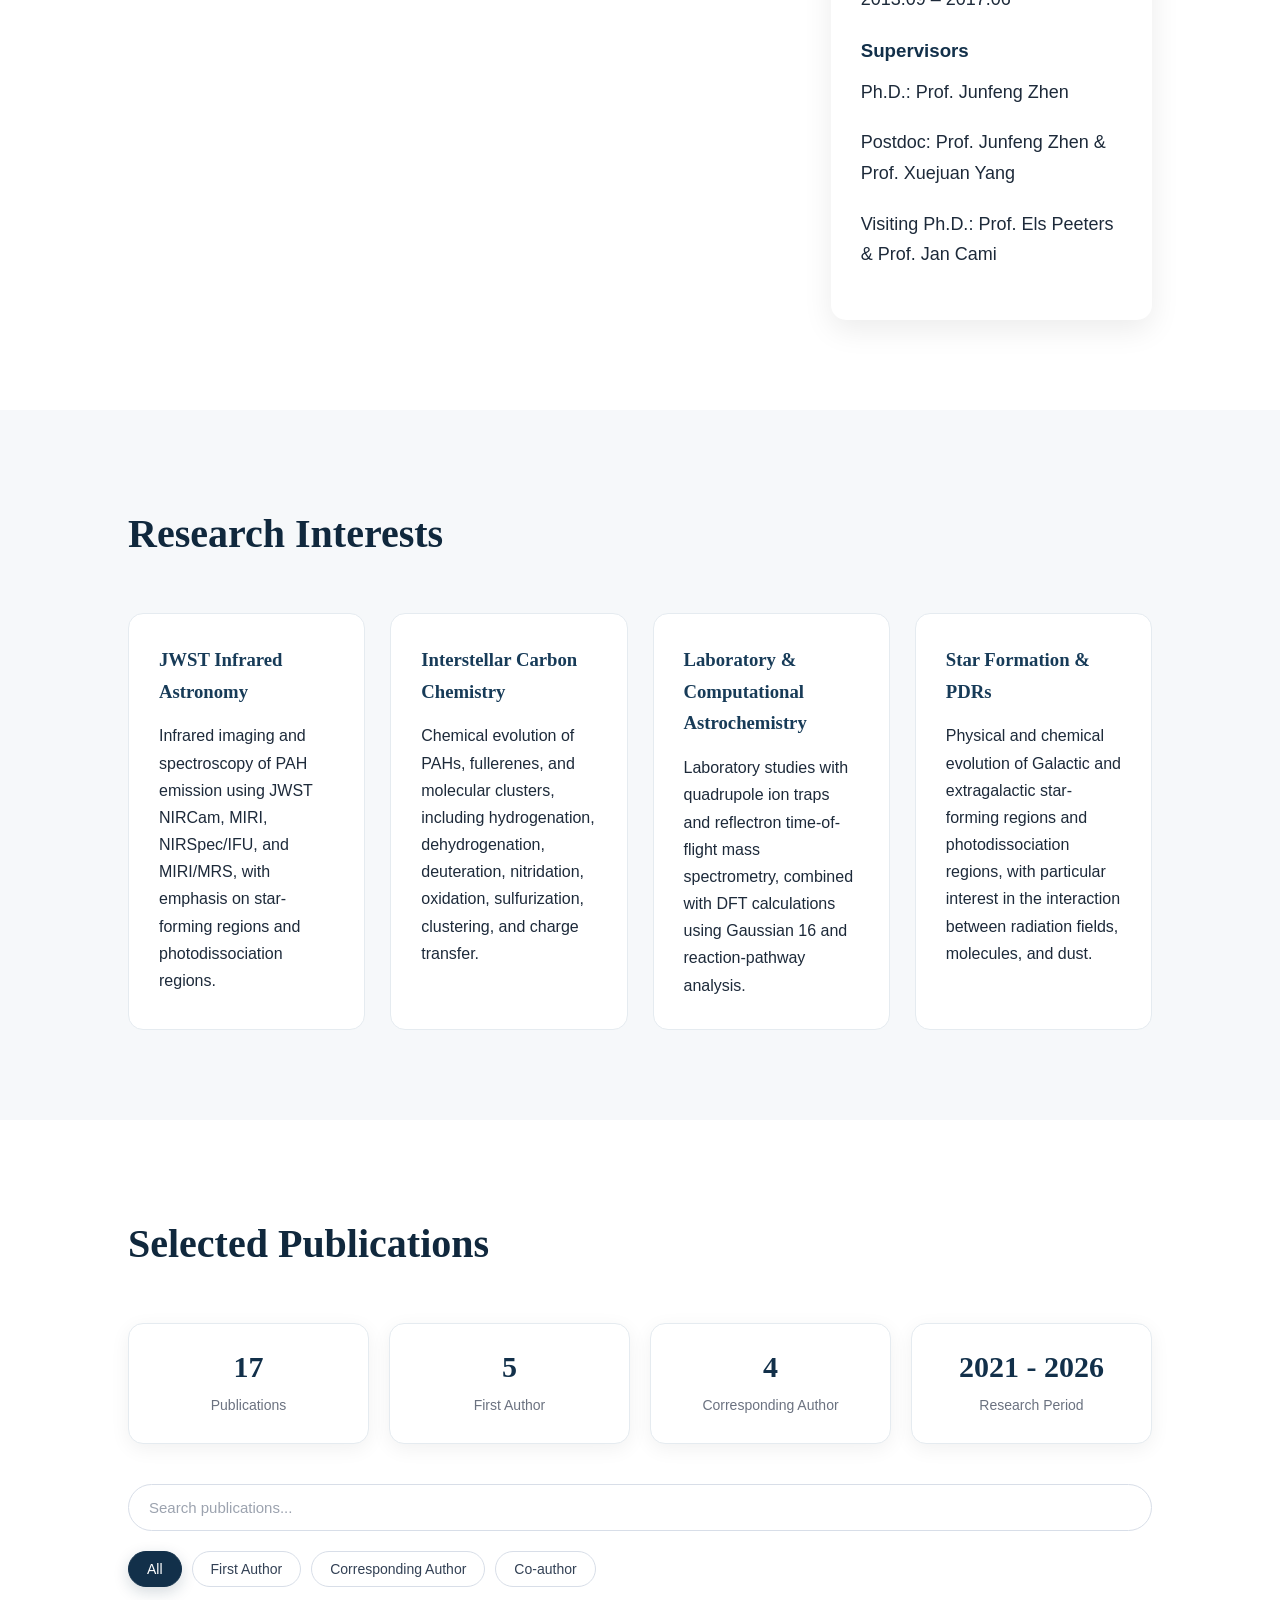
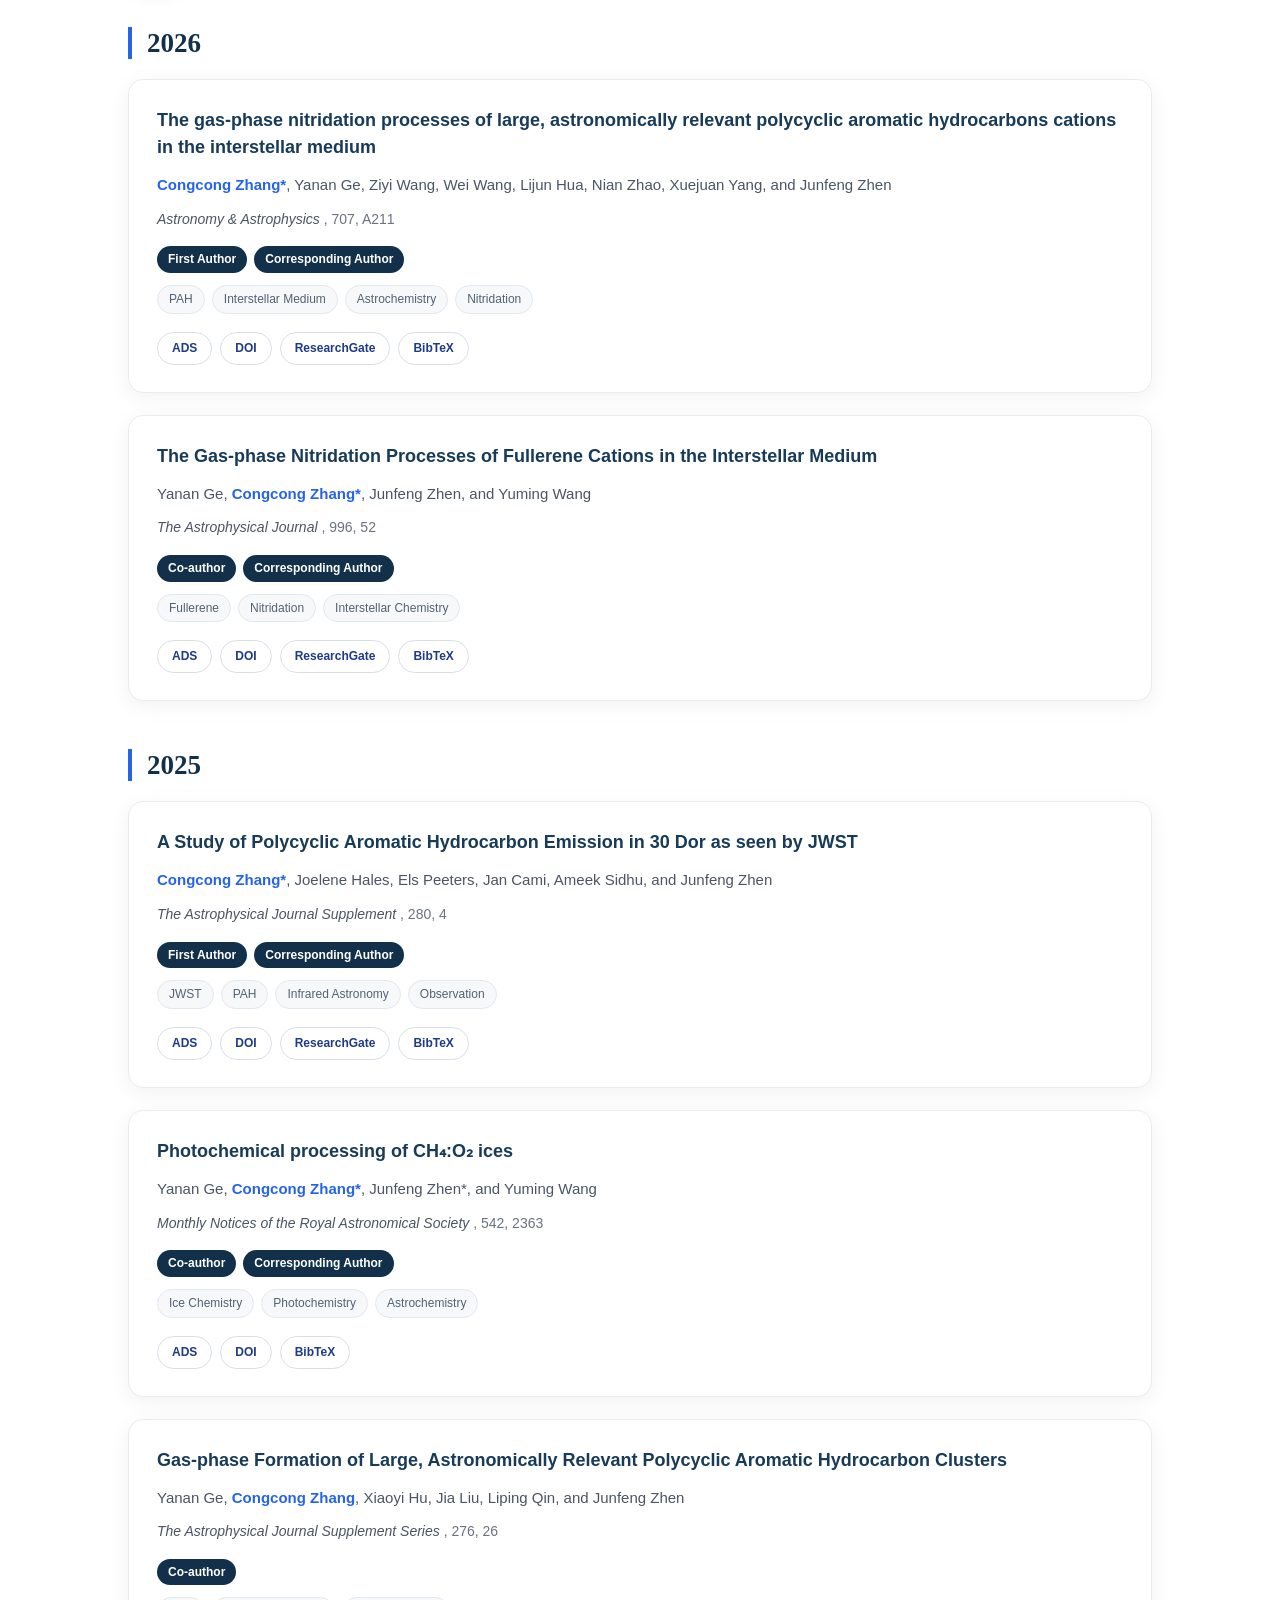
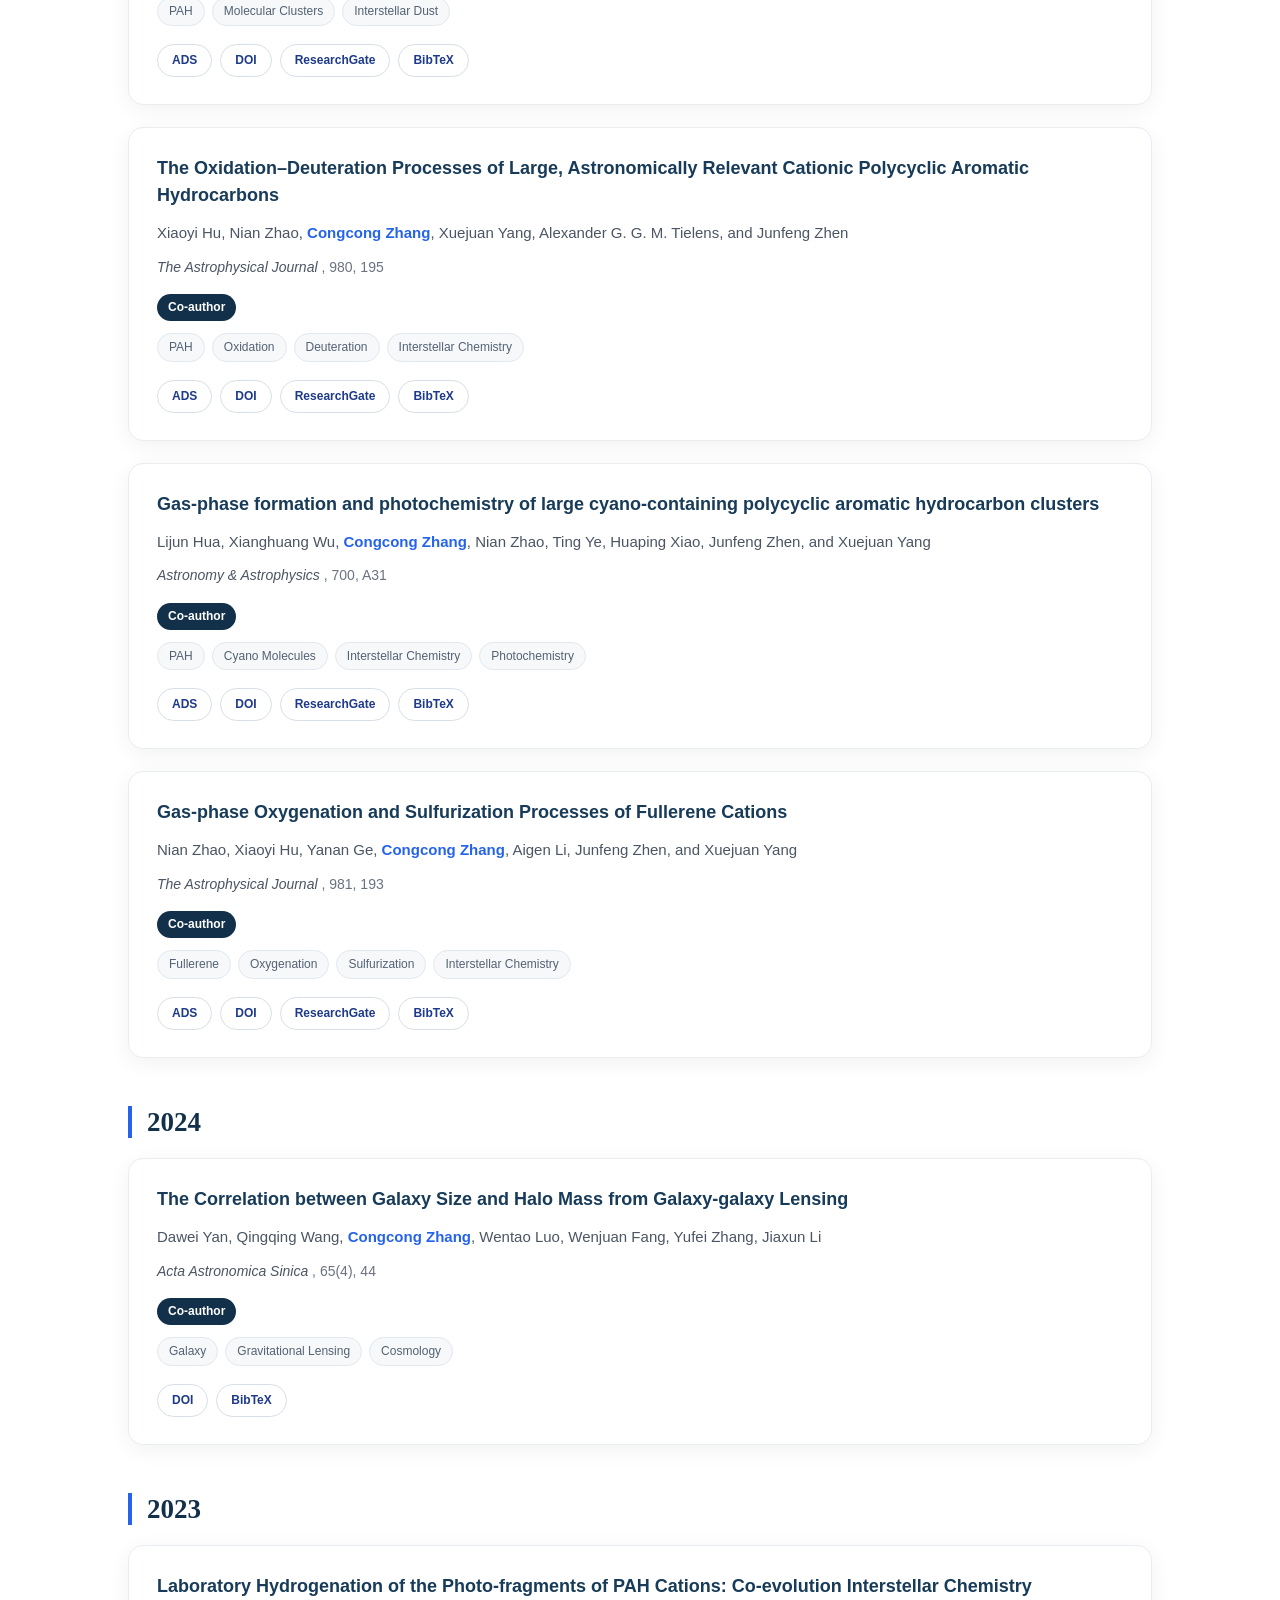
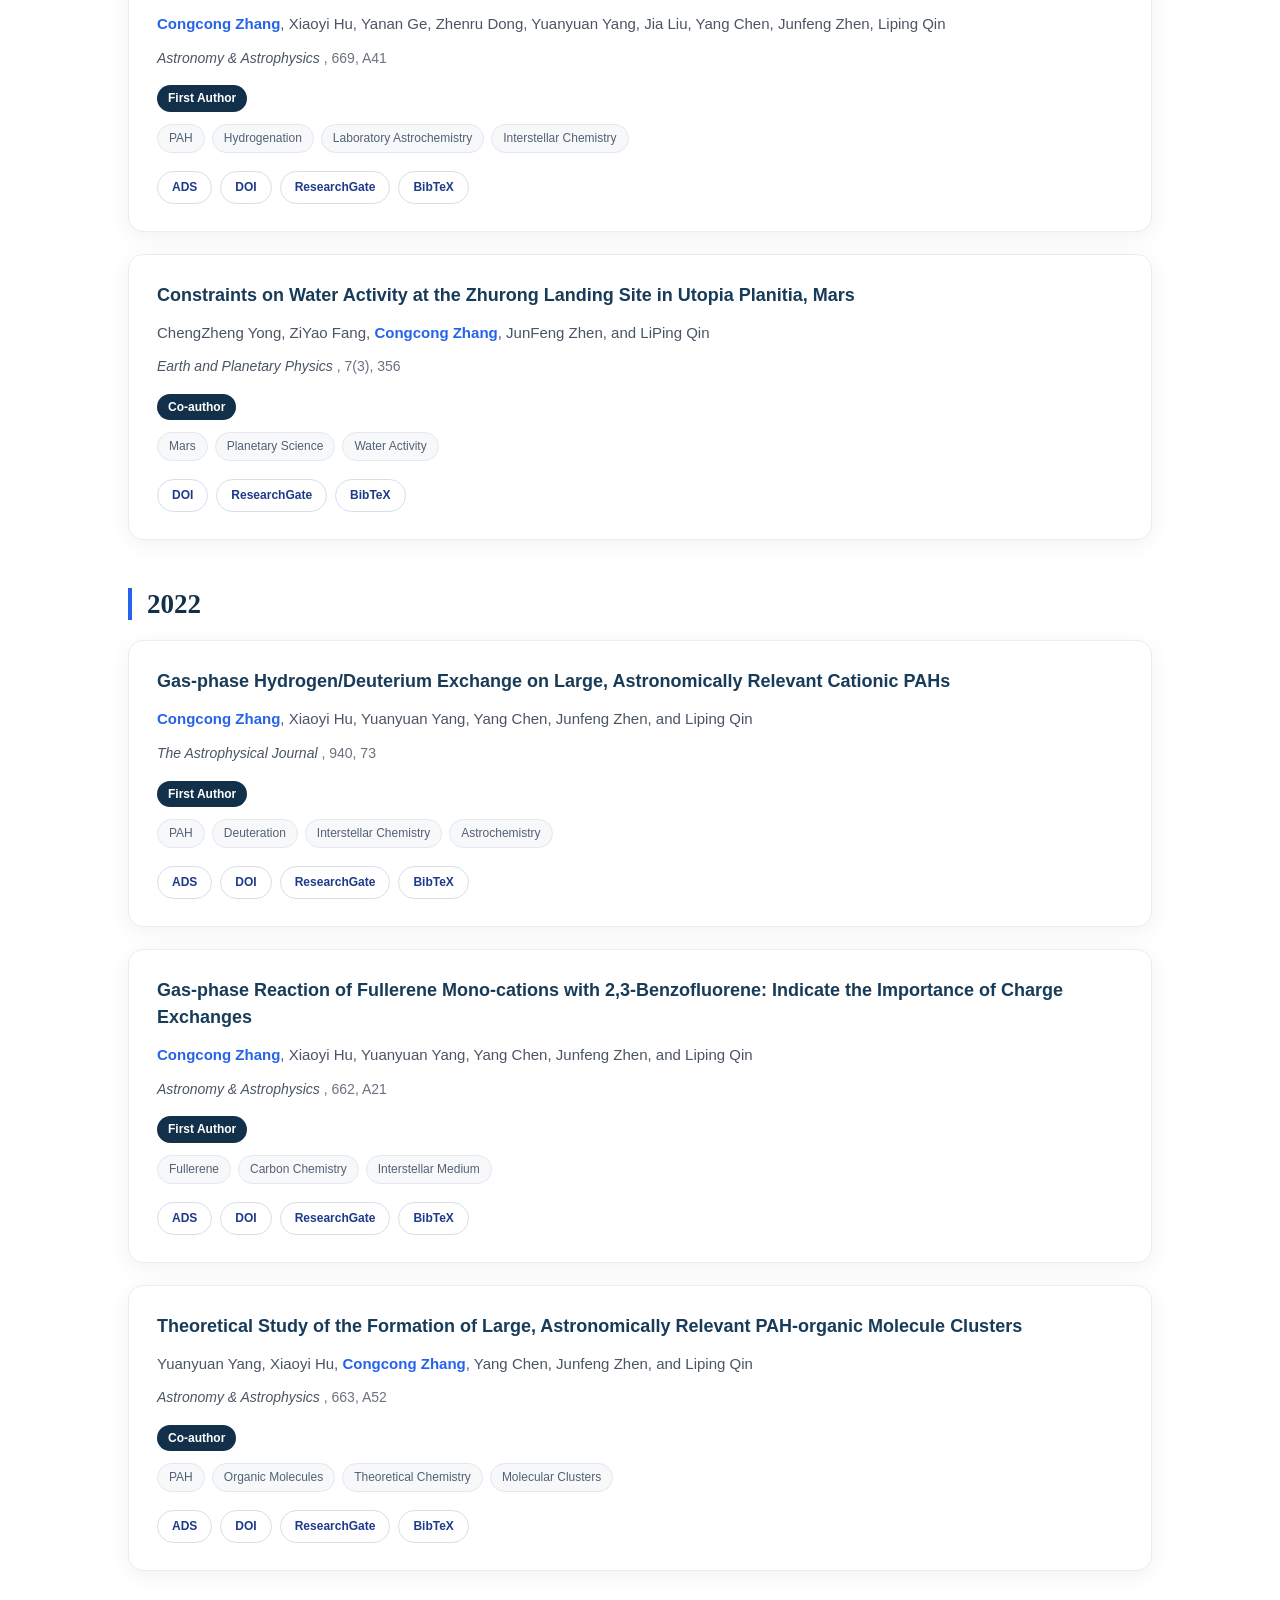
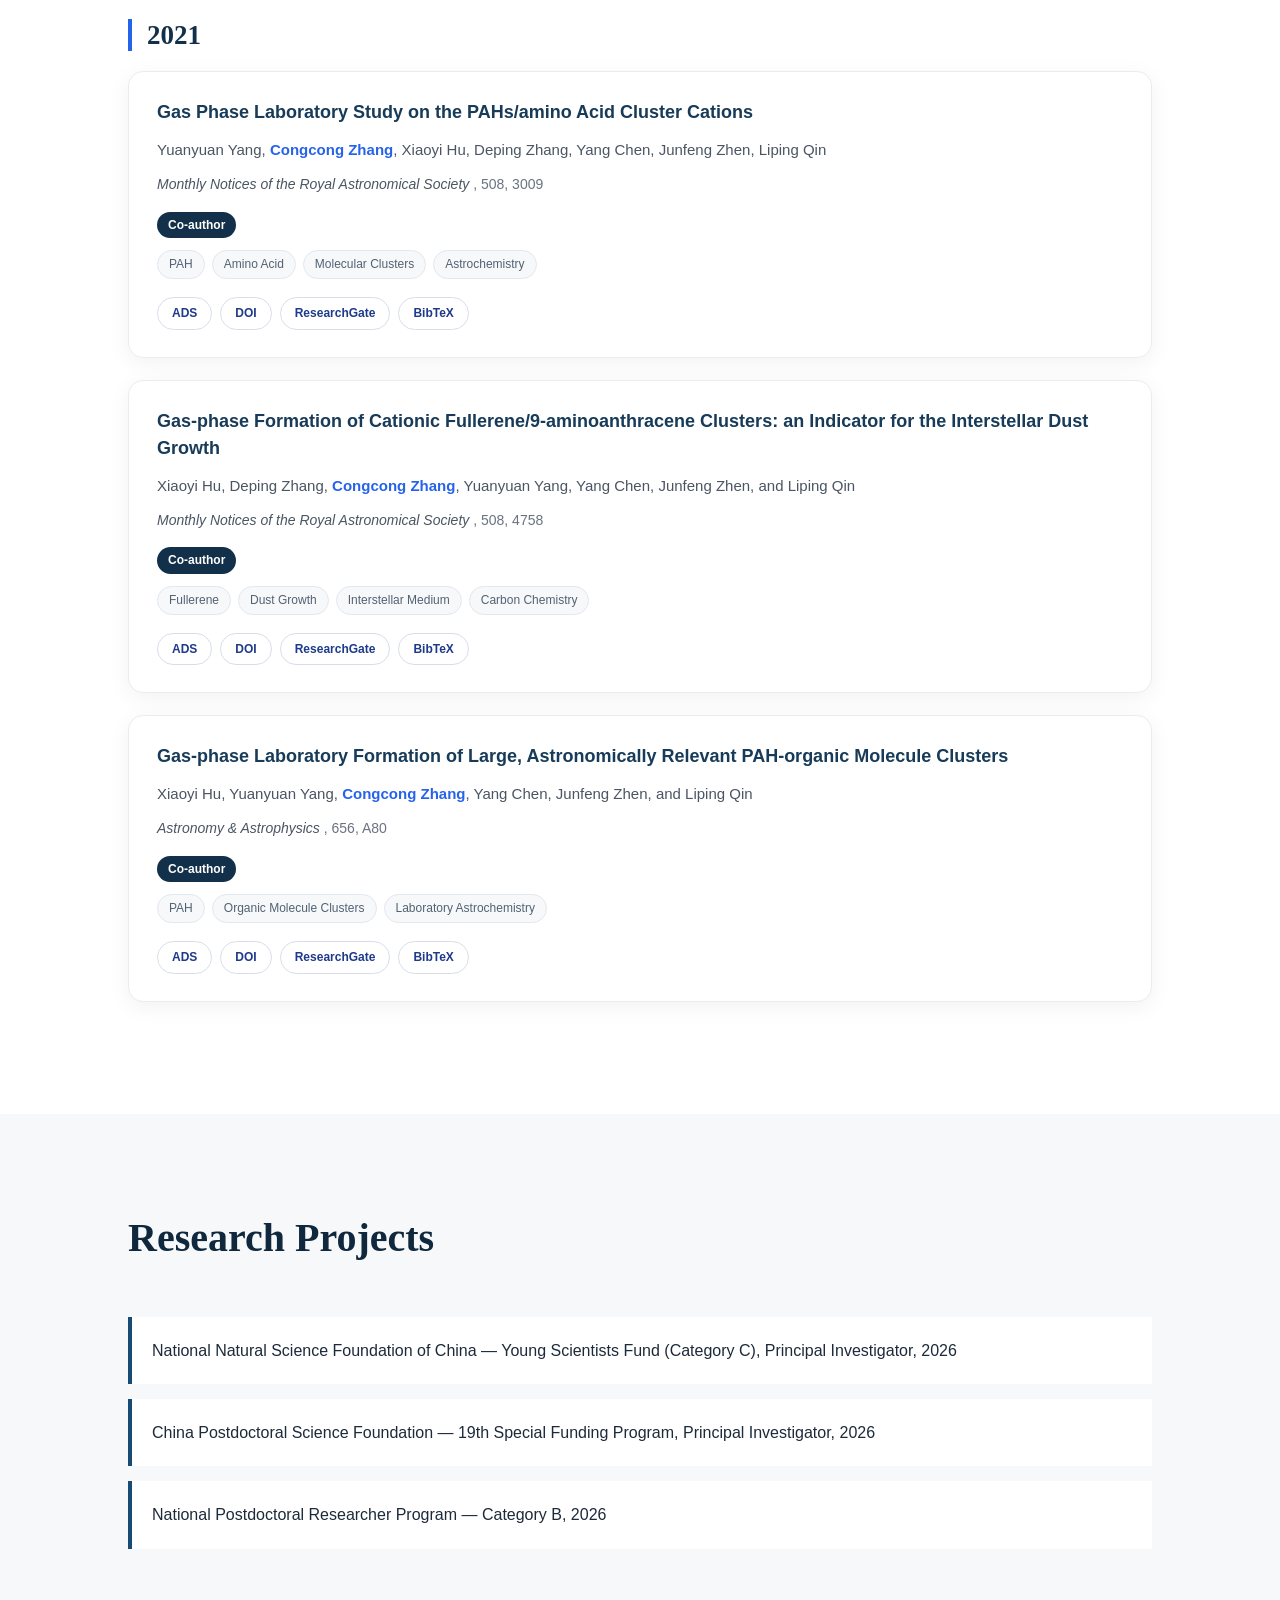
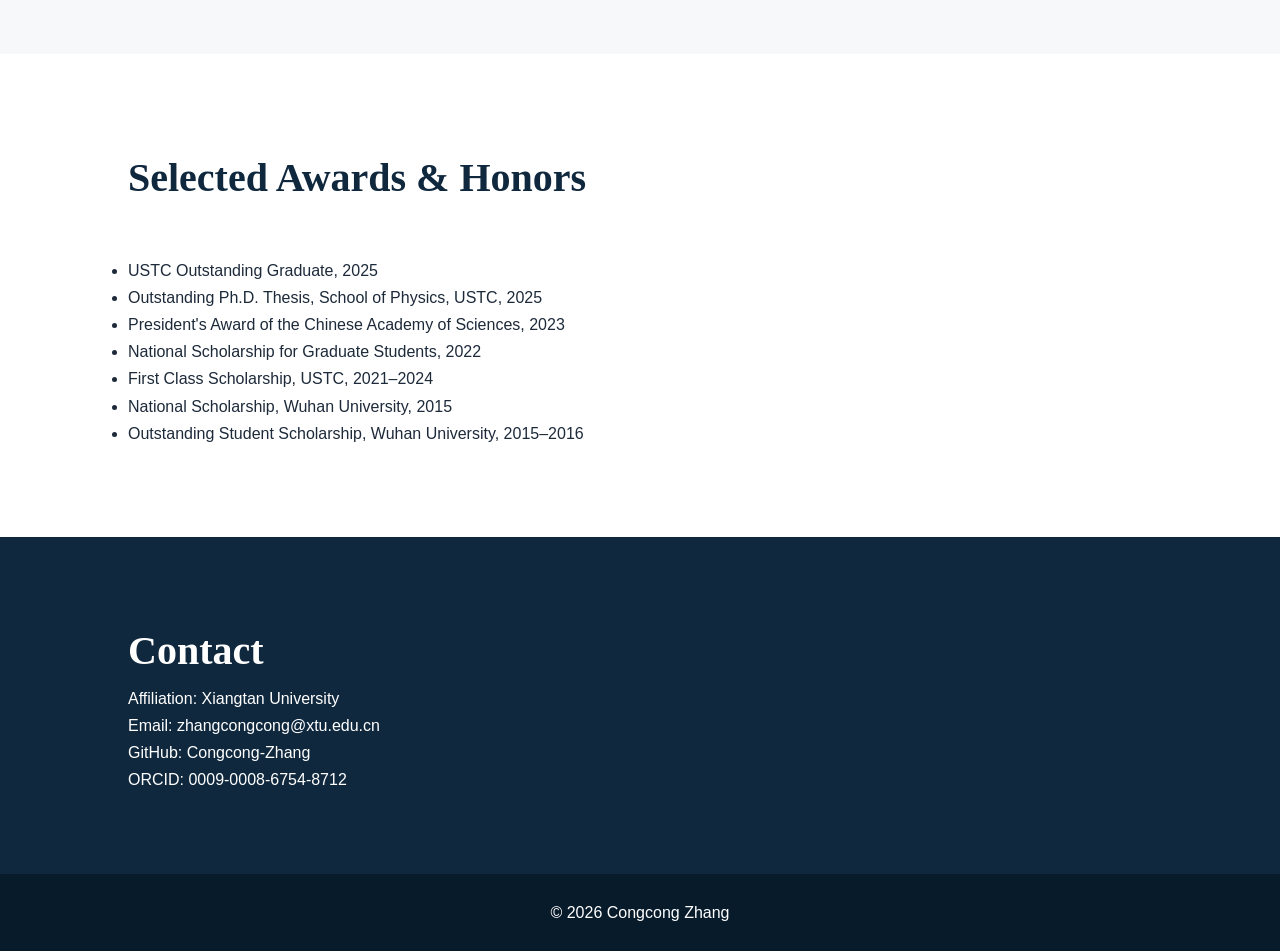
==== commit 1380486f: "Revise index.html for updated qualifications and details Updated title and description meta tags to " ====
--- a/index.html
+++ b/index.html
@@ -7,11 +7,11 @@
 
 <meta name="viewport" content="width=device-width, initial-scale=1.0">
 
-<title>Congcong Zhang | Astrophysicist</title>
+<title>Congcong Zhang | Astrophysicist & Astrochemist</title>
 
 <meta
 name="description"
-content="Congcong Zhang - Astrophysicist studying the interstellar medium, astrochemistry and infrared astronomy."
+content="Congcong Zhang - Astrophysicist and astrochemist studying interstellar carbonaceous molecules, PAHs, fullerenes, JWST infrared astronomy, laboratory astrochemistry and computational modeling."
 >
 
 <link rel="stylesheet" href="style.css">
@@ -111,17 +111,17 @@
 </h1>
 
 <h2
-data-en="Astrophysicist"
-data-zh="天体物理研究者"
->
-Astrophysicist
+data-en="Astrophysicist &amp; Astrochemist"
+data-zh="天体物理研究者 · 天体化学研究者"
+>
+Astrophysicist &amp; Astrochemist
 </h2>
 
 <p
-data-en="Exploring the origin and evolution of carbonaceous molecules in the interstellar medium."
-data-zh="探索星际介质中含碳分子的起源与演化。"
->
-Exploring the origin and evolution of carbonaceous molecules in the interstellar medium.
+data-en="Exploring the formation and evolution of carbonaceous molecules in the interstellar medium through JWST observations, laboratory astrochemistry, theoretical calculations, and kinetic modeling."
+data-zh="结合 JWST 观测、实验天体化学、量子化学计算与动力学模拟，研究星际介质中含碳分子的形成、演化及其与周围环境的相互作用。"
+>
+Exploring the formation and evolution of carbonaceous molecules in the interstellar medium through JWST observations, laboratory astrochemistry, theoretical calculations, and kinetic modeling.
 </p>
 
 <div class="links">
@@ -153,6 +153,7 @@
 <a
 href="assets/Congcong_Zhang_CV.pdf"
 target="_blank"
+rel="noopener noreferrer"
 data-en="Download CV"
 data-zh="下载简历"
 >
@@ -183,30 +184,56 @@
 <div>
 
 <p
-data-en="I am a postdoctoral researcher in astrophysics at Xiangtan University."
-data-zh="我目前在湘潭大学从事天体物理方向的博士后研究。"
->
-I am a postdoctoral researcher in astrophysics at Xiangtan University.
-</p>
-
-<p
-data-en="I obtained my Ph.D. in Astrophysics from the University of Science and Technology of China."
-data-zh="我在中国科学技术大学获得天体物理学博士学位。"
->
-I obtained my Ph.D. in Astrophysics from the University of Science and Technology of China.
-</p>
-
-<p
-data-en="My research focuses on the interstellar medium, astrochemistry and infrared astronomy, especially the evolution of PAHs and carbonaceous molecules."
-data-zh="我的研究主要聚焦星际介质、天体化学和红外天文学，尤其关注多环芳香烃（PAHs）及其他含碳分子的演化。"
->
-My research focuses on the interstellar medium, astrochemistry and infrared astronomy, especially the evolution of PAHs and carbonaceous molecules.
+data-en="I am a postdoctoral researcher in astrophysics at Xiangtan University. I received my Ph.D. in Astrophysics from the University of Science and Technology of China."
+data-zh="我目前在湘潭大学从事天体物理方向的博士后研究，并于中国科学技术大学获得天体物理学博士学位。"
+>
+I am a postdoctoral researcher in astrophysics at Xiangtan University. I received my Ph.D. in Astrophysics from the University of Science and Technology of China.
+</p>
+
+<p
+data-en="My research focuses on the physical and chemical evolution of large carbonaceous molecules in the interstellar medium, especially polycyclic aromatic hydrocarbons (PAHs), fullerenes, and related molecular clusters."
+data-zh="我的研究聚焦于星际介质中大型含碳分子的物理与化学演化，尤其关注多环芳香烃（PAHs）、富勒烯及相关分子团簇。"
+>
+My research focuses on the physical and chemical evolution of large carbonaceous molecules in the interstellar medium, especially polycyclic aromatic hydrocarbons (PAHs), fullerenes, and related molecular clusters.
+</p>
+
+<p
+data-en="I combine JWST infrared observations, laboratory mass spectrometry, density functional theory calculations, and kinetic simulations to investigate processes such as fragmentation, ionization, hydrogenation, dehydrogenation, molecular growth, charge transfer, and chemical interactions between interstellar molecules and their environments."
+data-zh="我结合 JWST 红外观测、实验室质谱实验、密度泛函理论计算和动力学模拟，研究星际大分子的碎裂、电离、氢化、脱氢、分子生长、电荷转移及其与周围环境之间的化学相互作用。"
+>
+I combine JWST infrared observations, laboratory mass spectrometry, density functional theory calculations, and kinetic simulations to investigate processes such as fragmentation, ionization, hydrogenation, dehydrogenation, molecular growth, charge transfer, and chemical interactions between interstellar molecules and their environments.
+</p>
+
+<p
+data-en="I have published 17 peer-reviewed papers in journals including ApJS, A&amp;A, ApJ, and MNRAS, including 7 JCR Q1 papers as first or corresponding author."
+data-zh="目前已在 ApJS、A&amp;A、ApJ、MNRAS 等期刊发表同行评议论文 17 篇，其中以第一作者或通讯作者身份发表 JCR 一区论文 7 篇。"
+>
+I have published 17 peer-reviewed papers in journals including ApJS, A&amp;A, ApJ, and MNRAS, including 7 JCR Q1 papers as first or corresponding author.
 </p>
 
 </div>
 
 
 <div class="info-card">
+
+<h3
+data-en="Current Position"
+data-zh="当前职位"
+>
+Current Position
+</h3>
+
+<p
+data-en="Postdoctoral Researcher&lt;br&gt;Xiangtan University&lt;br&gt;2025.07 – Present"
+data-zh="博士后研究人员&lt;br&gt;湘潭大学&lt;br&gt;2025.07 – 至今"
+>
+Postdoctoral Researcher
+<br>
+Xiangtan University
+<br>
+2025.07 – Present
+</p>
+
 
 <h3
 data-en="Education"
@@ -216,54 +243,68 @@
 </h3>
 
 <p
-data-en="Ph.D. in Astrophysics&lt;br&gt;University of Science and Technology of China"
-data-zh="天体物理学博士&lt;br&gt;中国科学技术大学"
+data-en="Ph.D. in Astrophysics&lt;br&gt;University of Science and Technology of China&lt;br&gt;2020.09 – 2025.06"
+data-zh="天体物理学博士&lt;br&gt;中国科学技术大学&lt;br&gt;2020.09 – 2025.06"
 >
 Ph.D. in Astrophysics
 <br>
 University of Science and Technology of China
-</p>
-
-<p
-data-en="Postdoctoral Researcher&lt;br&gt;Xiangtan University"
-data-zh="博士后研究人员&lt;br&gt;湘潭大学"
->
-Postdoctoral Researcher
-<br>
-Xiangtan University
-</p>
+<br>
+2020.09 – 2025.06
+</p>
+
+
+<p
+data-en="Visiting Ph.D. Student&lt;br&gt;Western University, Canada&lt;br&gt;2023.09 – 2023.12"
+data-zh="访问博士研究生&lt;br&gt;Western University，加拿大&lt;br&gt;2023.09 – 2023.12"
+>
+Visiting Ph.D. Student
+<br>
+Western University, Canada
+<br>
+2023.09 – 2023.12
+</p>
+
+
+<p
+data-en="Bachelor's Degree in Environmental Engineering&lt;br&gt;Wuhan University&lt;br&gt;2013.09 – 2017.06"
+data-zh="环境工程学士&lt;br&gt;武汉大学&lt;br&gt;2013.09 – 2017.06"
+>
+Bachelor's Degree in Environmental Engineering
+<br>
+Wuhan University
+<br>
+2013.09 – 2017.06
+</p>
+
 
 <h3
-data-en="Research Field"
-data-zh="研究领域"
->
-Research Field
+data-en="Supervisors"
+data-zh="导师"
+>
+Supervisors
 </h3>
 
-<ul>
-
-<li
-data-en="Interstellar Medium"
-data-zh="星际介质"
->
-Interstellar Medium
-</li>
-
-<li
-data-en="Astrochemistry"
-data-zh="天体化学"
->
-Astrochemistry
-</li>
-
-<li
-data-en="JWST Infrared Astronomy"
-data-zh="JWST 红外天文学"
->
-JWST Infrared Astronomy
-</li>
-
-</ul>
+<p
+data-en="Ph.D.: Prof. Junfeng Zhen"
+data-zh="博士导师：甄军锋 教授"
+>
+Ph.D.: Prof. Junfeng Zhen
+</p>
+
+<p
+data-en="Postdoc: Prof. Junfeng Zhen &amp; Prof. Xuejuan Yang"
+data-zh="博士后合作导师：甄军锋 教授、杨雪娟 教授"
+>
+Postdoc: Prof. Junfeng Zhen &amp; Prof. Xuejuan Yang
+</p>
+
+<p
+data-en="Visiting Ph.D.: Prof. Els Peeters &amp; Prof. Jan Cami"
+data-zh="访问博士导师：Els Peeters 教授、Jan Cami 教授"
+>
+Visiting Ph.D.: Prof. Els Peeters &amp; Prof. Jan Cami
+</p>
 
 </div>
 
@@ -295,10 +336,10 @@
 </h3>
 
 <p
-data-en="NIRCam, MIRI and spectroscopy observations of PAH emission in star-forming regions."
-data-zh="利用 NIRCam、MIRI 及光谱观测研究恒星形成区中的 PAH 辐射。"
->
-NIRCam, MIRI and spectroscopy observations of PAH emission in star-forming regions.
+data-en="Infrared imaging and spectroscopy of PAH emission using JWST NIRCam, MIRI, NIRSpec/IFU, and MIRI/MRS, with emphasis on star-forming regions and photodissociation regions."
+data-zh="利用 JWST 的 NIRCam、MIRI、NIRSpec/IFU 和 MIRI/MRS 开展 PAH 红外成像与光谱研究，重点关注恒星形成区与光离解区。"
+>
+Infrared imaging and spectroscopy of PAH emission using JWST NIRCam, MIRI, NIRSpec/IFU, and MIRI/MRS, with emphasis on star-forming regions and photodissociation regions.
 </p>
 
 </div>
@@ -307,17 +348,17 @@
 <div class="research-card">
 
 <h3
-data-en="Interstellar Chemistry"
-data-zh="星际化学"
->
-Interstellar Chemistry
+data-en="Interstellar Carbon Chemistry"
+data-zh="星际碳质分子化学"
+>
+Interstellar Carbon Chemistry
 </h3>
 
 <p
-data-en="Formation, destruction and evolution of complex carbonaceous molecules."
-data-zh="研究复杂含碳分子的形成、破坏与演化过程。"
->
-Formation, destruction and evolution of complex carbonaceous molecules.
+data-en="Chemical evolution of PAHs, fullerenes, and molecular clusters, including hydrogenation, dehydrogenation, deuteration, nitridation, oxidation, sulfurization, clustering, and charge transfer."
+data-zh="研究 PAHs、富勒烯及分子团簇的化学演化，包括氢化、脱氢、氘化、氮化、氧化、硫化、团簇形成及电荷转移等过程。"
+>
+Chemical evolution of PAHs, fullerenes, and molecular clusters, including hydrogenation, dehydrogenation, deuteration, nitridation, oxidation, sulfurization, clustering, and charge transfer.
 </p>
 
 </div>
@@ -326,17 +367,17 @@
 <div class="research-card">
 
 <h3
-data-en="Computational Astrochemistry"
-data-zh="计算天体化学"
->
-Computational Astrochemistry
+data-en="Laboratory &amp; Computational Astrochemistry"
+data-zh="实验与计算天体化学"
+>
+Laboratory &amp; Computational Astrochemistry
 </h3>
 
 <p
-data-en="DFT calculations, Gaussian simulations and kinetic modeling."
-data-zh="开展 DFT 计算、Gaussian 模拟与动力学建模。"
->
-DFT calculations, Gaussian simulations and kinetic modeling.
+data-en="Laboratory studies with quadrupole ion traps and reflectron time-of-flight mass spectrometry, combined with DFT calculations using Gaussian 16 and reaction-pathway analysis."
+data-zh="利用四极离子阱和反射飞行时间质谱开展实验研究，并结合 Gaussian 16 的 DFT 计算与反应路径分析。"
+>
+Laboratory studies with quadrupole ion traps and reflectron time-of-flight mass spectrometry, combined with DFT calculations using Gaussian 16 and reaction-pathway analysis.
 </p>
 
 </div>
@@ -346,16 +387,16 @@
 
 <h3
 data-en="Star Formation &amp; PDRs"
-data-zh="恒星形成与 PDR"
+data-zh="恒星形成与光离解区"
 >
 Star Formation &amp; PDRs
 </h3>
 
 <p
-data-en="Understanding photochemical evolution in interstellar environments."
-data-zh="研究星际环境中的光化学演化过程。"
->
-Understanding photochemical evolution in interstellar environments.
+data-en="Physical and chemical evolution of Galactic and extragalactic star-forming regions and photodissociation regions, with particular interest in the interaction between radiation fields, molecules, and dust."
+data-zh="研究银河系及河外恒星形成区和光离解区中的物理化学演化，重点关注辐射场、分子与尘埃之间的相互作用。"
+>
+Physical and chemical evolution of Galactic and extragalactic star-forming regions and photodissociation regions, with particular interest in the interaction between radiation fields, molecules, and dust.
 </p>
 
 </div>
@@ -455,25 +496,28 @@
 
 <ul class="timeline">
 
-<li
-data-en="National Natural Science Foundation of China Young Scientists Fund (C)"
-data-zh="国家自然科学基金青年科学基金项目(C)"
->
-National Natural Science Foundation of China Young Scientists Fund
-</li>
-
-<li
-data-en="China Postdoctoral Science Foundation Special Funding"
-data-zh="中国博士后科学基金特别资助"
->
-China Postdoctoral Science Foundation Special Funding
-</li>
-
-<li
-data-en="National Program (B) for Postdoctoral Researchers"
-data-zh="博士后国家资助计划B档"
->
-National Program for Postdoctoral Researchers
+
+<li
+data-en="National Natural Science Foundation of China — Young Scientists Fund (Category C), Principal Investigator, 2026"
+data-zh="国家自然科学基金青年科学基金项目（C类），主持，2026"
+>
+National Natural Science Foundation of China — Young Scientists Fund (Category C), Principal Investigator, 2026
+</li>
+
+
+<li
+data-en="China Postdoctoral Science Foundation — 19th Special Funding Program, Principal Investigator, 2026"
+data-zh="中国博士后科学基金第19批特别资助，主持，2026"
+>
+China Postdoctoral Science Foundation — 19th Special Funding Program, Principal Investigator, 2026
+</li>
+
+
+<li
+data-en="National Postdoctoral Researcher Program — Category B, 2026"
+data-zh="国家资助博士后研究人员计划 B 档，2026"
+>
+National Postdoctoral Researcher Program — Category B, 2026
 </li>
 
 
@@ -486,41 +530,70 @@
 <section id="awards" class="section">
 
 <h2
-data-en="Awards &amp; Honors"
-data-zh="荣誉与奖励"
->
-Awards &amp; Honors
+data-en="Selected Awards &amp; Honors"
+data-zh="代表性荣誉与奖励"
+>
+Selected Awards &amp; Honors
 </h2>
 
 <ul>
 
-<li
-data-en="USTC Outstanding Graduate Award (2025)"
-data-zh="中国科学技术大学优秀毕业生（2025）"
->
-USTC Outstanding Graduate Award (2025)
-</li>
-
-<li
-data-en="Outstanding Doctoral Dissertation Award (2025)"
-data-zh="优秀博士学位论文奖（2025）"
->
-Outstanding Doctoral Dissertation Award (2025)
-</li>
-
-<li
-data-en="CAS President Award (2023)"
-data-zh="中国科学院院长奖（2023）"
->
-CAS President Award (2023)
-</li>
-
-<li
-data-en="National Scholarship of China (2022)"
-data-zh="国家奖学金（2022）"
->
-National Scholarship of China (2022)
-</li>
+
+<li
+data-en="USTC Outstanding Graduate, 2025"
+data-zh="中国科学技术大学优秀毕业生，2025"
+>
+USTC Outstanding Graduate, 2025
+</li>
+
+
+<li
+data-en="Outstanding Ph.D. Thesis, School of Physics, USTC, 2025"
+data-zh="中国科学技术大学物理学院优秀博士学位论文，2025"
+>
+Outstanding Ph.D. Thesis, School of Physics, USTC, 2025
+</li>
+
+
+<li
+data-en="President's Award of the Chinese Academy of Sciences, 2023"
+data-zh="中国科学院院长优秀奖，2023"
+>
+President's Award of the Chinese Academy of Sciences, 2023
+</li>
+
+
+<li
+data-en="National Scholarship for Graduate Students, 2022"
+data-zh="中国科学技术大学研究生国家奖学金，2022"
+>
+National Scholarship for Graduate Students, 2022
+</li>
+
+
+<li
+data-en="First Class Scholarship, USTC, 2021–2024"
+data-zh="中国科学技术大学一等学业奖学金，2021–2024"
+>
+First Class Scholarship, USTC, 2021–2024
+</li>
+
+
+<li
+data-en="National Scholarship, Wuhan University, 2015"
+data-zh="武汉大学本科国家奖学金，2015"
+>
+National Scholarship, Wuhan University, 2015
+</li>
+
+
+<li
+data-en="Outstanding Student Scholarship, Wuhan University, 2015–2016"
+data-zh="武汉大学优秀学生奖学金，2015–2016"
+>
+Outstanding Student Scholarship, Wuhan University, 2015–2016
+</li>
+
 
 </ul>
 
@@ -538,17 +611,25 @@
 </h2>
 
 <p
+data-en="Affiliation: Xiangtan University"
+data-zh="工作单位：湘潭大学"
+>
+Affiliation: Xiangtan University
+</p>
+
+<p
 data-en="Email: zhangcongcong@xtu.edu.cn"
 data-zh="邮箱：zhangcongcong@xtu.edu.cn"
 >
 Email: zhangcongcong@xtu.edu.cn
 </p>
 
-<p
-data-en="GitHub: Congcong-Zhang"
-data-zh="GitHub：Congcong-Zhang"
->
+<p>
 GitHub: Congcong-Zhang
+</p>
+
+<p>
+ORCID: 0009-0008-6754-8712
 </p>
 
 </section>
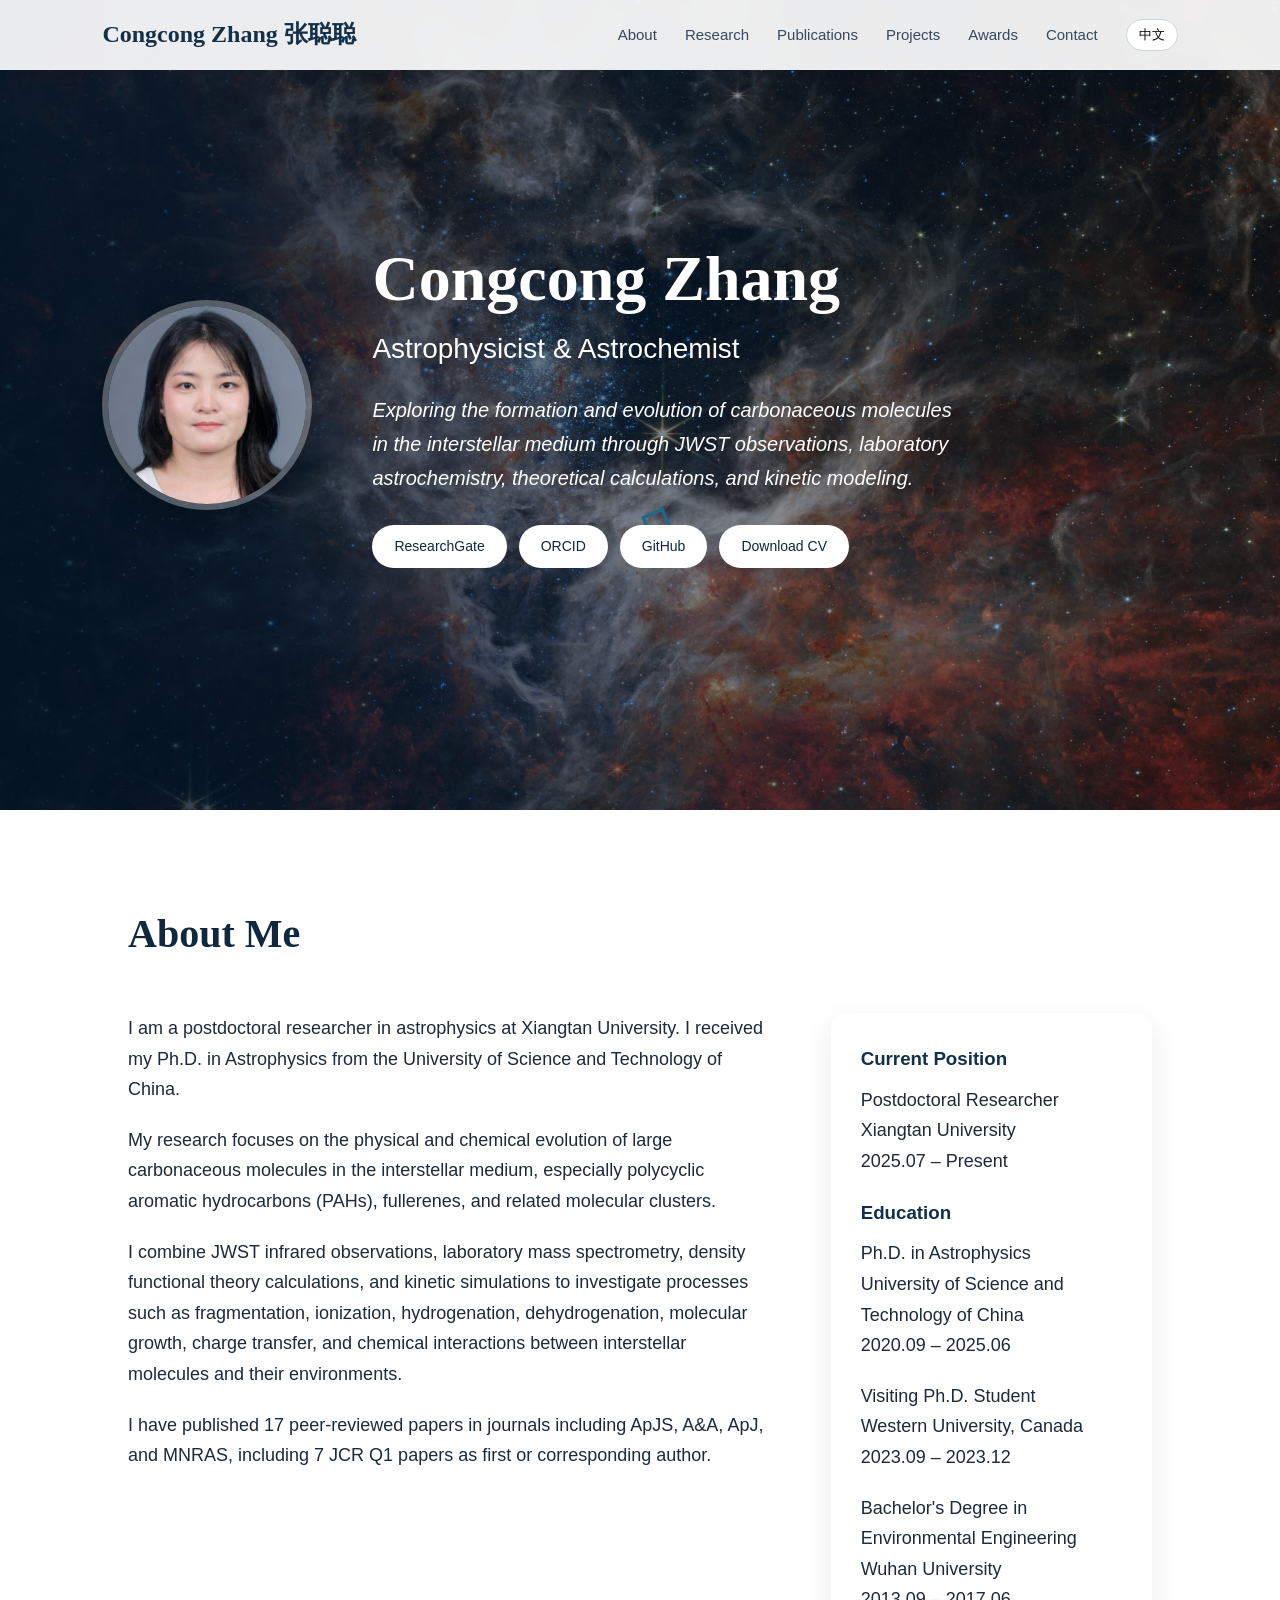
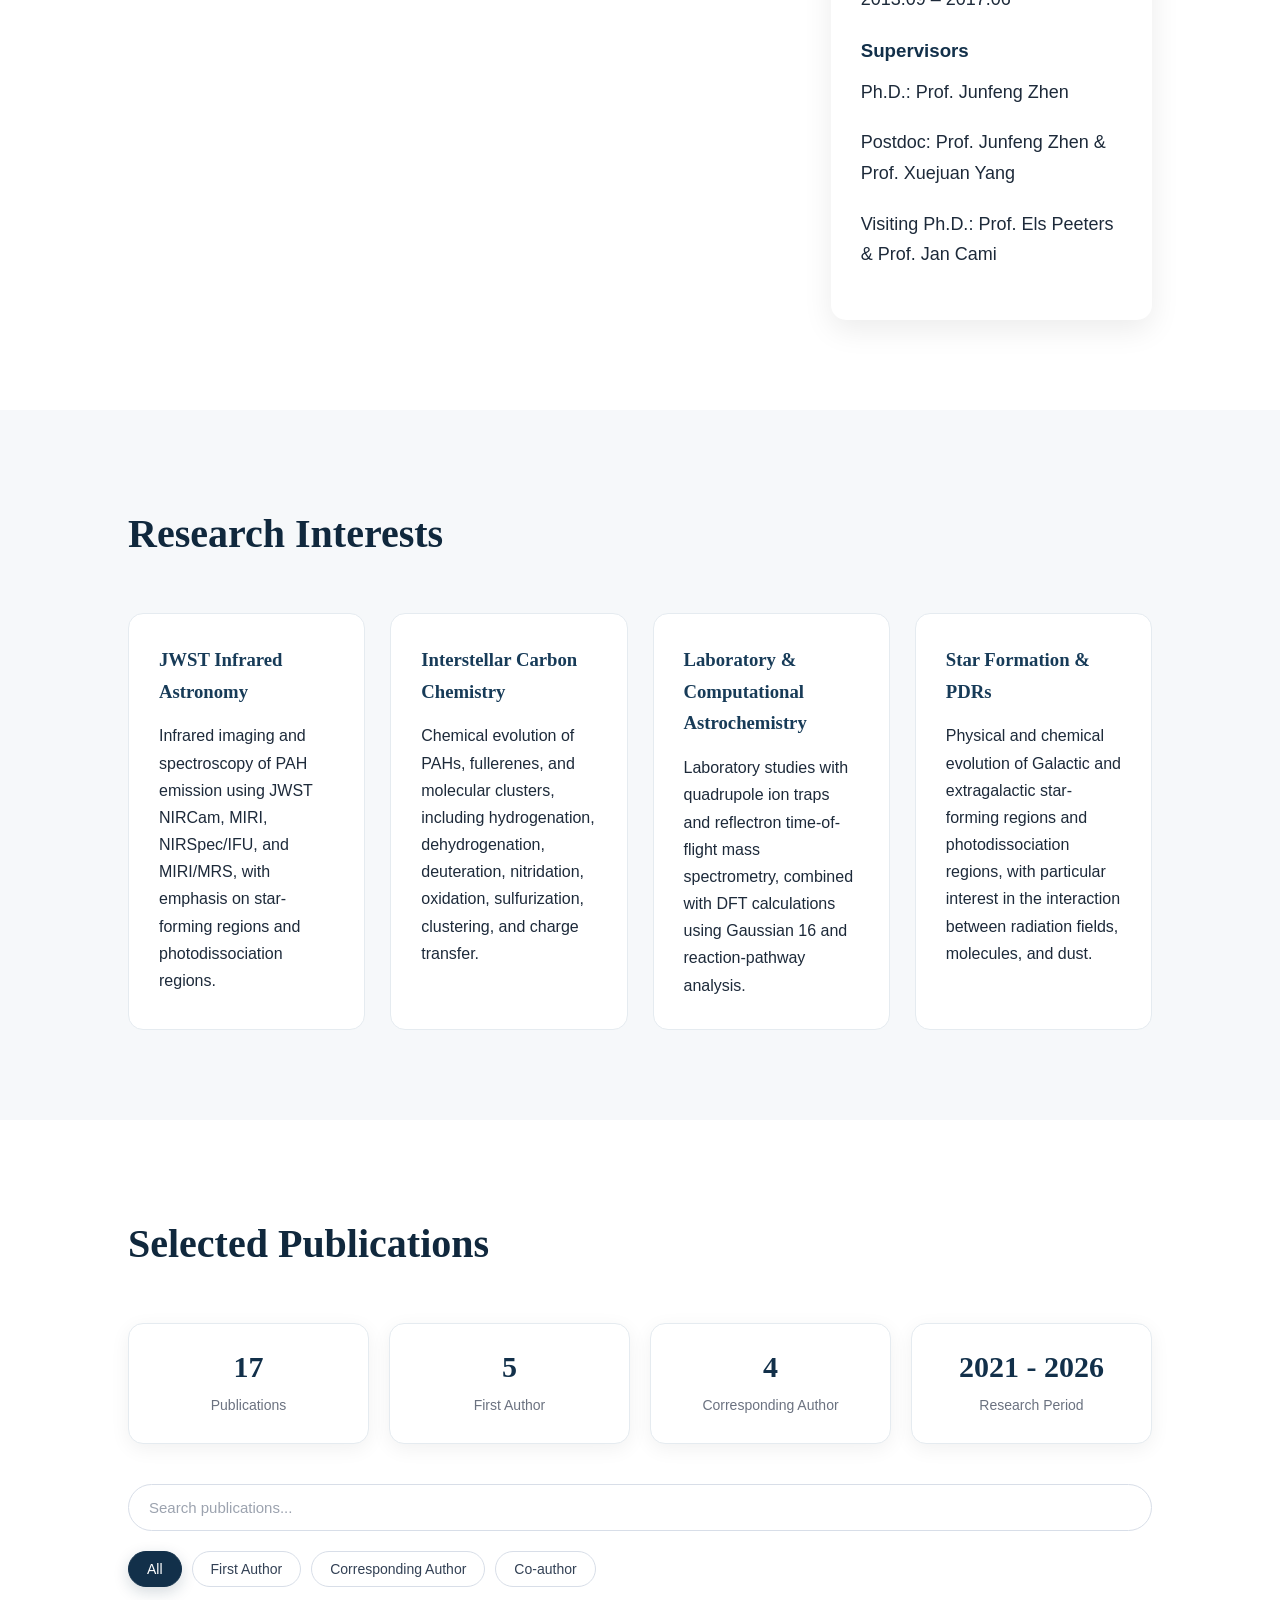
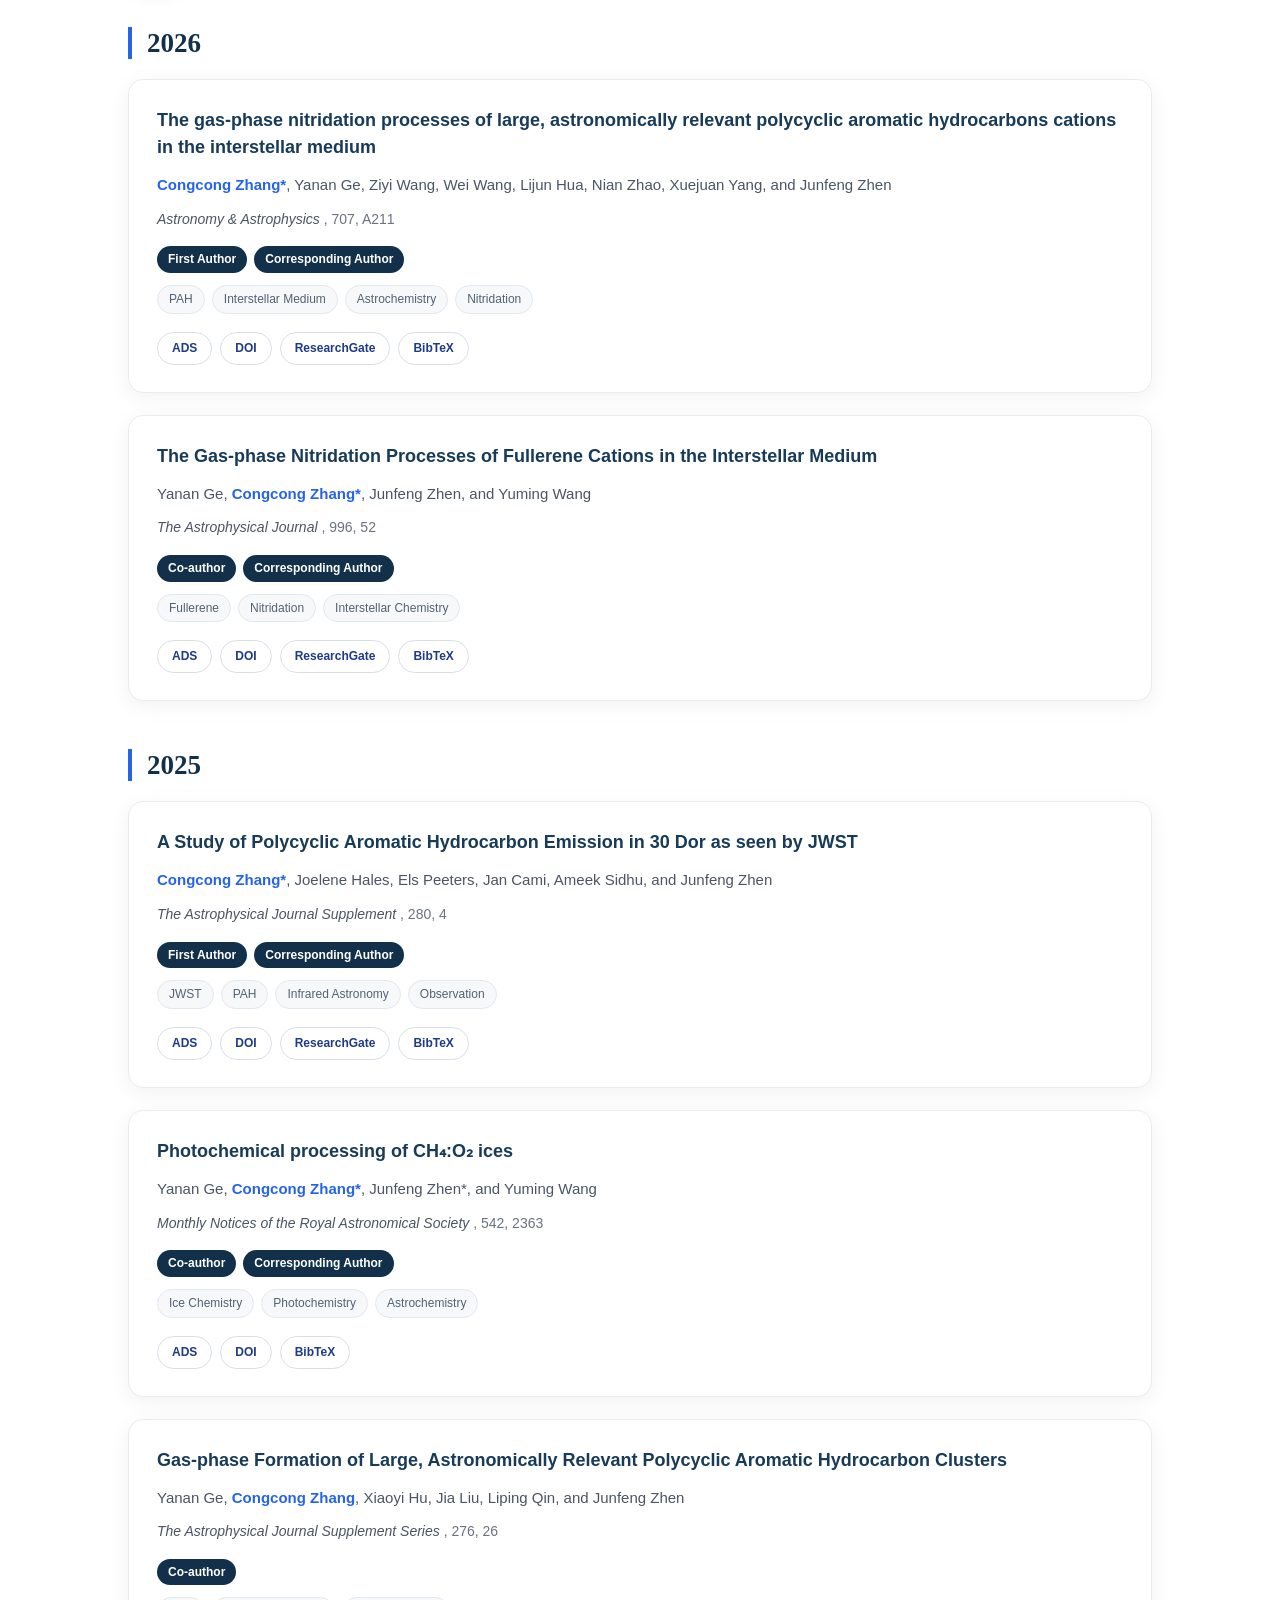
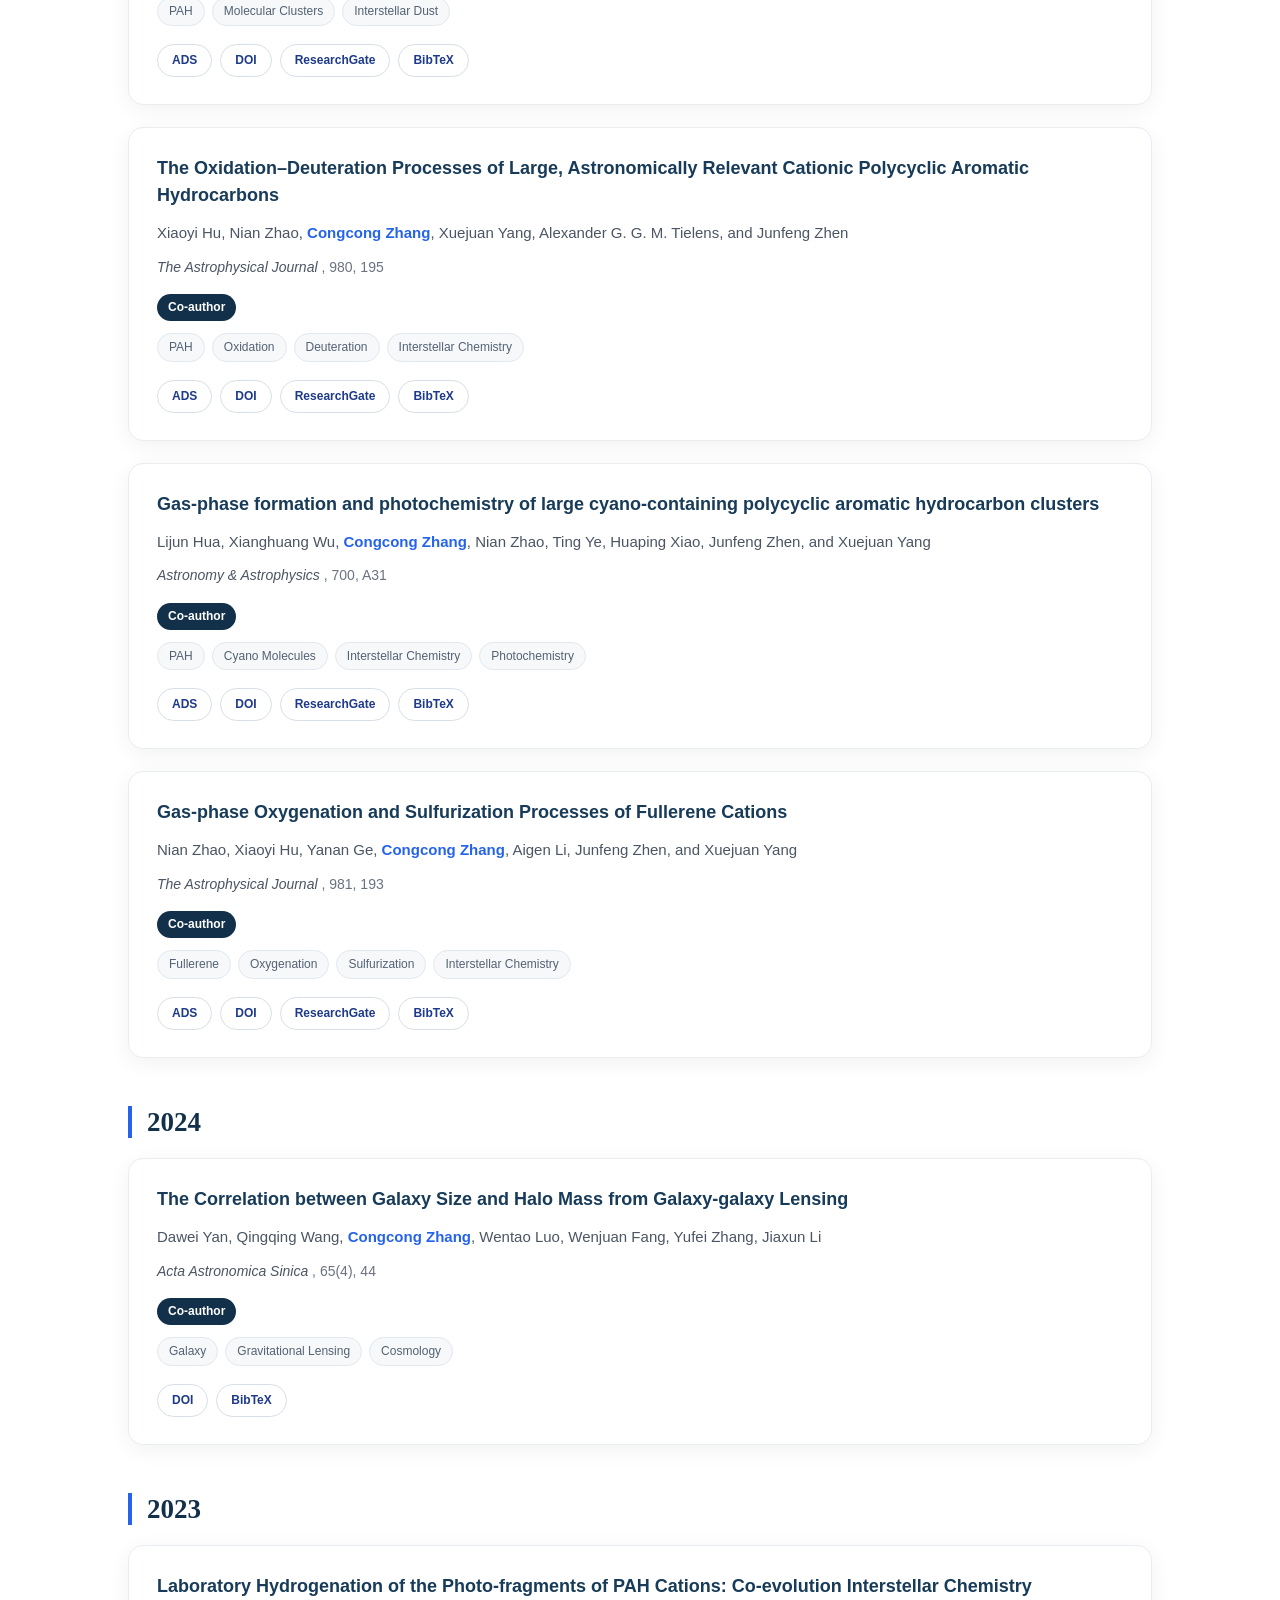
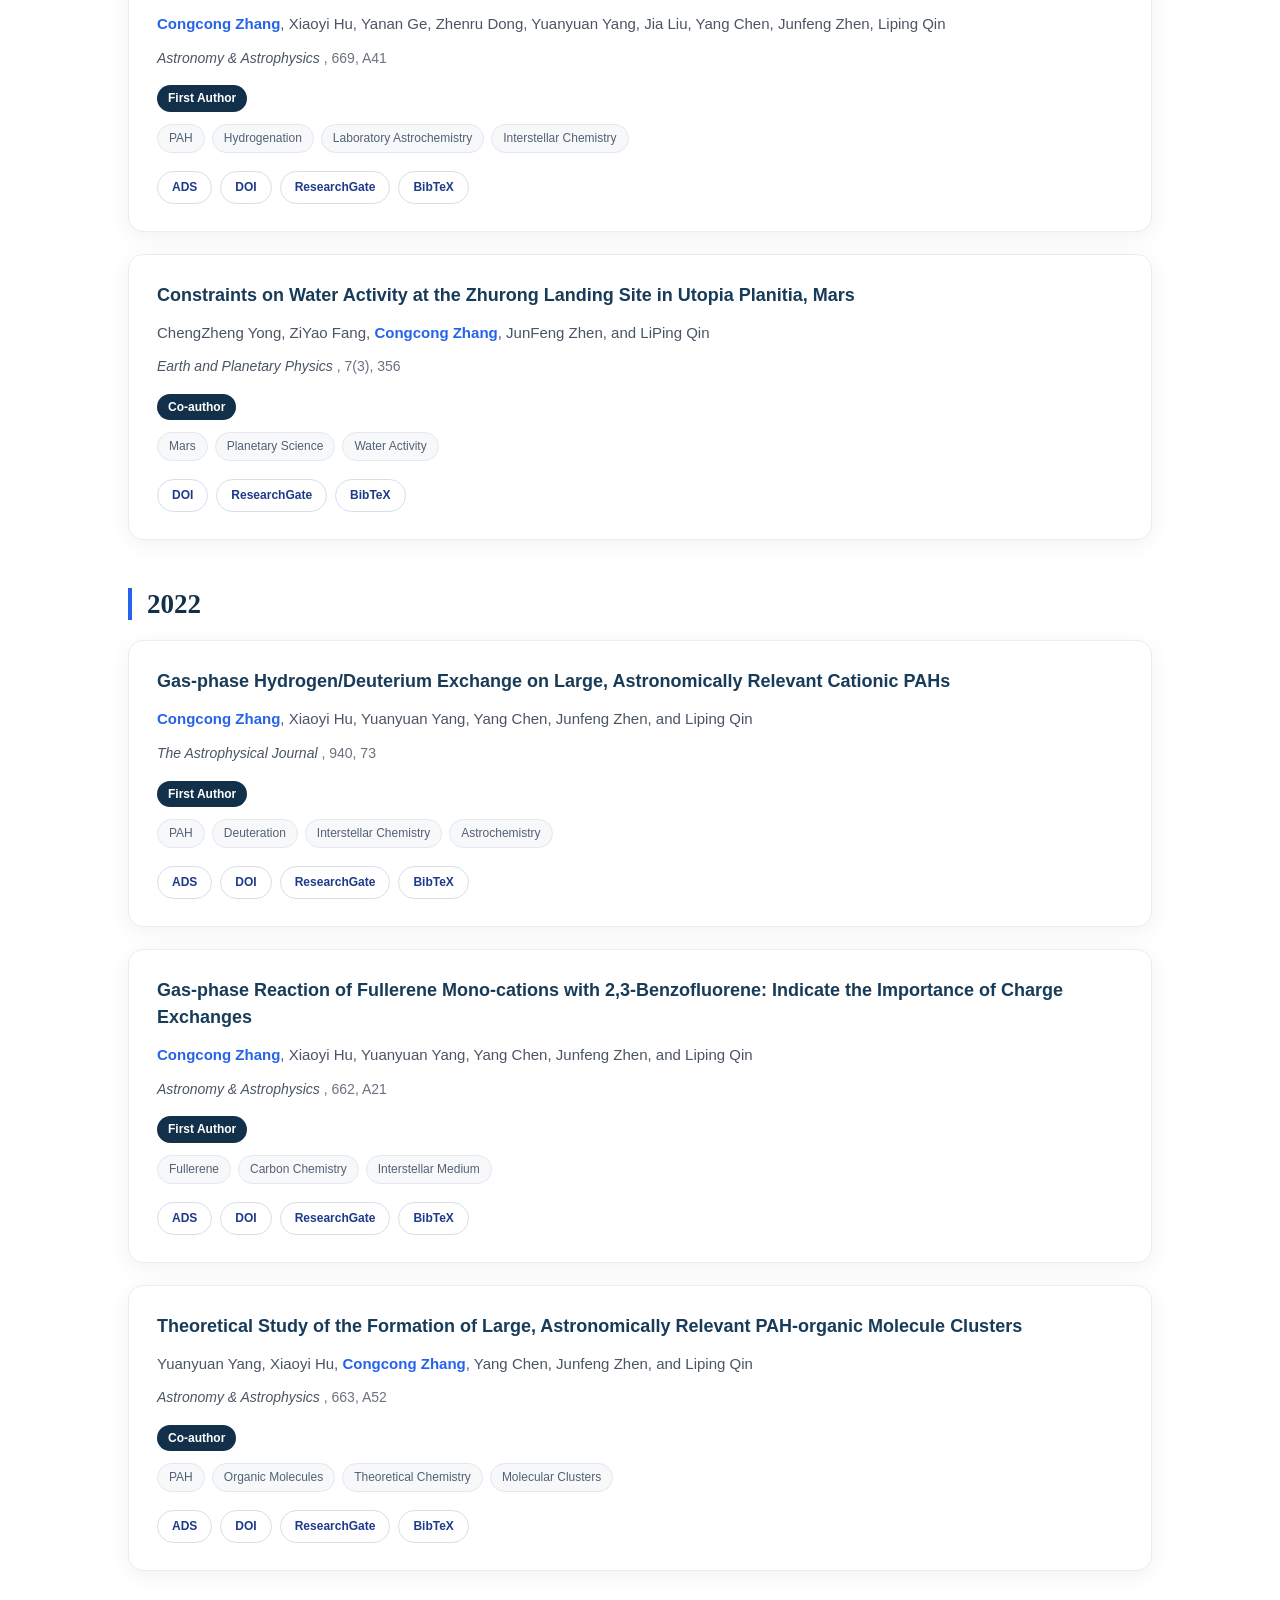
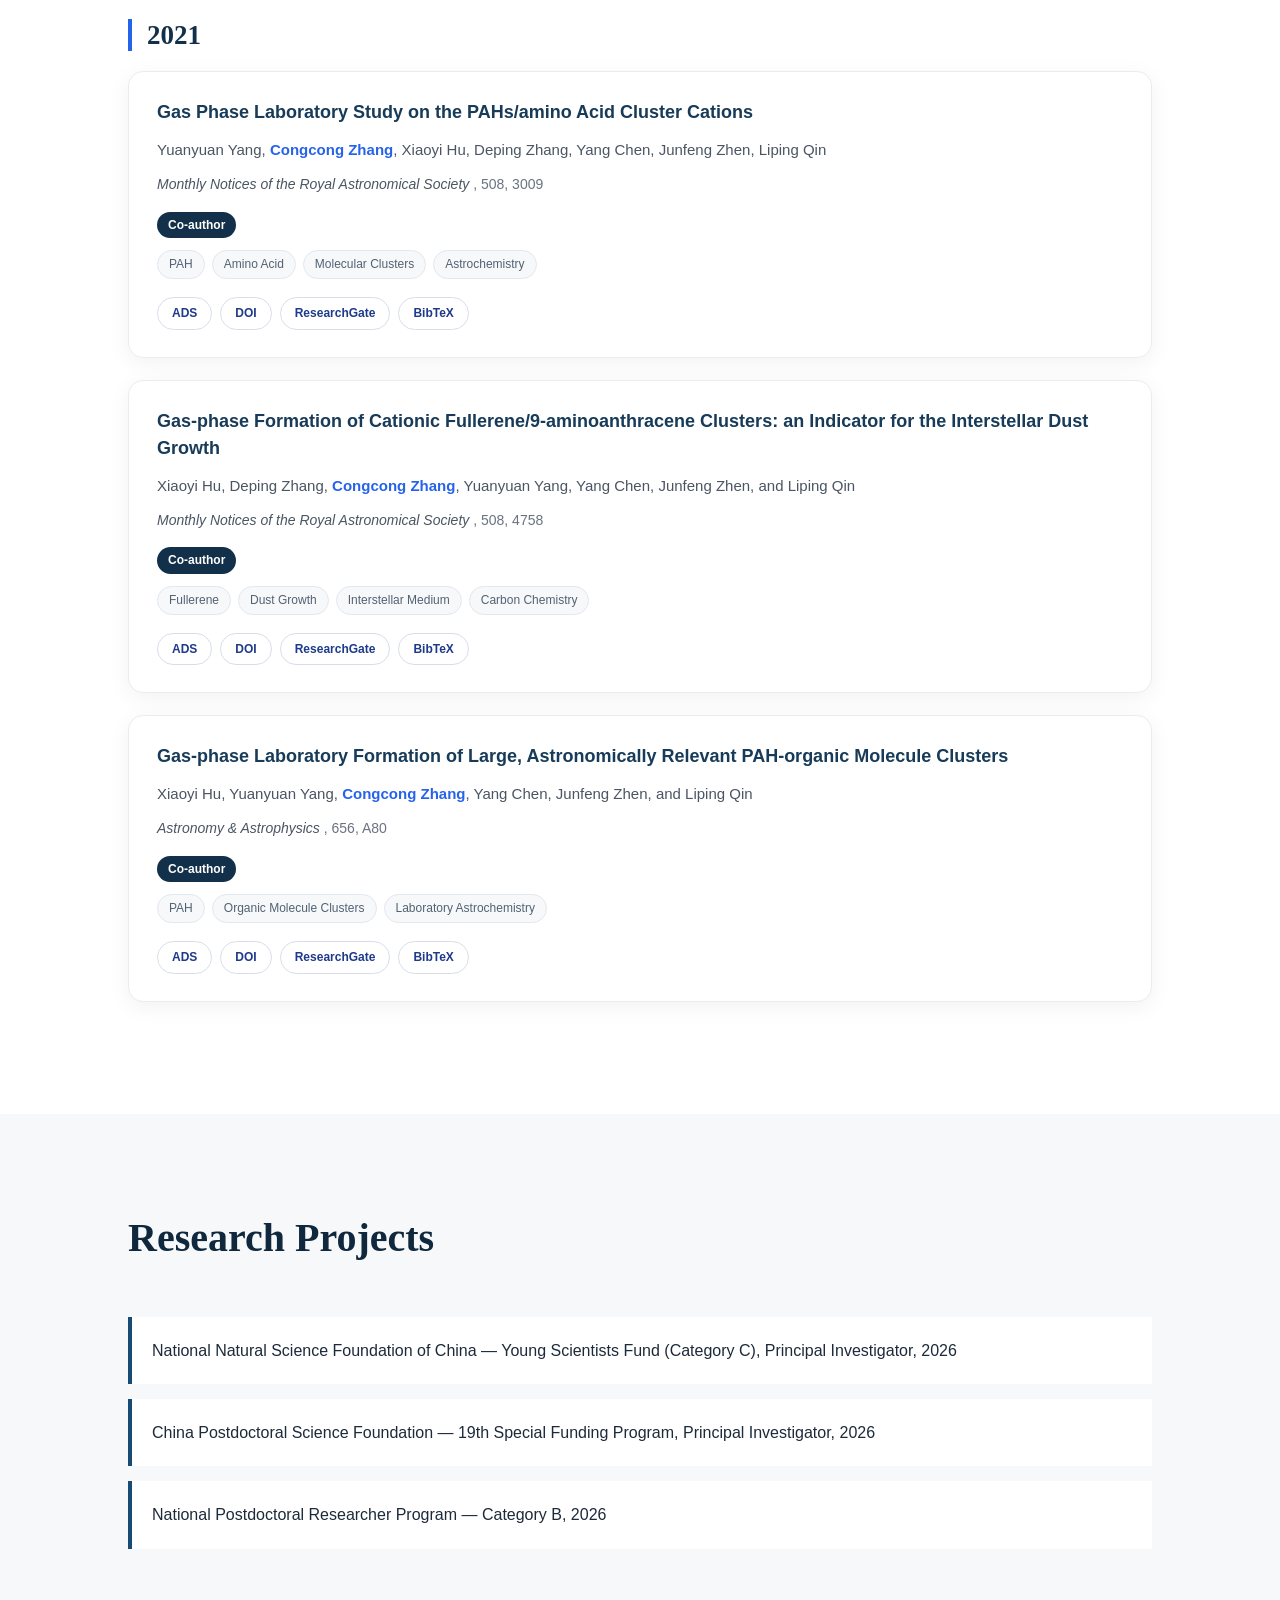
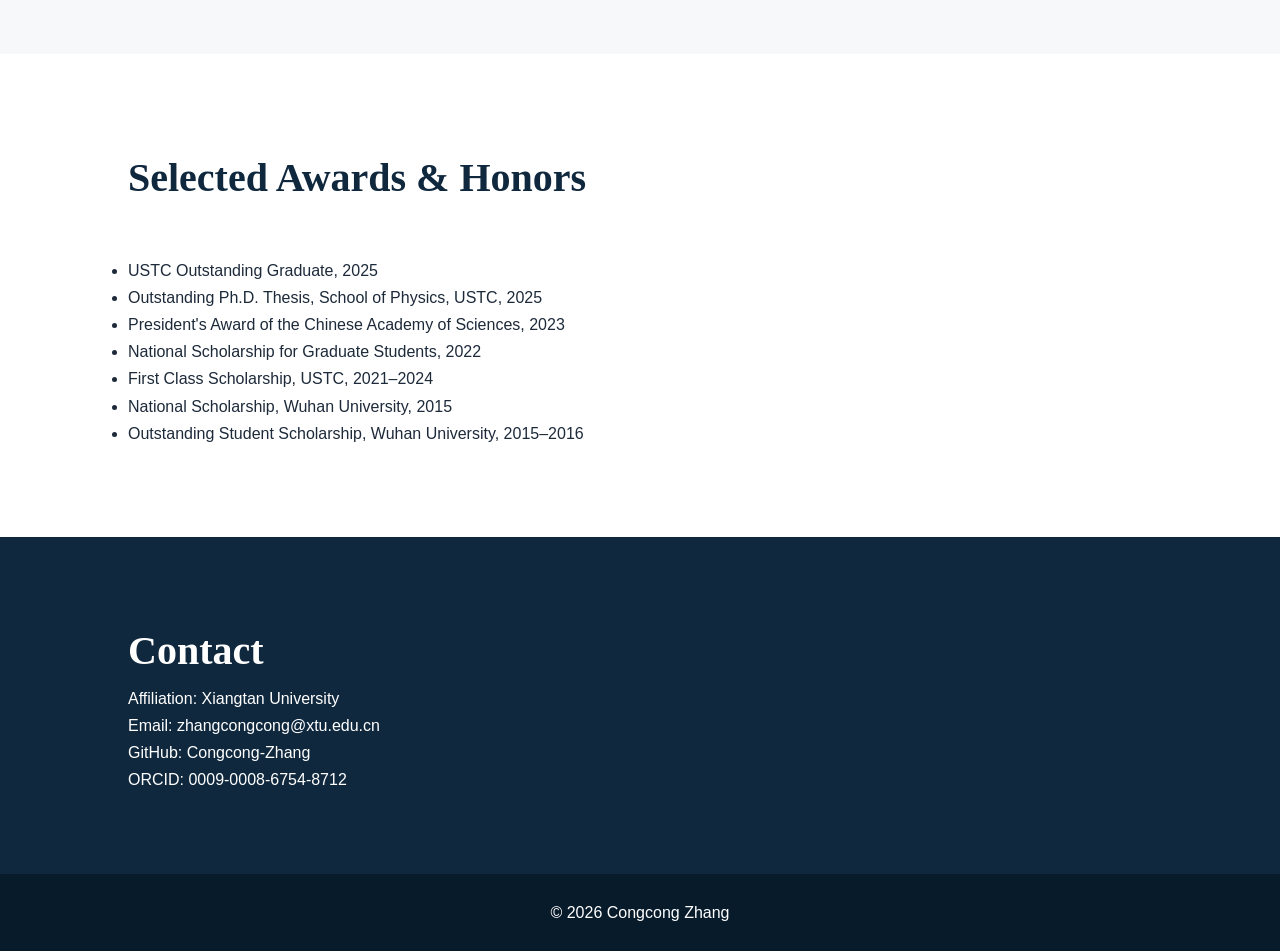
==== commit 7bd7c989: "Update index.html" ====
--- a/index.html
+++ b/index.html
@@ -27,7 +27,7 @@
 <nav class="navbar">
 
 <div class="logo">
-Congcong Zhang
+Congcong Zhang 张聪聪
 </div>
 
 <div class="nav-links">
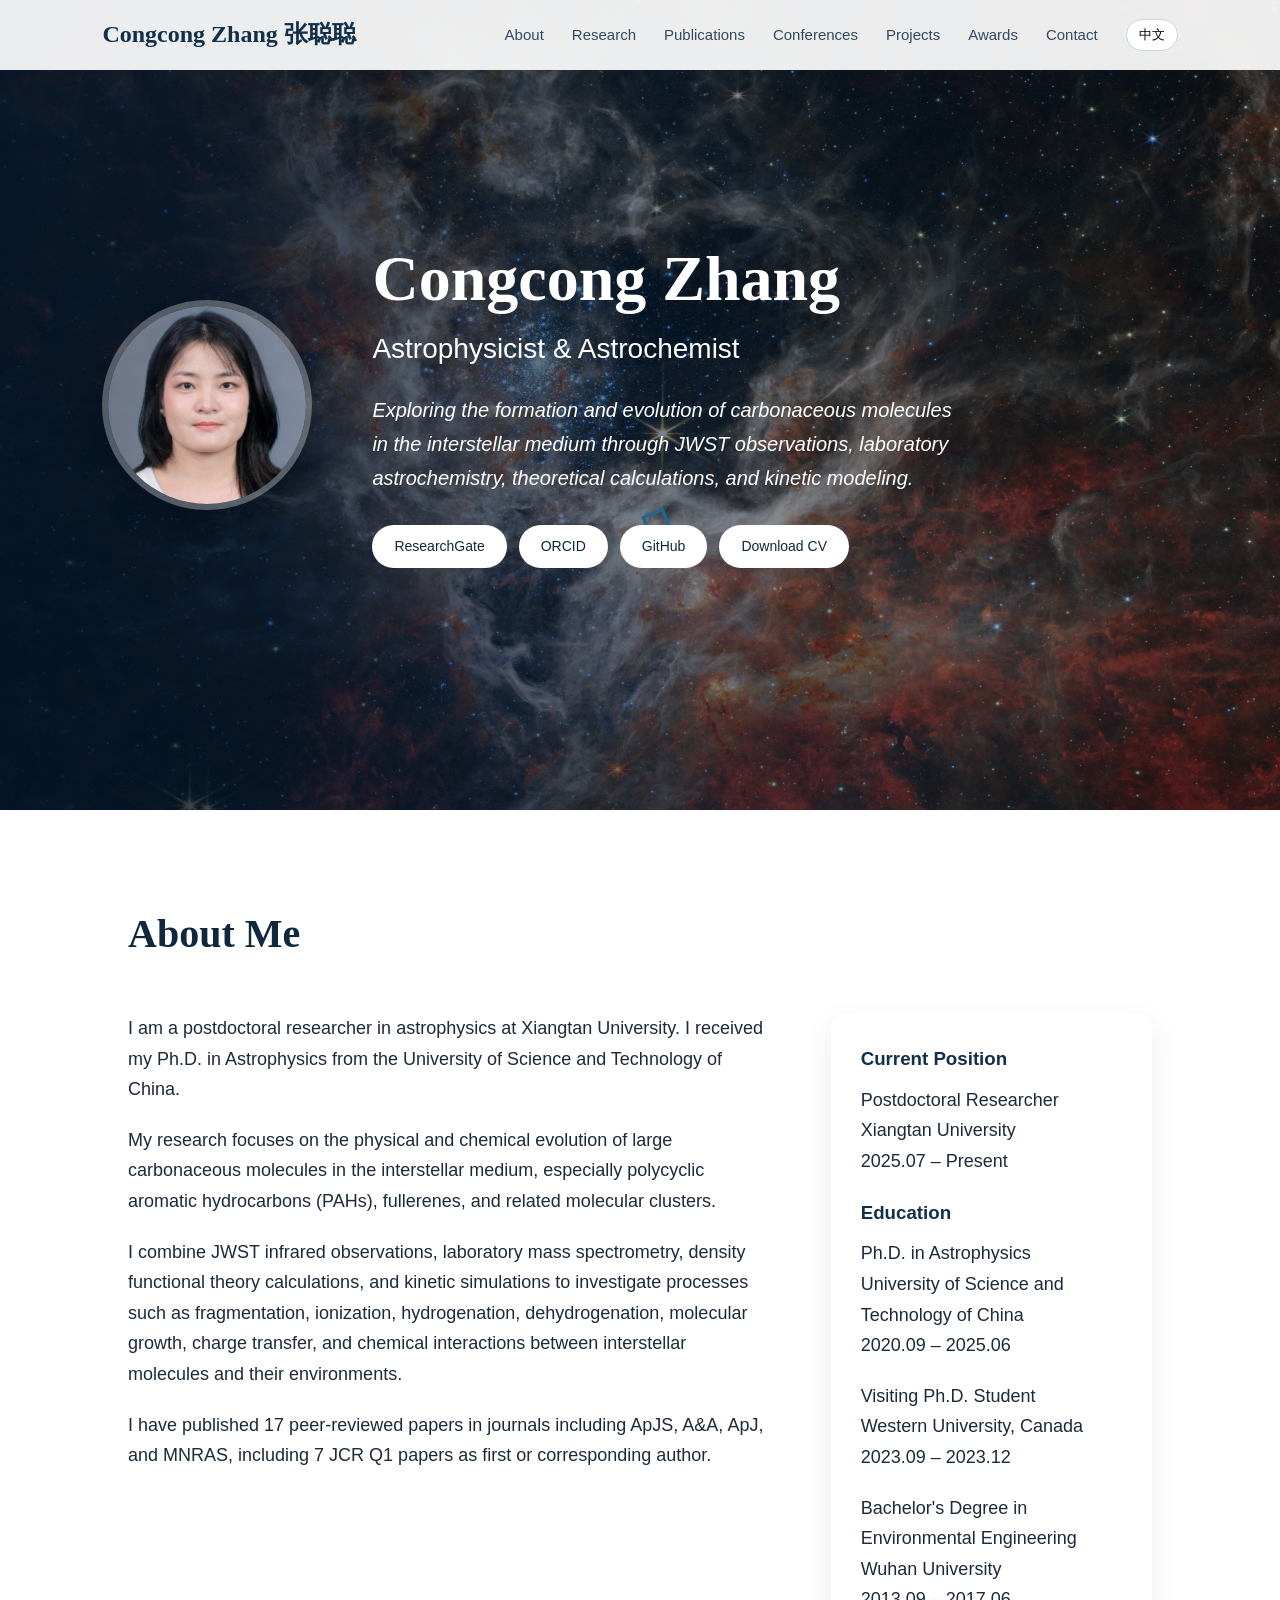
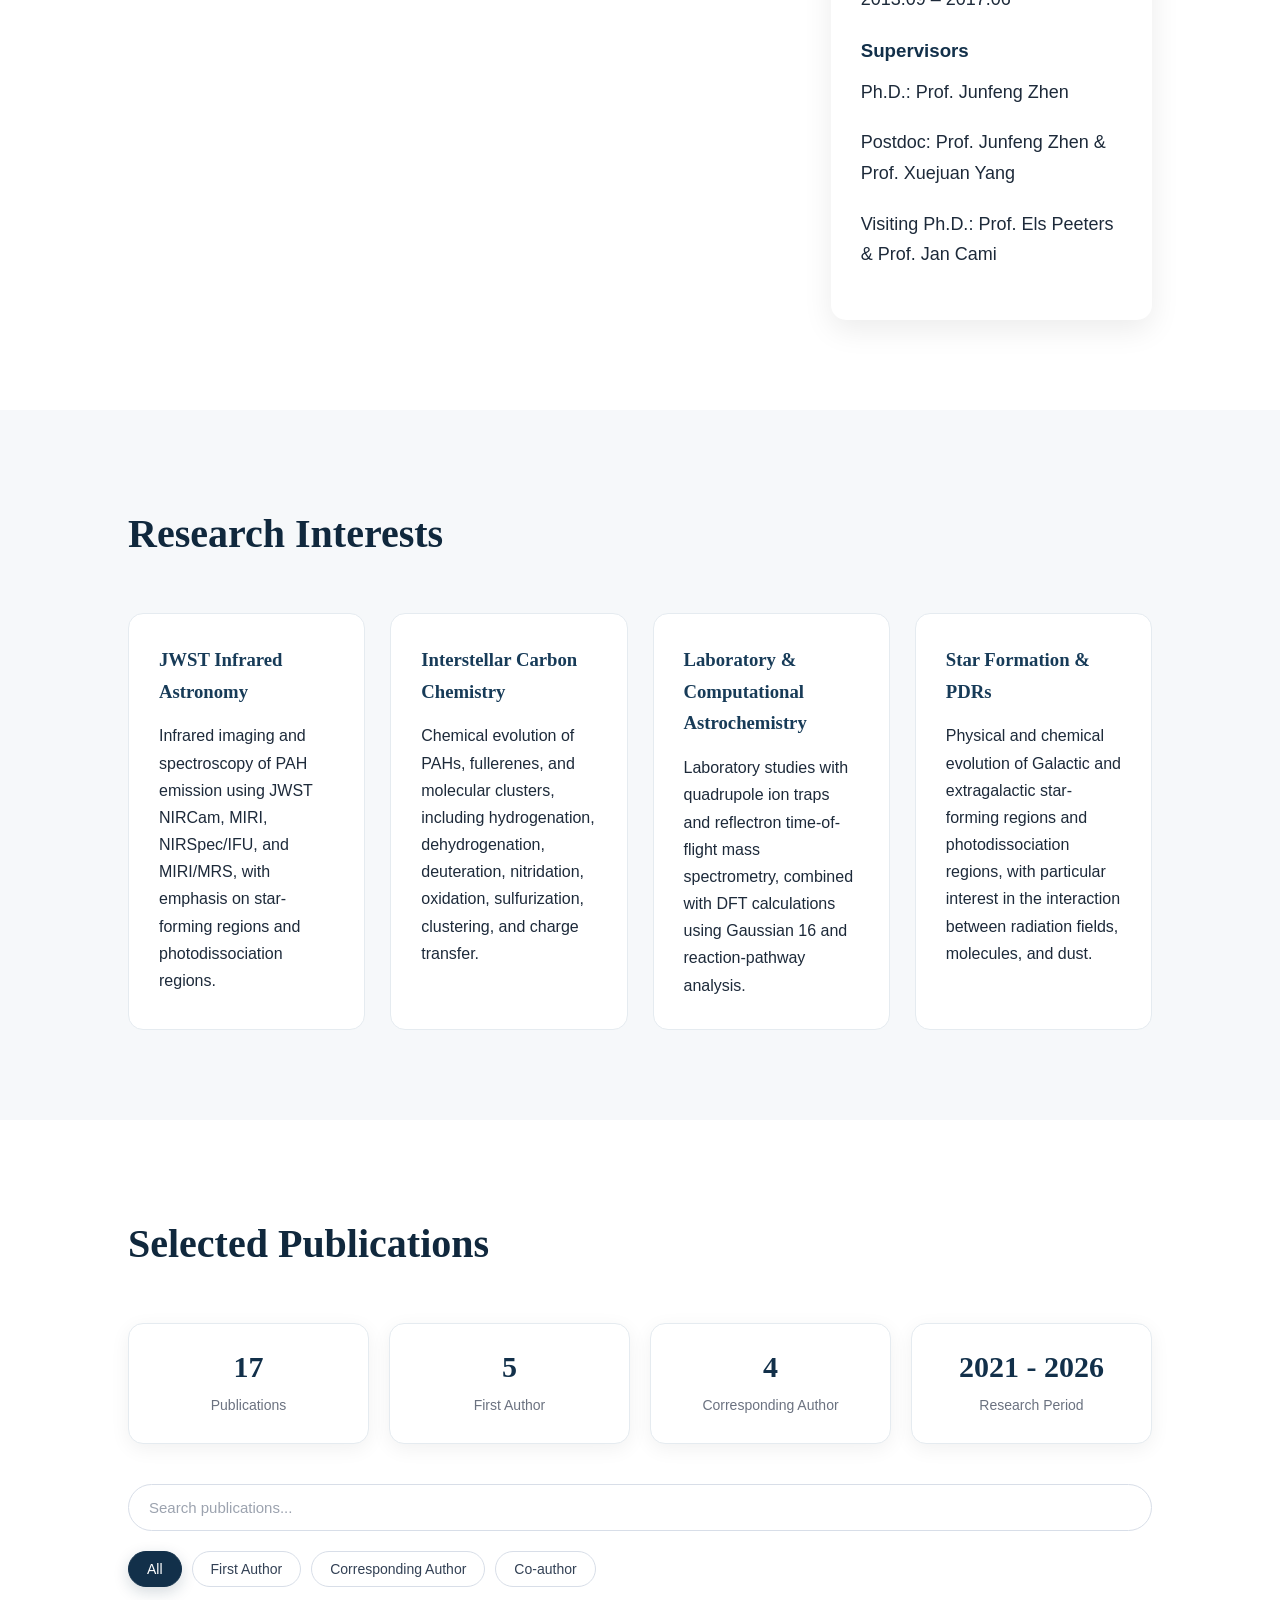
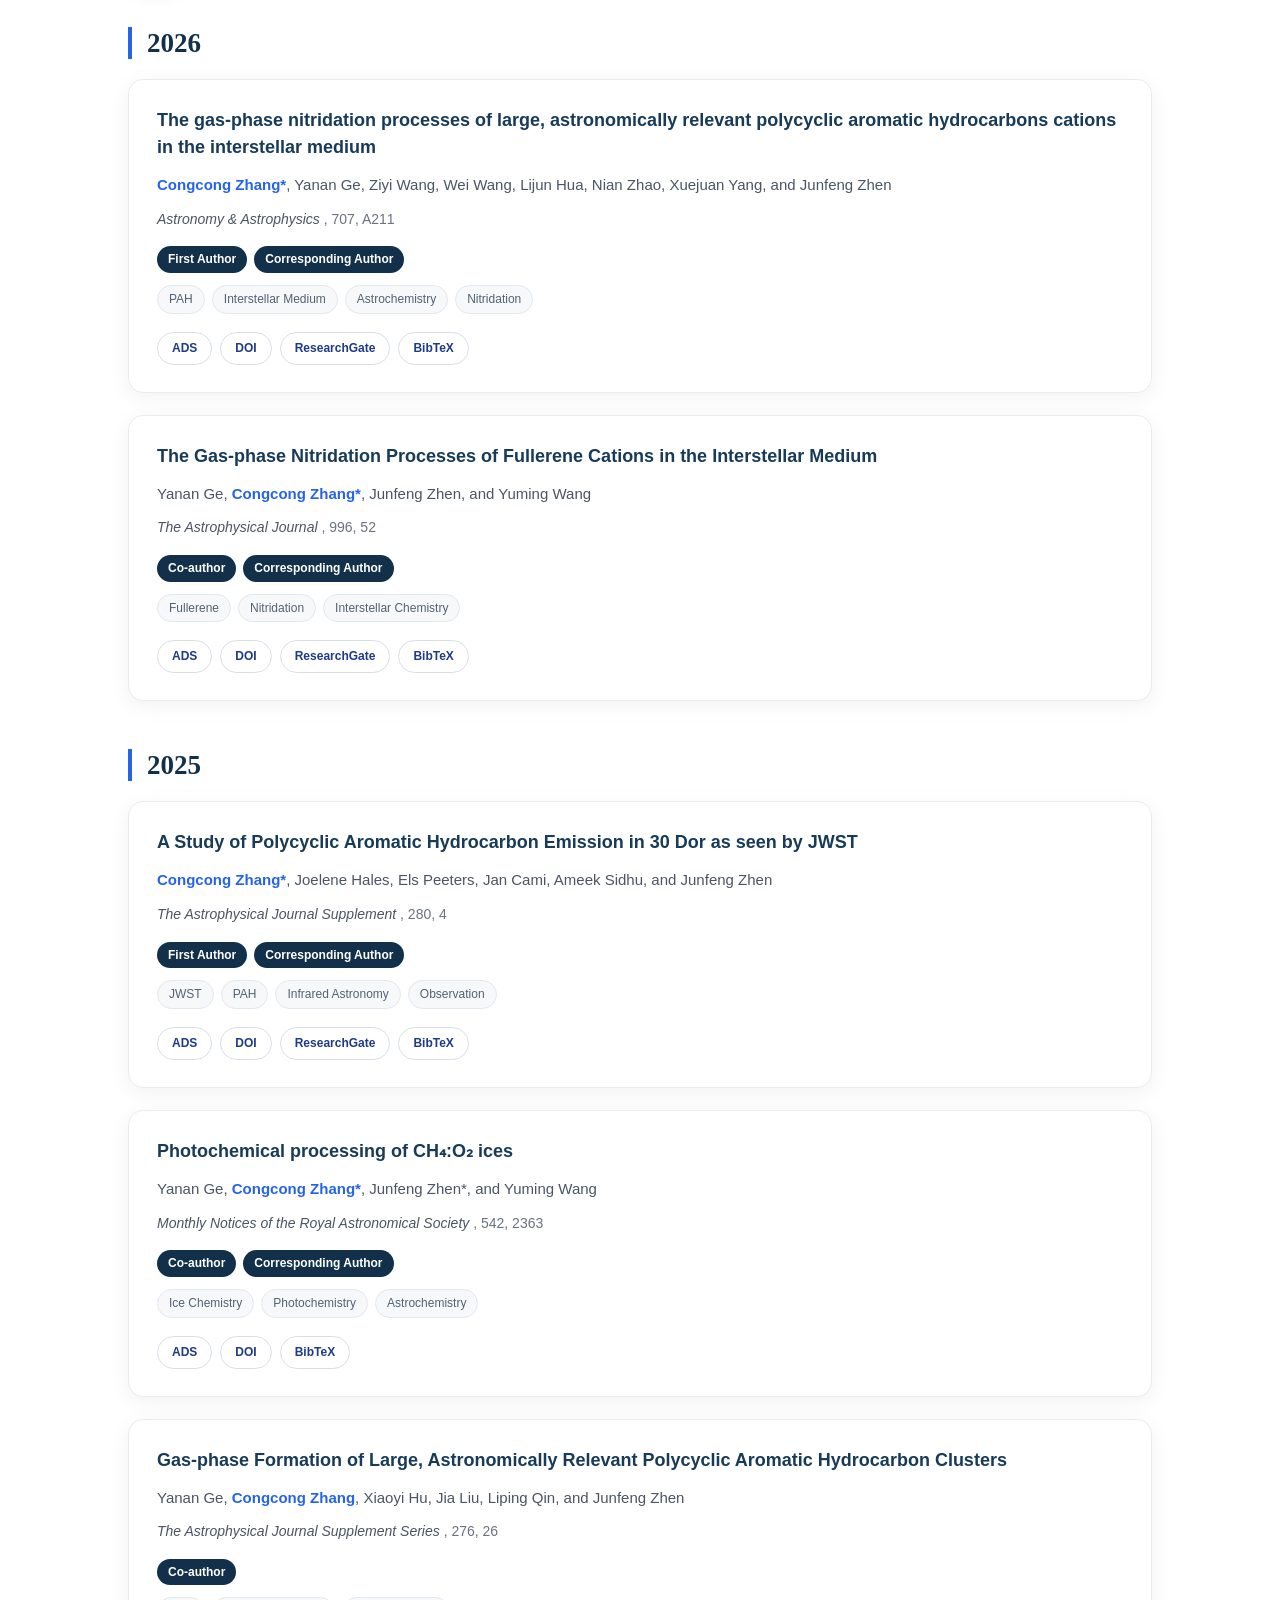
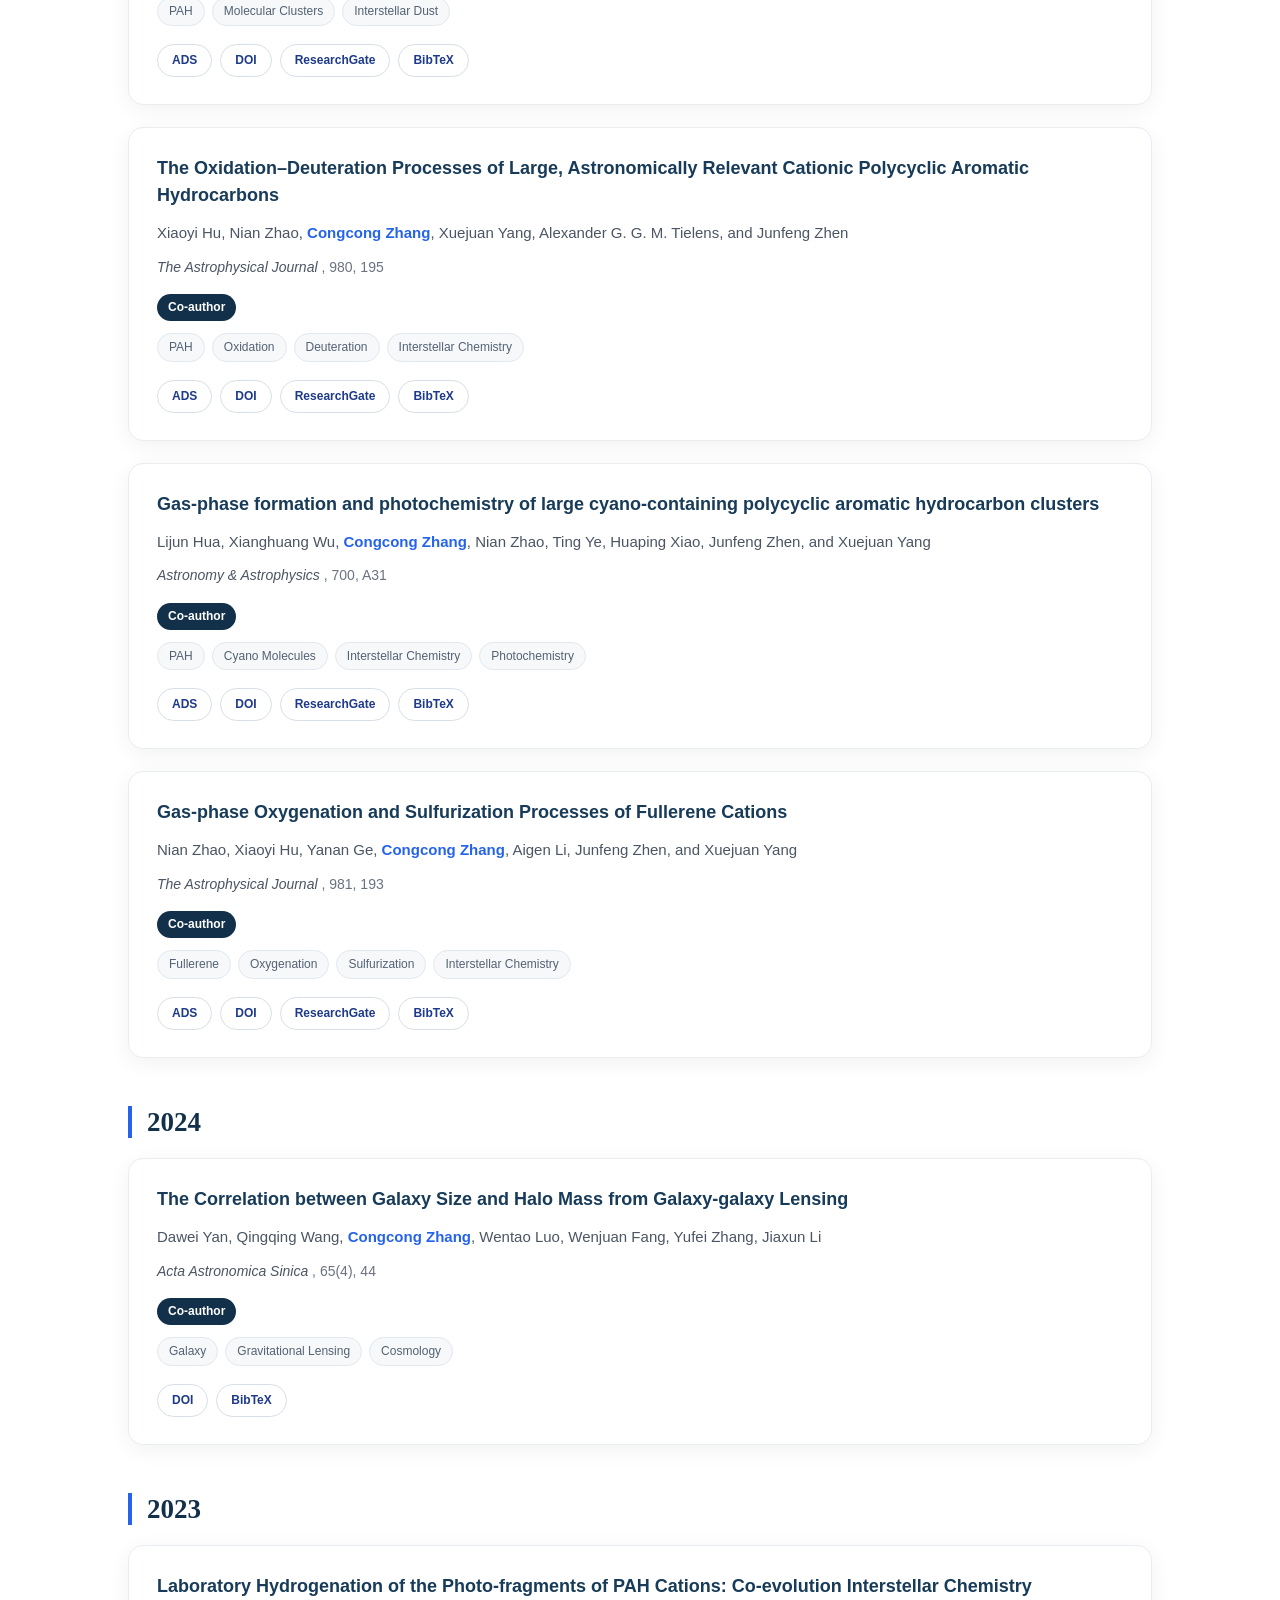
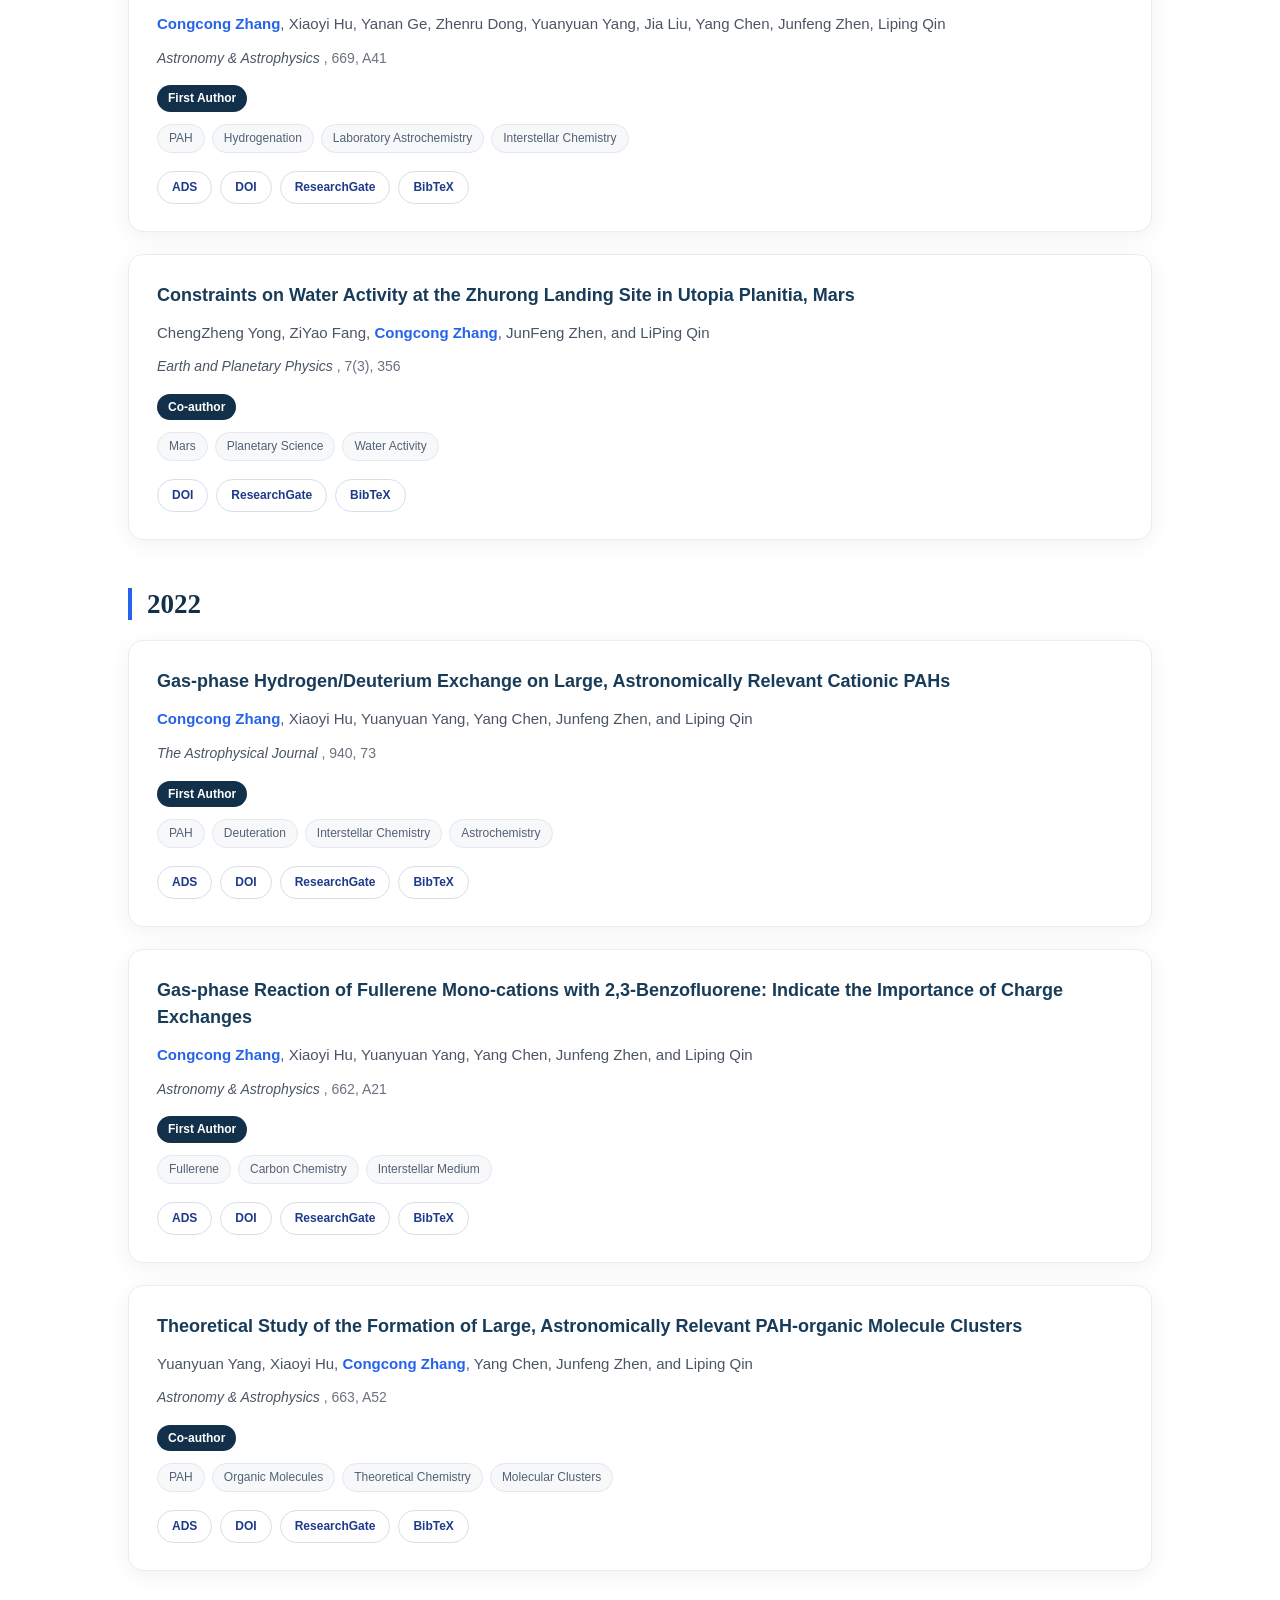
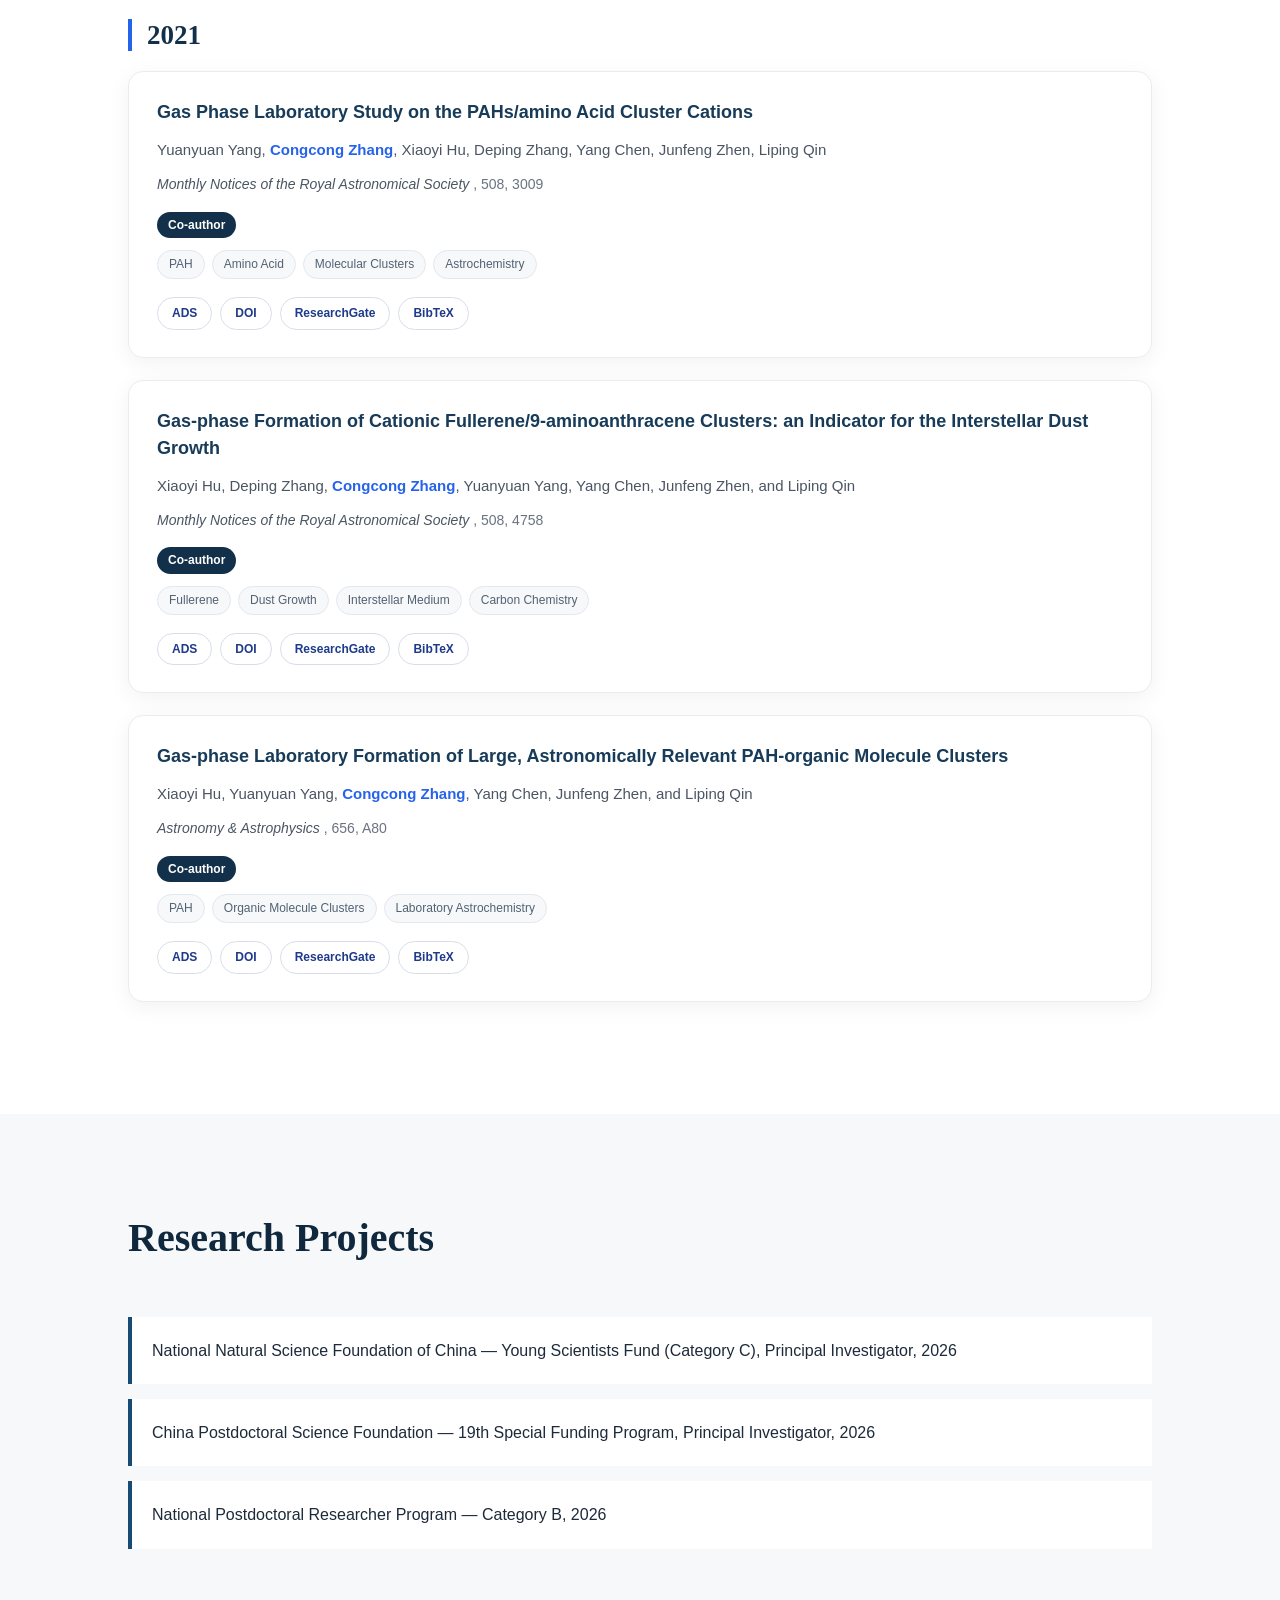
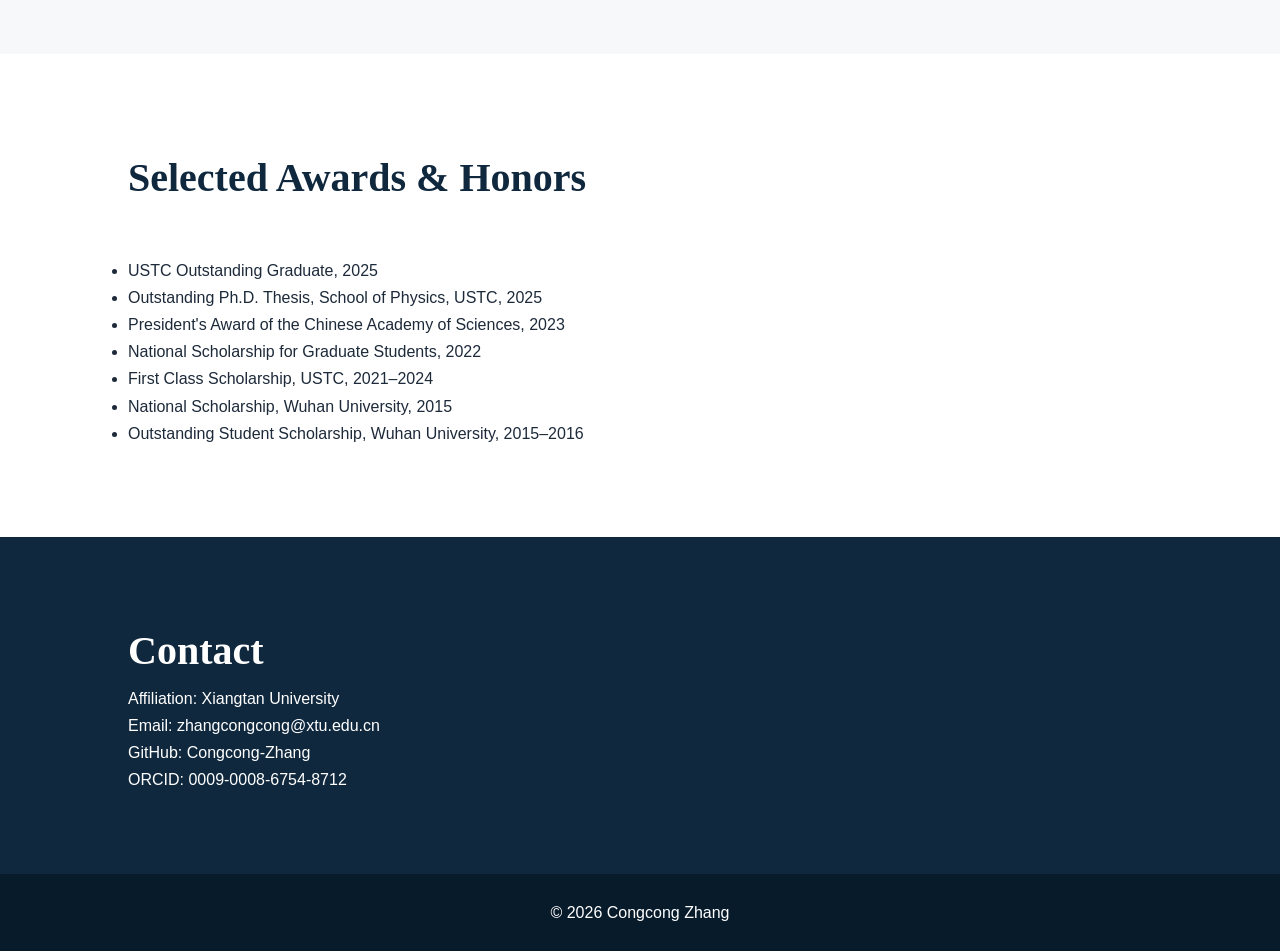
==== commit 8fd2be51: "Update index.html" ====
--- a/index.html
+++ b/index.html
@@ -56,6 +56,14 @@
 Publications
 </a>
 
+<a
+href="conferences.html"
+data-en="Conferences"
+data-zh="会议报告"
+>
+Conferences
+</a>
+  
 <a
 href="#projects"
 data-en="Projects"
